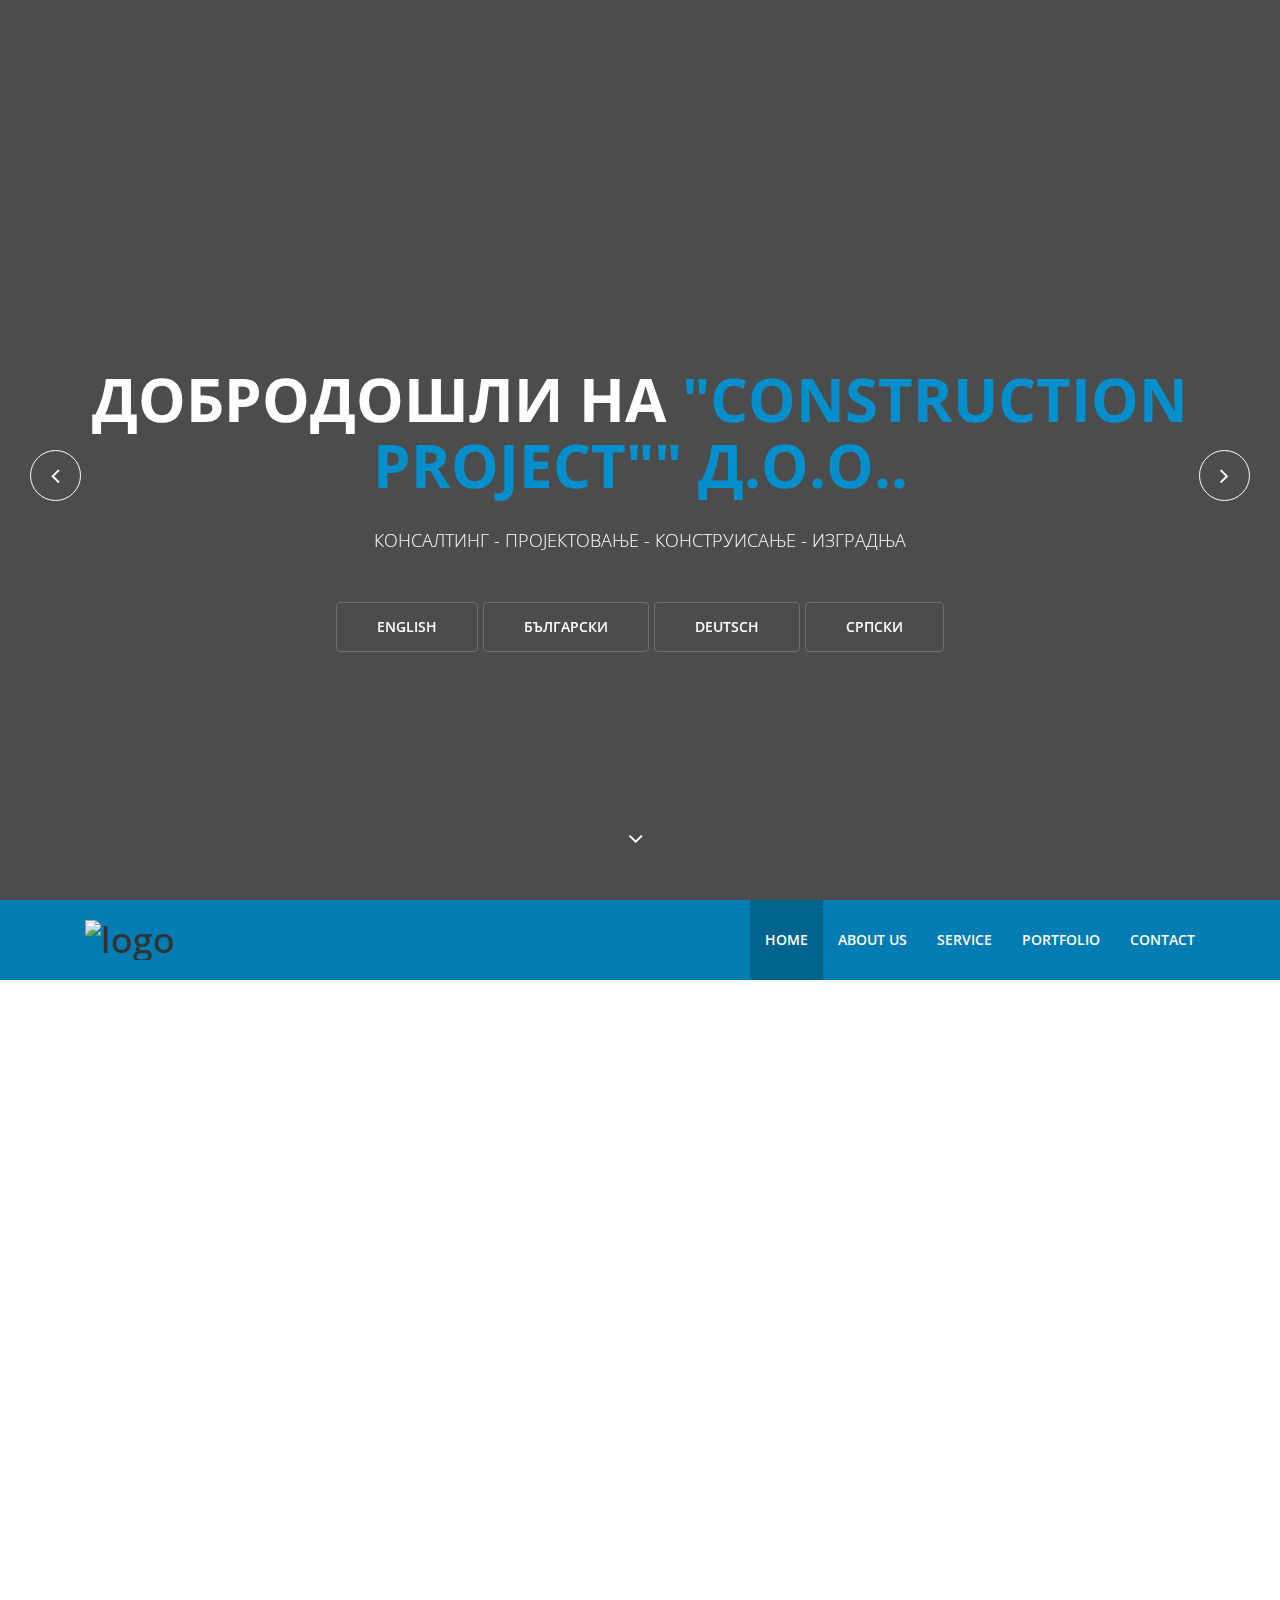
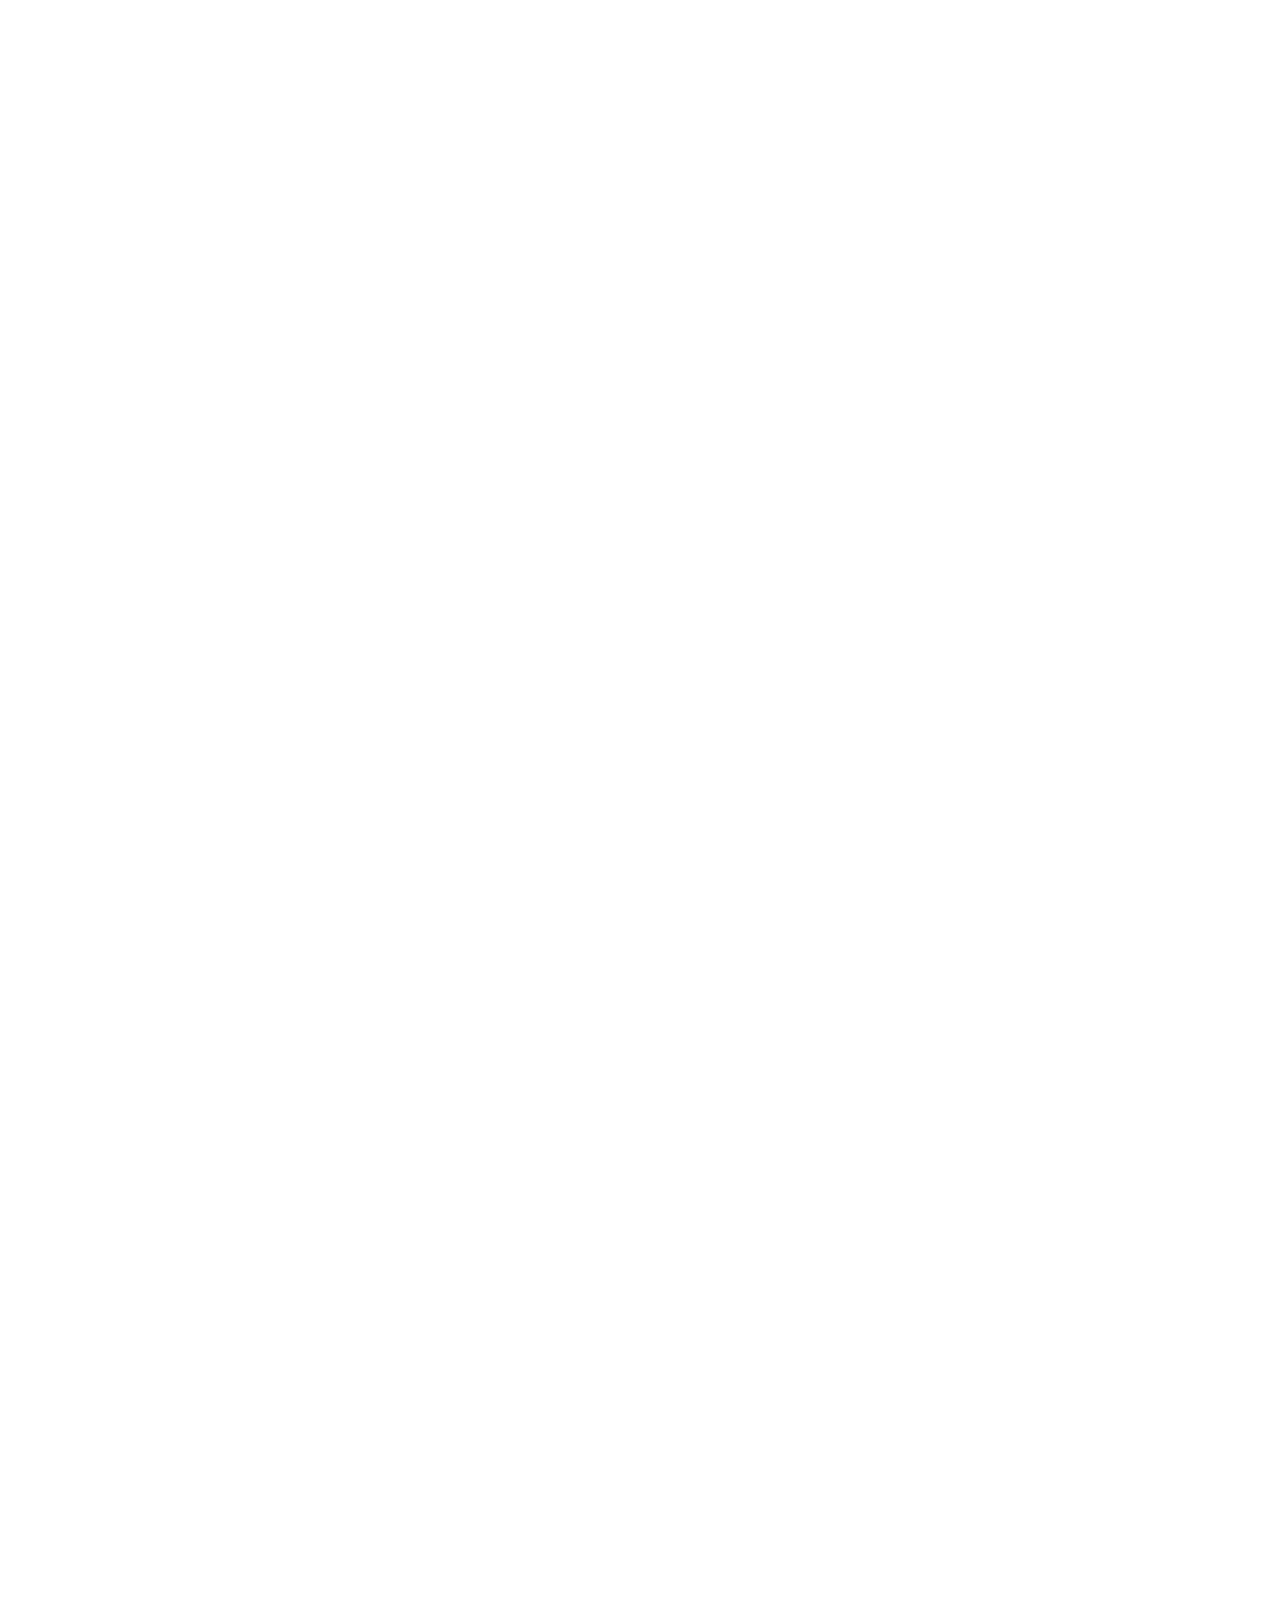
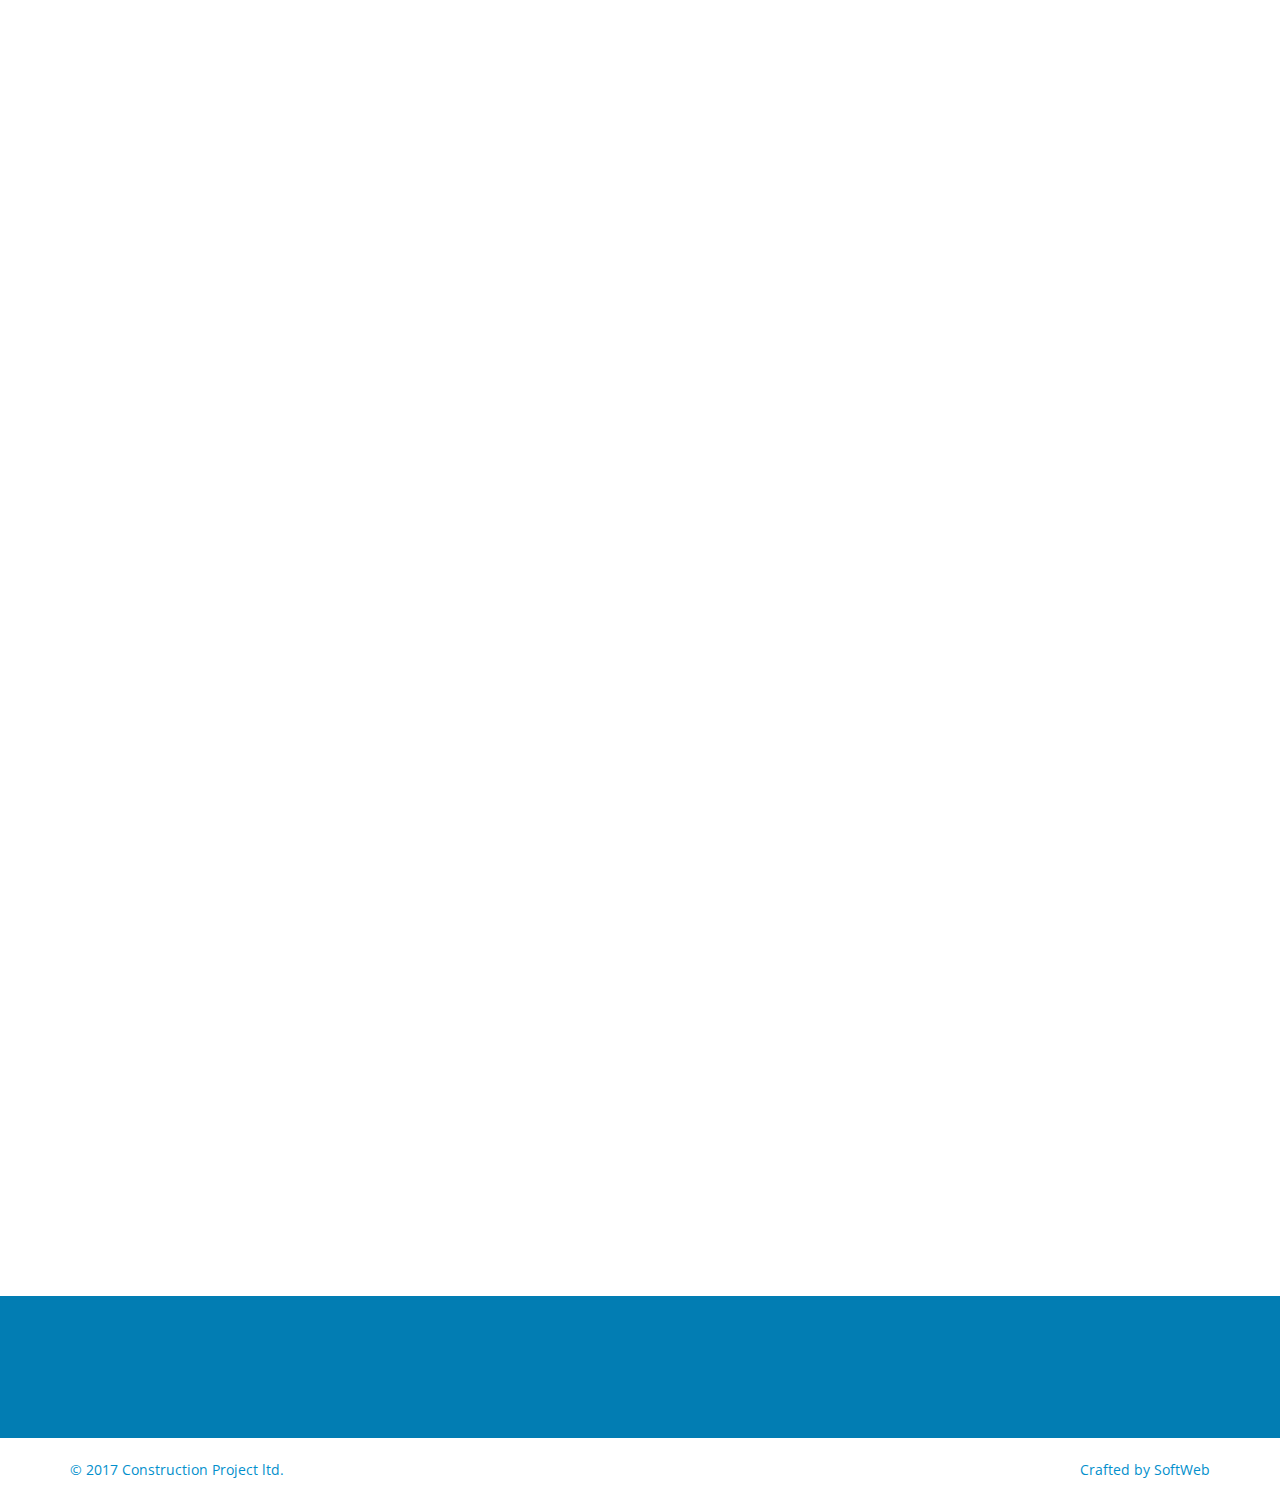
==== sr.html @ 50b884f0 "Added sr.html file for serbian version" ====
<!DOCTYPE html>
<html lang="sr">
<head>
  <meta charset="utf-8">
  <meta name="viewport" content="width=device-width, initial-scale=1.0">
  <meta name="description" content="">
  <meta name="author" content="">
  <title>Construction Project - constructing, designing, building</title>
  <link href="css/bootstrap.min.css" rel="stylesheet">
  <link href="css/animate.min.css" rel="stylesheet"> 
  <link href="css/font-awesome.min.css" rel="stylesheet">
  <link href="css/lightbox.css" rel="stylesheet">
  <link href="css/main.css" rel="stylesheet">
  <link id="css-preset" href="css/presets/preset1.css" rel="stylesheet">
  <link href="css/responsive.css" rel="stylesheet">
  <link rel="stylesheet" href="css/styles.css">

  <!--[if lt IE 9]>
    <script src="js/html5shiv.js"></script>
    <script src="js/respond.min.js"></script>
  <![endif]-->
  
  <link href='http://fonts.googleapis.com/css?family=Open+Sans:300,400,600,700' rel='stylesheet' type='text/css'>
  <link rel="shortcut icon" href="images/favicon.ico">

</head><!--/head-->

<body ng-app="myApp">

  <!--.preloader-->
  <div class="preloader"> <i class="fa fa-circle-o-notch fa-spin"></i></div>
  <!--/.preloader-->

  <header id="home">
    <div id="home-slider" class="carousel slide carousel-fade" data-ride="carousel">
      <div class="carousel-inner">
        <div class="item active" style="background-image: url(images/slider/cp-01.jpg)">
          <div class="caption">
            <h1 class="animated fadeInLeftBig">Добродошли на <span>"Construction project"" д.о.о..</span></h1>
            <p class="animated fadeInRightBig">консалтинг - пројектовање - конструисање - изградња</p>
            <a data-scroll class="btn btn-start animated fadeInUpBig" href="index.html">English</a>
            <a data-scroll class="btn btn-start animated fadeInUpBig" href="#services">Български</a>
            <a data-scroll class="btn btn-start animated fadeInUpBig" href="#services">Deutsch</a>
            <a data-scroll class="btn btn-start animated fadeInUpBig" href="#services">Српски</a>
          </div>
        </div>
        <div class="item" style="background-image: url(images/slider/cp-02.jpg)">
          <div class="caption">
            <h1 class="animated fadeInLeftBig">Погледајте <span>Ко Смо Ми</span></h1>
            <p class="animated fadeInRightBig">консалтинг - пројектовање - конструисање - изградња</p>
            <a data-scroll class="btn btn-start animated fadeInUpBig" href="#about-us">о нама</a>
          </div>
        </div>
        <div class="item" style="background-image: url(images/slider/cp-03.jpg)">
          <div class="caption">
            <h1 class="animated fadeInLeftBig">Погледајте <span>Шта Ми Радимо</span></h1>
            <p class="animated fadeInRightBig">консалтинг - пројектовање - конструисање - изградња</p>
            <a data-scroll class="btn btn-start animated fadeInUpBig" href="#services">услуге</a>
          </div>
        </div>
        <div class="item" style="background-image: url(images/slider/cp-04.jpg)">
          <div class="caption">
            <h1 class="animated fadeInLeftBig">Наша <span>Листа Референци</span></h1>
            <p class="animated fadeInRightBig">консалтинг - пројектовање - конструисање - изградња</p>
            <a data-scroll class="btn btn-start animated fadeInUpBig" href="#portfolio">референце</a>
          </div>
        </div>
        <div class="item" style="background-image: url(images/slider/cp-05.jpg)">
          <div class="caption">
            <h1 class="animated fadeInLeftBig">Контактирајте <span>Нас</span></h1>
            <p class="animated fadeInRightBig">консалтинг - пројектовање - конструисање - изградња</p>
            <a data-scroll class="btn btn-start animated fadeInUpBig" href="#contact">контакт</a>
          </div>
        </div>
      </div>
      <a class="left-control" href="#home-slider" data-slide="prev"><i class="fa fa-angle-left"></i></a>
      <a class="right-control" href="#home-slider" data-slide="next"><i class="fa fa-angle-right"></i></a>

      <a id="tohash" href="#services"><i class="fa fa-angle-down"></i></a>

    </div><!--/#home-slider-->
    <div class="main-nav">
      <div class="container">
        <div class="navbar-header">
          <button type="button" class="navbar-toggle" data-toggle="collapse" data-target=".navbar-collapse">
            <span class="sr-only">Toggle navigation</span>
            <span class="icon-bar"></span>
            <span class="icon-bar"></span>
            <span class="icon-bar"></span>
          </button>
          <a class="navbar-brand" href="index.html">
            <h1><img class="img-responsive" src="images/logo.png" alt="logo"></h1>
          </a>                    
        </div>
        <div class="collapse navbar-collapse">
          <ul class="nav navbar-nav navbar-right">                 
            <li class="scroll active"><a href="#home">Home</a></li>
            <li class="scroll"><a href="#about-us">About Us</a></li>
            <li class="scroll"><a href="#services">Service</a></li>                                  
            <li class="scroll"><a href="#portfolio">Portfolio</a></li>
            <li class="scroll"><a href="#contact">Contact</a></li>       
          </ul>
        </div>
      </div>
    </div><!--/#main-nav-->
  </header><!--/#home-->
  <section id="services">
    <div class="container" style="margin-top: 70px;">
      <div class="heading wow fadeInUp" data-wow-duration="1000ms" data-wow-delay="300ms">
        <div class="row">
          <div class="text-center col-sm-8 col-sm-offset-2">
            <h2>Our Services</h2>
            <p>Below is the list of our services:</p>
          </div>
        </div> 
      </div>
      <div class="text-center our-services">
        <div class="row">
          <div class="col-sm-4 wow fadeInDown" data-wow-duration="1000ms" data-wow-delay="300ms">
            <div class="service-icon">
              <i class="fa fa-check"></i>
            </div>
            <div class="service-info">
              <h3>Projects</h3>
              <p>&nbsp;</p>
            </div>
          </div>
          <div class="col-sm-4 wow fadeInDown" data-wow-duration="1000ms" data-wow-delay="450ms">
            <div class="service-icon">
              <i class="fa fa-check"></i>
            </div>
            <div class="service-info">
              <h3>Urban projects to build</h3>
              <p>&nbsp;</p>
            </div>
          </div>
          <div class="col-sm-4 wow fadeInDown" data-wow-duration="1000ms" data-wow-delay="550ms">
            <div class="service-icon">
              <i class="fa fa-check"></i>
            </div>
            <div class="service-info">
              <h3>Preparation of detailed regulation plans</h3>
              <p>&nbsp;</p>
            </div>
          </div>
          <div class="col-sm-4 wow fadeInUp" data-wow-duration="1000ms" data-wow-delay="650ms">
            <div class="service-icon">
              <i class="fa fa-check"></i>
            </div>
            <div class="service-info">
              <h3>Designing residential and commercial buildings</h3>
              <p>commercial, warehouse, manufacturing</p>
            </div>
          </div>
          <div class="col-sm-4 wow fadeInUp" data-wow-duration="1000ms" data-wow-delay="750ms">
            <div class="service-icon">
              <i class="fa fa-check"></i>
            </div>
            <div class="service-info">
              <h3>Others design</h3>
              <p>auxiliary buildings, agricultural buildings</p>
            </div>
          </div>
          <div class="col-sm-4 wow fadeInUp" data-wow-duration="1000ms" data-wow-delay="850ms">
            <div class="service-icon">
              <i class="fa fa-check"></i>
            </div>
            <div class="service-info">
              <h3>Studies on the assessment of environmental impact</h3>
              <p>&nbsp;</p>
            </div>
          </div>

          <div class="col-sm-4 wow fadeInDown" data-wow-duration="1000ms" data-wow-delay="1050ms">
            <div class="service-icon">
              <i class="fa fa-check"></i>
            </div>
            <div class="service-info">
              <h3>Projects for legalization of buildings</h3>
              <p>&nbsp;</p>
            </div>
          </div>
          <div class="col-sm-4 wow fadeInDown" data-wow-duration="1000ms" data-wow-delay="1150ms">
            <div class="service-icon">
              <i class="fa fa-check"></i>
            </div>
            <div class="service-info">
              <h3>Material specifications</h3>
              <p>and the estimated value</p>
            </div>
          </div>
          <div class="col-sm-4 wow fadeInDown" data-wow-duration="1000ms" data-wow-delay="1250ms">
            <div class="service-icon">
              <i class="fa fa-check"></i>
            </div>
            <div class="service-info">
              <h3>Projects of fire protection</h3>
              <p>&nbsp;</p>
            </div>
          </div>
          <div class="col-sm-4 wow fadeInUp" data-wow-duration="1000ms" data-wow-delay="1350ms">
            <div class="service-icon">
              <i class="fa fa-check"></i>
            </div>
            <div class="service-info">
              <h3>Studies of energy efficiency</h3>
              <p>&nbsp;</p>
            </div>
          </div>
          <div class="col-sm-4 wow fadeInUp" data-wow-duration="1000ms" data-wow-delay="1450ms">
            <div class="service-icon">
              <i class="fa fa-check"></i>
            </div>
            <div class="service-info">
              <h3>Electrical works for strong and weak currents</h3>
              <p>&nbsp;</p>
            </div>
          </div>
          <div class="col-sm-4 wow fadeInUp" data-wow-duration="1000ms" data-wow-delay="850ms">
            <div class="service-icon">
              <i class="fa fa-check"></i>
            </div>
            <div class="service-info">
              <h3>Locksmith and mechanical works</h3>
              <p>&nbsp;</p>
            </div>
          </div>
          
          
        </div>
      </div>
    </div>
  </section><!--/#services-->
  <section id="about-us" class="parallax" style="margin-top: 50px;">
    <div class="container">
      <div class="row">
        <div class="col-sm-6">
          <div class="about-info wow fadeInUp" data-wow-duration="1000ms" data-wow-delay="300ms">
            <h2>About us</h2>
            <p>"Construction project" ltd. eood is a private company with a long tradition in the design and construction of facilities. Investors have helped to successfully start your business or apartment in a new location.</p>
            <p>"Construction project" ltd. for you can do all by system - key in hands, urban design, preliminary and final design and all types of work. We have professional team of licensed construction engineer as well as electrical engineers and technicians who lead the firm and control the quailty of work.</p>
          </div>
        </div>
        <div class="col-sm-6">
          <div class="about-info wow fadeInUp" data-wow-duration="1000ms" data-wow-delay="600ms">
            <h2>History</h2>
            <p>"Construction project ltd." was founded in 1989. The beginnings are tied to an independent building, which two years later grew into a company for design and engineering "Construction project ltd.". Founder is Krumov Slobodan, graduated engineer of construction. In the following years, "Construction project" slowly but surely becoming one of the leaders of the works in the environment. In 1999. "Construction project ltd." received its final form of organization and became a limited liability company. We have built a long tradition on the territory of the former Yugoslavia, Russia, Germany.</p>
            <p>Today, "Construction project ltd." is synonymous with professionalism, honesty, safety and quality. In the past 25 years we have gained knowledge and experience that today "Constrution project ltd" can do all for you by system - key in hands. From procurement of land, urban design, conceptual design, preliminary and detailed design, to all types of work.</p>
          </div>
          </div>
        </div>
      </div>
    </div>
  </section><!--/#about-us-->

  <section id="portfolio">
    <div class="container">
      <div class="row">
        <div class="heading text-center col-sm-8 col-sm-offset-2 wow fadeInUp" data-wow-duration="1000ms" data-wow-delay="300ms">
          <h2>Our Portfolio</h2>
          <p>This is just a part of our works to which we are very proud.</p>
            
        </div>
      </div> 
    </div>
    <div class="container-fluid">
      <div class="row">
        <div class="col-sm-3">
          <div class="folio-item wow fadeInRightBig" data-wow-duration="1000ms" data-wow-delay="300ms">
            <div class="folio-image">
              <img class="img-responsive" src="images/portfolio/rcw/1.jpg" alt="">
            </div>
            <div class="overlay">
              <div class="overlay-content">
                <div class="overlay-text">
                  <div class="folio-info">
                    <h3>Rough construction works</h3>
                    <p>DOing any kind of contruction works and preparations</p>
                  </div>
                  <div class="folio-overview">
                    <!-- Open the modal rough contruction works with a link -->
                    <span class="folio-expand"><a href="#" data-toggle="modal" data-target="#rcw"><i class="fa fa-search-plus"></i></a></span>
                  </div>
                </div>
              </div>
            </div>
          </div>
        </div>
        <div class="col-sm-3">
          <div class="folio-item wow fadeInLeftBig" data-wow-duration="1000ms" data-wow-delay="350ms">
            <div class="folio-image">
              <img class="img-responsive" src="images/portfolio/gypsum/5.jpg" alt="">
            </div>
            <div class="overlay">
              <div class="overlay-content">
                <div class="overlay-text">
                  <div class="folio-info">
                    <h3>Gypsum</h3>
                    <p>Plaster works</p>
                  </div>
                  <div class="folio-overview">
                    <!-- Open the modal gypsum with a link -->
                    <span class="folio-expand"><a href="#" data-toggle="modal" data-target="#gypsum"><i class="fa fa-search-plus"></i></a></span>
                  </div>
                </div>
              </div>
            </div>
          </div>
        </div>
        <div class="col-sm-3">
          <div class="folio-item wow fadeInRightBig" data-wow-duration="1000ms" data-wow-delay="400ms">
            <div class="folio-image">
              <img class="img-responsive" src="images/portfolio/facade/1.jpg" alt="">
            </div>
            <div class="overlay">
              <div class="overlay-content">
                <div class="overlay-text">
                  <div class="folio-info">
                    <h3>Facade</h3>
                    <p>Facade decoration</p>
                  </div>
                  <div class="folio-overview">
                    <!-- Open the modal facade with a link -->
                    <span class="folio-expand"><a href="#" data-toggle="modal" data-target="#facade"><i class="fa fa-search-plus"></i></a></span>
                  </div>
                </div>
              </div>
            </div>
          </div>
        </div>
        <div class="col-sm-3">
          <div class="folio-item wow fadeInLeftBig" data-wow-duration="1000ms" data-wow-delay="450ms">
            <div class="folio-image">
              <img class="img-responsive" src="images/portfolio/klinka/2.jpg" alt="">
            </div>
            <div class="overlay">
              <div class="overlay-content">
                <div class="overlay-text">
                  <div class="folio-info">
                    <h3>Klinka</h3>
                    <p>Lining the walls of brick</p>
                  </div>
                  <div class="folio-overview">
                    
                    <span class="folio-expand"><a href="#" data-toggle="modal" data-target="#klinka"><i class="fa fa-search-plus"></i></a></span>
                  </div>
                </div>
              </div>
            </div>
          </div>
        </div>

        <div class="col-sm-4">
          <div class="folio-item wow fadeInRightBig" data-wow-duration="1000ms" data-wow-delay="300ms">
            <div class="folio-image">
              <img class="img-responsive" src="images/portfolio/painting/1.jpg" alt="">
            </div>
            <div class="overlay">
              <div class="overlay-content">
                <div class="overlay-text">
                  <div class="folio-info">
                    <h3>Painting</h3>
                    <p>Painting walls and facades</p>
                  </div>
                  <div class="folio-overview">
                    
                    <span class="folio-expand"><a href="#" data-toggle="modal" data-target="#painting"><i class="fa fa-search-plus"></i></a></span>
                  </div>
                </div>
              </div>
            </div>
          </div>
        </div>
        <div class="col-sm-4">
          <div class="folio-item wow fadeInLeftBig" data-wow-duration="1000ms" data-wow-delay="350ms">
            <div class="folio-image">
              <img class="img-responsive" src="images/portfolio/underfloor_cladding/1.jpg" alt="">
            </div>
            <div class="overlay">
              <div class="overlay-content">
                <div class="overlay-text">
                  <div class="folio-info">
                    <h3>Underfloor cladding</h3>
                    <p>Coating all types of floors and surfaces</p>
                  </div>
                  <div class="folio-overview">
                    
                    <span class="folio-expand"><a href="#" data-toggle="modal" data-target="#underfloor_cladding"><i class="fa fa-search-plus"></i></a></span>
                  </div>
                </div>
              </div>
            </div>
          </div>
        </div>
        <div class="col-sm-4">
          <div class="folio-item wow fadeInRightBig" data-wow-duration="500ms" data-wow-delay="400ms">
            <div class="folio-image">
              <img class="img-responsive" src="images/portfolio/interior/2.jpg" alt="">
            </div>
            <div class="overlay">
              <div class="overlay-content">
                <div class="overlay-text">
                  <div class="folio-info">
                    <h3>Interior design</h3>
                    <p>Design and arrangement of all kinds of interior</p>
                  </div>
                  <div class="folio-overview">
                    
                    <span class="folio-expand"><a href="#" data-toggle="modal" data-target="#klinka8"><i class="fa fa-search-plus"></i></a></span>
                  </div>
                </div>
              </div>
            </div>
          </div>
        </div>
        

      </div>
    </div>
    <div id="portfolio-single-wrap">
      <div id="portfolio-single">
      </div>
    </div><!-- /#portfolio-single-wrap -->
  </section><!--/#portfolio-->

  

  <section id="contact" ng-controller="EmailController as emlvalid">

    <div id="contact-us" class="parallax">
      <div class="container">
        <div class="row">
          <div class="heading text-center col-sm-8 col-sm-offset-2 wow fadeInUp" data-wow-duration="1000ms" data-wow-delay="300ms">
            <h2>Contact Us</h2>
            
          </div>
        </div>
        <div class="contact-form wow fadeIn" data-wow-duration="1000ms" data-wow-delay="600ms">
          <div class="row">
            <div class="col-sm-6">
              <form id="main-contact-form" name="myForm" method="POST" ng-submit="emlvalid.handleFormSubmit()" novalidate>
                <div ng-hide="emlvalid.warning">
                  <p>Complete and sumbit the form below to send an email to us.
                  You`ll get an answer as soon as possible. Fields marked with <span class="required">* </span> are required.</p>
                </div>
                <div class="row  wow fadeInUp" data-wow-duration="1000ms" data-wow-delay="300ms">
                  <div class="col-sm-6">
                    <div class="form-group">
                      <input type="text" name="name" class="form-control" 
                      placeholder="Name"
                      ng-model="user.name"
                      ng-minlength="3" 
                      ng-pattern="/^[a-zA-Z]*$/"
                      ng-required="true">
                      <span class="required">*</span>
                      <p class="error validationerror" ng-show="myForm.name.$invalid && myForm.name.$touched">
                        You must fill out your name and it must be without numbers.
                      </p>
                      
                    </div>
                  </div>
                  <div class="col-sm-6">
                    <div class="form-group">
                      <input type="email" name="email" class="form-control" 
                      placeholder="Email Address"
                      ng-model="user.email" 
                      ng-pattern="/^[a-z]+[a-z0-9._]+@[a-z]+\.[a-z.]{2,5}$/" 
                      ng-required="true">
                      <span class="required">*</span>
                     <p class="error validationerror" ng-show="myForm.email.$invalid && myForm.email.$touched">
                      You must fill out a valid email address.
                    </p>
                  </div>

                  </div>
                </div>
                <div class="form-group">
                  <input type="text" name="subject" class="form-control" 
                  placeholder="Subject" 
                  ng-model="user.subject" 
                  ng-minlength="3"
                  ng-required="true">
                  <span class="required">*</span>
                  <p class="error validationerror" ng-show="myForm.subject.$invalid && myForm.subject.$touched">
                    You must fill out the subject for your message.
                  </p>
                </div>
                <div class="form-group">
                  <textarea name="message" id="message" class="form-control" rows="4" 
                  placeholder="Enter your message" 
                  ng-model="message"
                  ng-minlength="10" 
                  ng-maxlength="300"
                  ng-pattern="/^[a-zA-Z0-9\s.]*$/"
                  ng-required="true"></textarea>
                  <span class="required">*</span>
                  <p class="error validationerror" ng-show="myForm.message.$invalid && myForm.message.$touched">
                    Message can`t be shorter than 10 chars nor longer than 300 chars and.
                  </p>
                </div>                        
                <div class="form-group">
                  <button ng-disabled="myForm.$invalid" type="submit" class="btn-submit">Send Now</button>
                </div>
              </form>   
              
            </div>
            <div class="col-sm-6">
              <div class="contact-info wow fadeInUp" data-wow-duration="1000ms" data-wow-delay="300ms">
                <p>This is the place where you can contact us. Feel free to ask any questions concerning our job and you`ll get an answer as soon as possible.</p>
                <ul class="address">
                  <li><i class="fa fa-institution"></i> <span> Company:</span> "CONSTRUCTION PROJEKT" EOOD </li>
                  <li><i class="fa fa-map-marker"></i> <span> Address:</span> Stand Slivnitsa 2200, Gebiet Sofia, Yuriy Gargarin str. No 84 </li>
                  <li><i class="fa fa-phone"></i> <span> Phone:</span> +49 151 75 666 243  </li>
                  <li><i class="fa fa-envelope"></i> <span> Email:</span><a href="mailto:sloba.veber@gmail.com"> support@contructionproject.com</a></li>
                  <li><i class="fa fa-globe"></i> <span> Website:</span> <a href="#">www.contructionproject.com</a></li>
                </ul>
              </div>                            
            </div>
          </div>
        </div>
      </div>
    </div>        
  </section><!--/#contact-->
  
  <footer id="footer">
    <div class="footer-top wow fadeInUp" data-wow-duration="1000ms" data-wow-delay="300ms">
      <div class="container text-center">
        <div class="footer-logo">
          <a href="index.html"><img class="img-responsive" src="images/logo.png" alt=""></a>
        </div>
        <div class="social-icons">
          <ul>
            <li><a class="envelope" href="#"><i class="fa fa-envelope"></i></a></li>
            <li><a class="twitter" href="#"><i class="fa fa-twitter"></i></a></li> 
            <li><a class="dribbble" href="#"><i class="fa fa-dribbble"></i></a></li>
            <li><a class="facebook" href="#"><i class="fa fa-facebook"></i></a></li>
            <li><a class="linkedin" href="#"><i class="fa fa-linkedin"></i></a></li>
            <li><a class="tumblr" href="#"><i class="fa fa-tumblr-square"></i></a></li>
          </ul>
        </div>
      </div>
    </div>
    <div class="footer-bottom">
      <div class="container">
        <div class="row">
          <div class="col-sm-6">
            <p>&copy; 2017 Construction Project ltd.</p>
          </div>
          <div class="col-sm-6">
            <p class="pull-right">Crafted by <a href="http://softweb.in.rs/">SoftWeb</a></p>
          </div>
        </div>
      </div>
    </div>
  </footer>

  <!-- Modal rough construction works -->
  <div class="modal fade" id="rcw" role="dialog">
    <div class="modal-dialog modal-lg">
    
      <!-- Rough construction works content-->
      <div class="modal-content">
        
        <div class="modal-header">
          <button type="button" class="close" data-dismiss="modal">&times;</button>
          <h4 class="modal-title">Rough construction works</h4>
        </div>

        <div class="modal-body">

          <div class="thumbnail">
            <img class="img-responsive" src="images/portfolio/rcw/1.jpg" alt="">
            <div class="caption">
              <button type="button" class="close" data-dismiss="modal">&times;</button>
              <p>Rough construction works</p>
            </div>
          </div>

          <div class="thumbnail">
            <img class="img-responsive" src="images/portfolio/rcw/1-1.jpg" alt="">
            <div class="caption">
              <button type="button" class="close" data-dismiss="modal">&times;</button>
              <p>Rough construction works</p>
            </div>
          </div>

          <div class="thumbnail">
            <img class="img-responsive" src="images/portfolio/rcw/1-2.jpg" alt="">
            <div class="caption">
              <button type="button" class="close" data-dismiss="modal">&times;</button>
              <p>Rough construction works</p>
            </div>
          </div>
          
          <div class="thumbnail">
            <img class="img-responsive" src="images/portfolio/rcw/2.jpg" alt="">
            <div class="caption">
              <button type="button" class="close" data-dismiss="modal">&times;</button>
              <p>Rough construction works</p>
            </div>
          </div>

          <div class="thumbnail">
            <img class="img-responsive" src="images/portfolio/rcw/3.jpg" alt="">
            <div class="caption">
              <button type="button" class="close" data-dismiss="modal">&times;</button>
              <p>Rough construction works</p>
            </div>
          </div>

          <div class="thumbnail">
            <img class="img-responsive" src="images/portfolio/rcw/4.jpg" alt="">
            <div class="caption">
              <button type="button" class="close" data-dismiss="modal">&times;</button>
              <p>Rough construction works</p>
            </div>
          </div>

          <div class="thumbnail">
            <img class="img-responsive" src="images/portfolio/rcw/5.jpg" alt="">
            <div class="caption">
              <button type="button" class="close" data-dismiss="modal">&times;</button>
              <p>Rough construction works</p>
            </div>
          </div>

          <div class="thumbnail">
            <img class="img-responsive" src="images/portfolio/rcw/6.jpg" alt="">
            <div class="caption">
              <button type="button" class="close" data-dismiss="modal">&times;</button>
              <p>Rough construction works</p>
            </div>
          </div>

          <div class="thumbnail">
            <img class="img-responsive" src="images/portfolio/rcw/7.jpg" alt="">
            <div class="caption">
              <button type="button" class="close" data-dismiss="modal">&times;</button>
              <p>Rough construction works</p>
            </div>
          </div>

          <div class="thumbnail">
            <img class="img-responsive" src="images/portfolio/rcw/8.jpg" alt="">
            <div class="caption">
              <button type="button" class="close" data-dismiss="modal">&times;</button>
              <p>Rough construction works</p>
            </div>
          </div>

          <div class="thumbnail">
            <img class="img-responsive" src="images/portfolio/rcw/9.jpg" alt="">
            <div class="caption">
              <button type="button" class="close" data-dismiss="modal">&times;</button>
              <p>Rough construction works</p>
            </div>
          </div>

          <div class="thumbnail">
            <img class="img-responsive" src="images/portfolio/rcw/10.jpg" alt="">
            <div class="caption">
              <button type="button" class="close" data-dismiss="modal">&times;</button>
              <p>Rough construction works</p>
            </div>
          </div>

          <div class="thumbnail">
            <img class="img-responsive" src="images/portfolio/rcw/11.jpg" alt="">
            <div class="caption">
              <button type="button" class="close" data-dismiss="modal">&times;</button>
              <p>Rough construction works</p>
            </div>
          </div>

          <div class="thumbnail">
            <img class="img-responsive" src="images/portfolio/rcw/12.jpg" alt="">
            <div class="caption">
              <button type="button" class="close" data-dismiss="modal">&times;</button>
              <p>Rough construction works</p>
            </div>
          </div>

          <div class="thumbnail">
            <img class="img-responsive" src="images/portfolio/rcw/13.jpeg" alt="">
            <div class="caption">
              <button type="button" class="close" data-dismiss="modal">&times;</button>
              <p>Rough construction works</p>
            </div>
          </div>

          <div class="thumbnail">
            <img class="img-responsive" src="images/portfolio/rcw/14.jpg" alt="">
            <div class="caption">
              <button type="button" class="close" data-dismiss="modal">&times;</button>
              <p>Rough construction works</p>
            </div>
          </div>

          <div class="thumbnail">
            <img class="img-responsive" src="images/portfolio/rcw/15.jpg" alt="">
            <div class="caption">
              <button type="button" class="close" data-dismiss="modal">&times;</button>
              <p>Rough construction works</p>
            </div>
          </div>
          
          <div class="thumbnail">
            <img class="img-responsive" src="images/portfolio/rcw/16.jpg" alt="">
            <div class="caption">
              <button type="button" class="close" data-dismiss="modal">&times;</button>
              <p>Rough construction works</p>
            </div>
          </div>

          <div class="thumbnail">
            <img class="img-responsive" src="images/portfolio/rcw/17.jpg" alt="">
            <div class="caption">
              <button type="button" class="close" data-dismiss="modal">&times;</button>
              <p>Rough construction works</p>
            </div>
          </div>

          <div class="thumbnail">
            <img class="img-responsive" src="images/portfolio/rcw/18.jpg" alt="">
            <div class="caption">
              <button type="button" class="close" data-dismiss="modal">&times;</button>
              <p>Rough construction works</p>
            </div>
          </div>

          <div class="thumbnail">
            <img class="img-responsive" src="images/portfolio/rcw/19.jpg" alt="">
            <div class="caption">
              <button type="button" class="close" data-dismiss="modal">&times;</button>
              <p>Rough construction works</p>
            </div>
          </div>

          <div class="thumbnail">
            <img class="img-responsive" src="images/portfolio/rcw/20.jpg" alt="">
            <div class="caption">
              <button type="button" class="close" data-dismiss="modal">&times;</button>
              <p>Rough construction works</p>
            </div>
          </div>

          <div class="thumbnail">
            <img class="img-responsive" src="images/portfolio/rcw/21.jpg" alt="">
            <div class="caption">
              <button type="button" class="close" data-dismiss="modal">&times;</button>
              <p>Rough construction works</p>
            </div>
          </div>

          <div class="thumbnail">
            <img class="img-responsive" src="images/portfolio/rcw/22.jpg" alt="">
            <div class="caption">
              <button type="button" class="close" data-dismiss="modal">&times;</button>
              <p>Rough construction works</p>
            </div>
          </div>

          <div class="thumbnail">
            <img class="img-responsive" src="images/portfolio/rcw/23.jpg" alt="">
            <div class="caption">
              <button type="button" class="close" data-dismiss="modal">&times;</button>
              <p>Rough construction works</p>
            </div>
          </div>

          <div class="thumbnail">
            <img class="img-responsive" src="images/portfolio/rcw/24.jpg" alt="">
            <div class="caption">
              <button type="button" class="close" data-dismiss="modal">&times;</button>
              <p>Rough construction works</p>
            </div>
          </div>

          <div class="thumbnail">
            <img class="img-responsive" src="images/portfolio/rcw/25.jpg" alt="">
            <div class="caption">
              <button type="button" class="close" data-dismiss="modal">&times;</button>
              <p>Rough construction works</p>
            </div>
          </div>

          <div class="thumbnail">
            <img class="img-responsive" src="images/portfolio/rcw/26.jpg" alt="">
            <div class="caption">
              <button type="button" class="close" data-dismiss="modal">&times;</button>
              <p>Rough construction works</p>
            </div>
          </div>

          <div class="thumbnail">
            <img class="img-responsive" src="images/portfolio/rcw/27.jpg" alt="">
            <div class="caption">
              <button type="button" class="close" data-dismiss="modal">&times;</button>
              <p>Rough construction works</p>
            </div>
          </div>

          <div class="thumbnail">
            <img class="img-responsive" src="images/portfolio/rcw/28.jpg" alt="">
            <div class="caption">
              <button type="button" class="close" data-dismiss="modal">&times;</button>
              <p>Rough construction works</p>
            </div>
          </div>

          <div class="thumbnail">
            <img class="img-responsive" src="images/portfolio/rcw/29.jpg" alt="">
            <div class="caption">
              <button type="button" class="close" data-dismiss="modal">&times;</button>
              <p>Rough construction works</p>
            </div>
          </div>

          <div class="thumbnail">
            <img class="img-responsive" src="images/portfolio/rcw/30.jpg" alt="">
            <div class="caption">
              <button type="button" class="close" data-dismiss="modal">&times;</button>
              <p>Rough construction works</p>
            </div>
          </div>

          <div class="thumbnail">
            <img class="img-responsive" src="images/portfolio/rcw/31.jpg" alt="">
            <div class="caption">
              <button type="button" class="close" data-dismiss="modal">&times;</button>
              <p>Rough construction works</p>
            </div>
          </div>

          <div class="thumbnail">
            <img class="img-responsive" src="images/portfolio/rcw/32.jpg" alt="">
            <div class="caption">
              <button type="button" class="close" data-dismiss="modal">&times;</button>
              <p>Rough construction works</p>
            </div>
          </div>

          <div class="thumbnail">
            <img class="img-responsive" src="images/portfolio/rcw/33.jpg" alt="">
            <div class="caption">
              <button type="button" class="close" data-dismiss="modal">&times;</button>
              <p>Rough construction works</p>
            </div>
          </div>

          <div class="thumbnail">
            <img class="img-responsive" src="images/portfolio/rcw/34.jpg" alt="">
            <div class="caption">
              <button type="button" class="close" data-dismiss="modal">&times;</button>
              <p>Rough construction works</p>
            </div>
          </div>

          <div class="thumbnail">
            <img class="img-responsive" src="images/portfolio/rcw/35.jpg" alt="">
            <div class="caption">
              <button type="button" class="close" data-dismiss="modal">&times;</button>
              <p>Rough construction works</p>
            </div>
          </div>

          <div class="thumbnail">
            <img class="img-responsive" src="images/portfolio/rcw/36.jpg" alt="">
            <div class="caption">
              <button type="button" class="close" data-dismiss="modal">&times;</button>
              <p>Rough construction works</p>
            </div>
          </div>

          <div class="thumbnail">
            <img class="img-responsive" src="images/portfolio/rcw/37.jpg" alt="">
            <div class="caption">
              <button type="button" class="close" data-dismiss="modal">&times;</button>
              <p>Rough construction works</p>
            </div>
          </div>

          <div class="thumbnail">
            <img class="img-responsive" src="images/portfolio/rcw/38.jpg" alt="">
            <div class="caption">
              <button type="button" class="close" data-dismiss="modal">&times;</button>
              <p>Rough construction works</p>
            </div>
          </div>

          <div class="thumbnail">
            <img class="img-responsive" src="images/portfolio/rcw/39.jpg" alt="">
            <div class="caption">
              <button type="button" class="close" data-dismiss="modal">&times;</button>
              <p>Rough construction works</p>
            </div>
          </div>

          <div class="thumbnail">
            <img class="img-responsive" src="images/portfolio/rcw/40.jpg" alt="">
            <div class="caption">
              <button type="button" class="close" data-dismiss="modal">&times;</button>
              <p>Rough construction works</p>
            </div>
          </div>

          <div class="thumbnail">
            <img class="img-responsive" src="images/portfolio/rcw/41.jpg" alt="">
            <div class="caption">
              <button type="button" class="close" data-dismiss="modal">&times;</button>
              <p>Rough construction works</p>
            </div>
          </div>

          <div class="thumbnail">
            <img class="img-responsive" src="images/portfolio/rcw/42.jpg" alt="">
            <div class="caption">
              <button type="button" class="close" data-dismiss="modal">&times;</button>
              <p>Rough construction works</p>
            </div>
          </div>

          <div class="thumbnail">
            <img class="img-responsive" src="images/portfolio/rcw/43.jpg" alt="">
            <div class="caption">
              <button type="button" class="close" data-dismiss="modal">&times;</button>
              <p>Rough construction works</p>
            </div>
          </div>

          <div class="thumbnail">
            <img class="img-responsive" src="images/portfolio/rcw/44.jpg" alt="">
            <div class="caption">
              <button type="button" class="close" data-dismiss="modal">&times;</button>
              <p>Rough construction works</p>
            </div>
          </div>

          <div class="thumbnail">
            <img class="img-responsive" src="images/portfolio/rcw/45.jpg" alt="">
            <div class="caption">
              <button type="button" class="close" data-dismiss="modal">&times;</button>
              <p>Rough construction works</p>
            </div>
          </div>

          <div class="thumbnail">
            <img class="img-responsive" src="images/portfolio/rcw/46.jpg" alt="">
            <div class="caption">
              <button type="button" class="close" data-dismiss="modal">&times;</button>
              <p>Rough construction works</p>
            </div>
          </div>

        </div>

        <div class="modal-footer">
          <button type="button" class="btn btn-default" data-dismiss="modal">Close</button>
        </div>

          </div>
        </div>
      </div>

    </div>
  </div>

  <!-- Modal Facade -->
  <div class="modal fade" id="facade" role="dialog">
    <div class="modal-dialog modal-lg">
    
      <!-- Facade content-->
      <div class="modal-content">
        
        <div class="modal-header">
          <button type="button" class="close" data-dismiss="modal">&times;</button>
          <h4 class="modal-title">Facade</h4>
        </div>

        <div class="modal-body">

          <div class="thumbnail">
            <img class="img-responsive" src="images/portfolio/facade/1.jpg" alt="">
            <div class="caption">
              <button type="button" class="close" data-dismiss="modal">&times;</button>
              <p>Facade</p>
            </div>
          </div>
          
          <div class="thumbnail">
            <img class="img-responsive" src="images/portfolio/facade/2.jpg" alt="">
            <div class="caption">
              <button type="button" class="close" data-dismiss="modal">&times;</button>
              <p>Facade</p>
            </div>
          </div>

          <div class="thumbnail">
            <img class="img-responsive" src="images/portfolio/facade/3.jpg" alt="">
            <div class="caption">
              <button type="button" class="close" data-dismiss="modal">&times;</button>
              <p>Facade</p>
            </div>
          </div>

          <div class="thumbnail">
            <img class="img-responsive" src="images/portfolio/facade/4.jpg" alt="">
            <div class="caption">
              <button type="button" class="close" data-dismiss="modal">&times;</button>
              <p>Facade</p>
            </div>
          </div>

          <div class="thumbnail">
            <img class="img-responsive" src="images/portfolio/facade/5.jpg" alt="">
            <div class="caption">
              <button type="button" class="close" data-dismiss="modal">&times;</button>
              <p>Facade</p>
            </div>
          </div>

          <div class="thumbnail">
            <img class="img-responsive" src="images/portfolio/facade/6.jpg" alt="">
            <div class="caption">
              <button type="button" class="close" data-dismiss="modal">&times;</button>
              <p>Facade</p>
            </div>
          </div>

          <div class="thumbnail">
            <img class="img-responsive" src="images/portfolio/facade/7.jpg" alt="">
            <div class="caption">
              <button type="button" class="close" data-dismiss="modal">&times;</button>
              <p>Facade</p>
            </div>
          </div>

          <div class="thumbnail">
            <img class="img-responsive" src="images/portfolio/facade/8.jpg" alt="">
            <div class="caption">
              <button type="button" class="close" data-dismiss="modal">&times;</button>
              <p>Facade</p>
            </div>
          </div>

          <div class="thumbnail">
            <img class="img-responsive" src="images/portfolio/facade/9.jpg" alt="">
            <div class="caption">
              <button type="button" class="close" data-dismiss="modal">&times;</button>
              <p>Facade</p>
            </div>
          </div>

          <div class="thumbnail">
            <img class="img-responsive" src="images/portfolio/facade/10.jpg" alt="">
            <div class="caption">
              <button type="button" class="close" data-dismiss="modal">&times;</button>
              <p>Facade</p>
            </div>
          </div>

          <div class="thumbnail">
            <img class="img-responsive" src="images/portfolio/facade/11.jpg" alt="">
            <div class="caption">
              <button type="button" class="close" data-dismiss="modal">&times;</button>
              <p>Facade</p>
            </div>
          </div>

          <div class="thumbnail">
            <img class="img-responsive" src="images/portfolio/facade/12.jpg" alt="">
            <div class="caption">
              <button type="button" class="close" data-dismiss="modal">&times;</button>
              <p>Facade</p>
            </div>
          </div>

          <div class="thumbnail">
            <img class="img-responsive" src="images/portfolio/facade/13.jpg" alt="">
            <div class="caption">
              <button type="button" class="close" data-dismiss="modal">&times;</button>
              <p>Facade</p>
            </div>
          </div>

          <div class="thumbnail">
            <img class="img-responsive" src="images/portfolio/facade/14.jpg" alt="">
            <div class="caption">
              <button type="button" class="close" data-dismiss="modal">&times;</button>
              <p>Facade</p>
            </div>
          </div>

          <div class="thumbnail">
            <img class="img-responsive" src="images/portfolio/facade/15.jpg" alt="">
            <div class="caption">
              <button type="button" class="close" data-dismiss="modal">&times;</button>
              <p>Facade</p>
            </div>
          </div>
          
          <div class="thumbnail">
            <img class="img-responsive" src="images/portfolio/facade/16.jpg" alt="">
            <div class="caption">
              <button type="button" class="close" data-dismiss="modal">&times;</button>
              <p>Facade</p>
            </div>
          </div>

          <div class="thumbnail">
            <img class="img-responsive" src="images/portfolio/facade/17.jpg" alt="">
            <div class="caption">
              <button type="button" class="close" data-dismiss="modal">&times;</button>
              <p>Facade</p>
            </div>
          </div>

          <div class="thumbnail">
            <img class="img-responsive" src="images/portfolio/facade/18.jpg" alt="">
            <div class="caption">
              <button type="button" class="close" data-dismiss="modal">&times;</button>
              <p>Facade</p>
            </div>
          </div>

          <div class="thumbnail">
            <img class="img-responsive" src="images/portfolio/facade/19.jpg" alt="">
            <div class="caption">
              <button type="button" class="close" data-dismiss="modal">&times;</button>
              <p>Facade</p>
            </div>
          </div>

          <div class="thumbnail">
            <img class="img-responsive" src="images/portfolio/facade/20.jpg" alt="">
            <div class="caption">
              <button type="button" class="close" data-dismiss="modal">&times;</button>
              <p>Facade</p>
            </div>
          </div>

        </div>

        <div class="modal-footer">
          <button type="button" class="btn btn-default" data-dismiss="modal">Close</button>
        </div>

          </div>
        </div>
      </div>
    </div>
  </div>

  <!-- Modal Underfloor cladding -->
  <div class="modal fade" id="underfloor_cladding" role="dialog">
    <div class="modal-dialog modal-lg">
    
      <!-- Underfloor cladding content-->
      <div class="modal-content">
        
        <div class="modal-header">
          <button type="button" class="close" data-dismiss="modal">&times;</button>
          <h4 class="modal-title">Underfloor cladding</h4>
        </div>

        <div class="modal-body">

          <div class="thumbnail">
            <img class="img-responsive" src="images/portfolio/underfloor_cladding/1.jpg" alt="">
            <div class="caption">
              <button type="button" class="close" data-dismiss="modal">&times;</button>
              <p>Underfloor cladding</p>
            </div>
          </div>

          <div class="thumbnail">
            <img class="img-responsive" src="images/portfolio/underfloor_cladding/2.jpg" alt="">
            <div class="caption">
              <button type="button" class="close" data-dismiss="modal">&times;</button>
              <p>Underfloor cladding</p>
            </div>
          </div>

        </div>

        <div class="modal-footer">
          <button type="button" class="btn btn-default" data-dismiss="modal">Close</button>
        </div>

          </div>
        </div>
      </div>
    </div>
  </div>

  <!-- Modal Gypsum -->
  <div class="modal fade" id="gypsum" role="dialog">
    <div class="modal-dialog modal-lg">
    
      <!-- Gypsum content-->
      <div class="modal-content">
        
        <div class="modal-header">
          <button type="button" class="close" data-dismiss="modal">&times;</button>
          <h4 class="modal-title">Gypsum</h4>
        </div>

        <div class="modal-body">

          <div class="thumbnail">
            <img class="img-responsive" src="images/portfolio/gypsum/1.jpg" alt="">
            <div class="caption">
              <button type="button" class="close" data-dismiss="modal">&times;</button>
              <p>Gypsum</p>
            </div>
          </div>
          
          <div class="thumbnail">
            <img class="img-responsive" src="images/portfolio/gypsum/2.jpg" alt="">
            <div class="caption">
              <button type="button" class="close" data-dismiss="modal">&times;</button>
              <p>Gypsum</p>
            </div>
          </div>

          <div class="thumbnail">
            <img class="img-responsive" src="images/portfolio/gypsum/3.jpg" alt="">
            <div class="caption">
              <button type="button" class="close" data-dismiss="modal">&times;</button>
              <p>Gypsum</p>
            </div>
          </div>

          <div class="thumbnail">
            <img class="img-responsive" src="images/portfolio/gypsum/4.jpg" alt="">
            <div class="caption">
              <button type="button" class="close" data-dismiss="modal">&times;</button>
              <p>Gypsum</p>
            </div>
          </div>

          <div class="thumbnail">
            <img class="img-responsive" src="images/portfolio/gypsum/5.jpg" alt="">
            <div class="caption">
              <button type="button" class="close" data-dismiss="modal">&times;</button>
              <p>Gypsum</p>
            </div>
          </div>

          <div class="thumbnail">
            <img class="img-responsive" src="images/portfolio/gypsum/6.jpg" alt="">
            <div class="caption">
              <button type="button" class="close" data-dismiss="modal">&times;</button>
              <p>Gypsum</p>
            </div>
          </div>

          <div class="thumbnail">
            <img class="img-responsive" src="images/portfolio/gypsum/7.jpg" alt="">
            <div class="caption">
              <button type="button" class="close" data-dismiss="modal">&times;</button>
              <p>Gypsum</p>
            </div>
          </div>

          <div class="thumbnail">
            <img class="img-responsive" src="images/portfolio/gypsum/8.jpg" alt="">
            <div class="caption">
              <button type="button" class="close" data-dismiss="modal">&times;</button>
              <p>Gypsum</p>
            </div>
          </div>

          <div class="thumbnail">
            <img class="img-responsive" src="images/portfolio/gypsum/9.jpg" alt="">
            <div class="caption">
              <button type="button" class="close" data-dismiss="modal">&times;</button>
              <p>Gypsum</p>
            </div>
          </div>

          <div class="thumbnail">
            <img class="img-responsive" src="images/portfolio/gypsum/10.jpg" alt="">
            <div class="caption">
              <button type="button" class="close" data-dismiss="modal">&times;</button>
              <p>Gypsum</p>
            </div>
          </div>

          <div class="thumbnail">
            <img class="img-responsive" src="images/portfolio/gypsum/11.jpg" alt="">
            <div class="caption">
              <button type="button" class="close" data-dismiss="modal">&times;</button>
              <p>Gypsum</p>
            </div>
          </div>

        </div>

        <div class="modal-footer">
          <button type="button" class="btn btn-default" data-dismiss="modal">Close</button>
        </div>

          </div>
        </div>
      </div>

    </div>
  </div>

  <!-- Modal Klinka -->
  <div class="modal fade" id="klinka7" role="dialog">
    <div class="modal-dialog modal-lg">
    
      <!-- Klinka content-->
      <div class="modal-content">
        
        <div class="modal-header">
          <button type="button" class="close" data-dismiss="modal">&times;</button>
          <h4 class="modal-title">Klinka</h4>
        </div>

        <div class="modal-body">

          <div class="thumbnail">
            <img class="img-responsive" src="images/portfolio/klinka/1.jpg" alt="">
            <div class="caption">
              <button type="button" class="close" data-dismiss="modal">&times;</button>
              <p>Klinka</p>
            </div>
          </div>
          
          <div class="thumbnail">
            <img class="img-responsive" src="images/portfolio/klinka/2.jpg" alt="">
            <div class="caption">
              <button type="button" class="close" data-dismiss="modal">&times;</button>
              <p>Klinka</p>
            </div>
          </div>

          <div class="thumbnail">
            <img class="img-responsive" src="images/portfolio/klinka/3.jpg" alt="">
            <div class="caption">
              <button type="button" class="close" data-dismiss="modal">&times;</button>
              <p>Klinka</p>
            </div>
          </div>

          <div class="thumbnail">
            <img class="img-responsive" src="images/portfolio/klinka/4.jpg" alt="">
            <div class="caption">
              <button type="button" class="close" data-dismiss="modal">&times;</button>
              <p>Klinka</p>
            </div>
          </div>

          <div class="thumbnail">
            <img class="img-responsive" src="images/portfolio/klinka/5.jpg" alt="">
            <div class="caption">
              <button type="button" class="close" data-dismiss="modal">&times;</button>
              <p>Klinka</p>
            </div>
          </div>

          <div class="thumbnail">
            <img class="img-responsive" src="images/portfolio/klinka/6.jpg" alt="">
            <div class="caption">
              <button type="button" class="close" data-dismiss="modal">&times;</button>
              <p>Klinka</p>
            </div>
          </div>

          <div class="thumbnail">
            <img class="img-responsive" src="images/portfolio/klinka/7.jpg" alt="">
            <div class="caption">
              <button type="button" class="close" data-dismiss="modal">&times;</button>
              <p>Klinka</p>
            </div>
          </div>

          <div class="thumbnail">
            <img class="img-responsive" src="images/portfolio/klinka/8.jpg" alt="">
            <div class="caption">
              <button type="button" class="close" data-dismiss="modal">&times;</button>
              <p>Klinka</p>
            </div>
          </div>

          <div class="thumbnail">
            <img class="img-responsive" src="images/portfolio/klinka/9.jpg" alt="">
            <div class="caption">
              <button type="button" class="close" data-dismiss="modal">&times;</button>
              <p>Klinka</p>
            </div>
          </div>

          <div class="thumbnail">
            <img class="img-responsive" src="images/portfolio/klinka/10.jpg" alt="">
            <div class="caption">
              <button type="button" class="close" data-dismiss="modal">&times;</button>
              <p>Klinka</p>
            </div>
          </div>

        </div>

        <div class="modal-footer">
          <button type="button" class="btn btn-default" data-dismiss="modal">Close</button>
        </div>

      </div>
        
    </div>
  </div>

  <!-- Modal Interior design -->
  <div class="modal fade" id="klinka8" role="dialog">
    <div class="modal-dialog modal-lg">
    
      <!-- Interior design content-->
      <div class="modal-content">
        
        <div class="modal-header">
          <button type="button" class="close" data-dismiss="modal">&times;</button>
          <h4 class="modal-title">Interior design</h4>
        </div>

        <div class="modal-body">

          <div class="thumbnail">
            <img class="img-responsive" src="images/portfolio/interior/1.jpg" alt="">
            <div class="caption">
              <button type="button" class="close" data-dismiss="modal">&times;</button>
              <p>Interior design</p>
            </div>
          </div>

          <div class="thumbnail">
            <img class="img-responsive" src="images/portfolio/interior/2.jpg" alt="">
            <div class="caption">
              <button type="button" class="close" data-dismiss="modal">&times;</button>
              <p>Interior design</p>
            </div>
          </div>

          <div class="thumbnail">
            <img class="img-responsive" src="images/portfolio/interior/3.jpg" alt="">
            <div class="caption">
              <button type="button" class="close" data-dismiss="modal">&times;</button>
              <p>Interior design</p>
            </div>
          </div>

          <div class="thumbnail">
            <img class="img-responsive" src="images/portfolio/interior/4.jpg" alt="">
            <div class="caption">
              <button type="button" class="close" data-dismiss="modal">&times;</button>
              <p>Interior design</p>
            </div>
          </div>

          <div class="thumbnail">
            <img class="img-responsive" src="images/portfolio/interior/5.jpg" alt="">
            <div class="caption">
              <button type="button" class="close" data-dismiss="modal">&times;</button>
              <p>Interior design</p>
            </div>
          </div>

          <div class="thumbnail">
            <img class="img-responsive" src="images/portfolio/interior/6.jpg" alt="">
            <div class="caption">
              <button type="button" class="close" data-dismiss="modal">&times;</button>
              <p>Interior design</p>
            </div>
          </div>

        </div>

        <div class="modal-footer">
          <button type="button" class="btn btn-default" data-dismiss="modal">Close</button>
        </div>

      </div>
        
    </div>
  </div>

  <!-- Modal Painting -->
  <div class="modal fade" id="painting" role="dialog">
    <div class="modal-dialog modal-lg">
    
      <!-- Painting content-->
      <div class="modal-content">

        <div class="modal-header">
          <button type="button" class="close" data-dismiss="modal">&times;</button>
          <h4 class="modal-title">Painting</h4>
        </div>

        <div class="modal-body">

          <div class="thumbnail">
            <img class="img-responsive" src="images/portfolio/painting/2.jpg" alt="">
            <div class="caption">
              <button type="button" class="close" data-dismiss="modal">&times;</button>
              <p>Painting</p>
            </div>
          </div>

          <div class="thumbnail">
            <img class="img-responsive" src="images/portfolio/painting/3.jpg" alt="">
            <div class="caption">
              <button type="button" class="close" data-dismiss="modal">&times;</button>
              <p>Painting</p>
            </div>
          </div>

          <div class="thumbnail">
            <img class="img-responsive" src="images/portfolio/painting/4.jpg" alt="">
            <div class="caption">
              <button type="button" class="close" data-dismiss="modal">&times;</button>
              <p>Painting</p>
            </div>
          </div>

          <div class="thumbnail">
            <img class="img-responsive" src="images/portfolio/painting/5.jpg" alt="">
            <div class="caption">
              <button type="button" class="close" data-dismiss="modal">&times;</button>
              <p>Painting</p>
            </div>
          </div>

          <div class="thumbnail">
            <img class="img-responsive" src="images/portfolio/painting/6.jpg" alt="">
            <div class="caption">
              <button type="button" class="close" data-dismiss="modal">&times;</button>
              <p>Painting</p>
            </div>
          </div>

          <div class="thumbnail">
            <img class="img-responsive" src="images/portfolio/painting/1.jpg" alt="">
            <div class="caption">
              <button type="button" class="close" data-dismiss="modal">&times;</button>
              <p>Painting</p>
            </div>
          </div>

        </div>

        <div class="modal-footer">
          <button type="button" class="btn btn-default" data-dismiss="modal">Close</button>
        </div>

      </div>

  </div> 

  <script type="text/javascript" src="js/jquery.js"></script>
  <script type="text/javascript" src="js/bootstrap.min.js"></script>
  <script type="text/javascript" src="http://maps.google.com/maps/api/js?sensor=true"></script>
  <script type="text/javascript" src="js/jquery.inview.min.js"></script>
  <script type="text/javascript" src="js/wow.min.js"></script>
  <script type="text/javascript" src="js/mousescroll.js"></script>
  <script type="text/javascript" src="js/smoothscroll.js"></script>
  <script type="text/javascript" src="js/jquery.countTo.js"></script>
  <script type="text/javascript" src="js/lightbox.min.js"></script>
  <script type="text/javascript" src="js/main.js"></script>
  
  <!--Angular -->
  <script src="https://ajax.googleapis.com/ajax/libs/angularjs/1.6.2/angular.min.js"></script>
  <script src="js/app.js"></script>
  

</body>
</html>
---- css/main.css ----
/*************************
*******Typography******
**************************/

body {
  font-family: 'Open Sans', sans-serif;
  font-size: 14px;
  line-height: 24px;
  color: #666;
  background-color: #fff;
}

h1, h2, h3, h4, h5, h6 {
  color: #333;
}

h2 {
  font-size: 30px;
  margin-bottom: 20px;
}

h3 {
  font-size: 18px;
}

.parallax {
  background-size: cover;
  background-repeat: no-repeat;
  background-position: center;
  background-attachment: fixed;
}

.parallax,
.parallax h1,
.parallax h2,
.parallax h3,
.parallax h4,
.parallax h5,
.parallax h6 {
  color: #fff;
}

.parallax input[type="text"],
.parallax input[type="text"]:hover,
.parallax input[type="email"],
.parallax input[type="email"]:hover,
.parallax input[type="url"],
.parallax input[type="url"]:hover,
.parallax input[type="password"],
.parallax input[type="password"]:hover,
.parallax textarea,
.parallax textarea:hover {
  font-weight: 300;
  color: #fff;
}

.btn {
  border: 0;
  border-radius: 0;
}

.btn.btn-primary:hover {
  background-color: #017fb5;
}

.navbar-nav li a:hover, 
.navbar-nav li a:focus {
  outline:none;
  outline-offset: 0;
  text-decoration:none;  
  background: transparent;
}

a {
  text-decoration: none;
  -webkit-transition: 300ms;
  -moz-transition: 300ms;
  -o-transition: 300ms;
  transition: 300ms;
}

a:focus, 
a:hover {
  text-decoration: none;
  outline: none
}

section {
  padding: 90px 0;
}

.heading {
  padding-bottom:90px;
}

.preloader {
  position: fixed;
  top: 0;
  left: 0;
  right: 0;
  bottom: 0;
  z-index: 999999;
  background: #fff;
}

.preloader > i {
  position: absolute;
  font-size: 36px;
  line-height: 36px;
  top: 50%;
  left: 50%;
  height: 36px;
  width: 36px;
  margin-top: -15px;
  margin-left: -15px;
  display: inline-block;
}


/*************************
********Home CSS**********
**************************/
#home-slider {
  overflow: hidden;
  position: relative;
}

#home-slider .caption {
  position: absolute;
  top: 50%;
  margin-top: -104px;
  left: 0;
  right: 0;
  text-align: center;
  text-transform: uppercase;
  z-index: 15;
  font-size: 18px;
  font-weight: 300;
  color: #fff;
}

#home-slider .caption h1 {
  color: #fff;
  font-size: 60px;
  font-weight: 700;
  margin-bottom: 30px;
}

.caption .btn-start {
  color: #fff;
  font-size: 14px;
  font-weight: 600;
  padding:14px 40px;
  border: 1px solid #6e6d6c;
  border-radius: 4px;
  margin-top: 40px;
}

.caption .btn-start:hover {
  color: #fff
}

.carousel-fade .carousel-inner .item {
  opacity: 0;
  -webkit-transition-property: opacity;
  transition-property: opacity;
  background-repeat: no-repeat;
  background-size: cover;
  height: 2037px;
}

.carousel-fade .carousel-inner .item:after {
  content: " ";
  position: absolute;
  top: 0;
  bottom: 0;
  left: 0;
  right: 0;
  background: rgba(0,0,0,.7);
}

.carousel-fade .carousel-inner .active {
  opacity: 1;
}
.carousel-fade .carousel-inner .active.left,
.carousel-fade .carousel-inner .active.right {
  left: 0;
  opacity: 0;
  z-index: 1;
}
.carousel-fade .carousel-inner .next.left,
.carousel-fade .carousel-inner .prev.right {
  opacity: 1;
}
.carousel-fade .carousel-control {
  z-index: 2;
}

.left-control, .right-control {
  position: absolute;
  top: 50%;
  height: 51px;
  width: 51px;
  line-height: 48px;
  border-radius: 50%;
  border:1px solid #fff;  
  z-index: 20;
  font-size: 24px;
  color: #fff;
  text-align: center;
  -webkit-transition: all 0.5s ease;
  -moz-transition: all 0.5s ease;
  -ms-transition: all 0.5s ease;
  -o-transition: all 0.5s ease;
  transition: all 0.5s ease;
}

.left-control {
  left: -51px
} 

.right-control {
  right: -51px;
}

.left-control:hover, 
.right-control:hover {
  color: #fff;
}

#home-slider:hover .left-control {
  left:30px
} 

#home-slider:hover .right-control {
  right:30px
}

#home-slider .fa-angle-down {
  position: absolute;
  left: 50%;
  bottom: 50px;
  color: #fff;
  display: inline-block;
  width: 24px;
  margin-left: -12px;
  font-size: 24px;
  line-height: 24px;
  z-index: 999;
  -webkit-animation: bounce 3000ms infinite;
  animation: bounce 3000ms infinite;
}

.navbar-right li a {
  color: #fff;
  text-transform: uppercase;
  font-size: 14px;
  font-weight: 600;
  padding-top: 30px;
  padding-bottom: 30px;
}

.navbar-right li.active a {
  background-color: rgba(0,0,0,.2);
}

.navbar-brand h1 {
  margin-top: 5px;
}

/*************************
********Service CSS*******
**************************/

.service-icon {
  border-radius: 4px;
  color: #fff;
  display: inline-block;
  font-size: 36px;
  height: 90px;
  line-height: 90px;
  width: 90px;  
  -webkit-transition: background-color 0.2s ease;
  transition: background-color 0.2s ease;
}

.our-services .col-sm-4:hover .service-icon {
  background-color: #333;
}

.our-services .col-sm-4 {
  border-right:1px solid #f2f2f2;
  border-bottom:1px solid #f2f2f2;
  padding-bottom: 50px;
}

.our-services .col-sm-4:nth-child(4), 
.our-services .col-sm-4:nth-child(5), 
.our-services .col-sm-4:nth-child(6) {
  border-bottom:0;
  padding-top: 60px;
}

.our-services .col-sm-4:nth-child(3), 
.our-services .col-sm-4:nth-child(6) {
  border-right:0;
}

.service-info h3 {
  margin-top: 35px;
}

/*************************
********About CSS*******
**************************/
#about-us {
  background-image: url(../images/cp-about-bg.jpg);
  padding: 60px 0;
}

#about-us h2 {
  margin-top: 0;
  color: #fff;
}

#about-us .lead {
  font-size: 16px;
  margin-bottom: 10px;
}

#about-us h1 {
  margin-bottom: 30px;
}

.progress{
  height: 20px;
  background-color: #fff;
  border-radius: 0;
  box-shadow: none;
  -webkit-box-shadow: none;
  margin-bottom: 25px;
}

.progress-bar{
  box-shadow: none;
  -webkit-box-shadow: none;
  text-align: right;
  padding-right: 12px;
  font-size: 12px;
  font-weight: 600;
}


.progress .progress-bar.six-sec-ease-in-out {
  -webkit-transition: width 2s ease-in-out;
  transition:  width 2s ease-in-out;
}

/*************************
********portfolio CSS*****
**************************/

#portfolio .container-fluid, 
#portfolio .col-sm-3  {
  overflow: hidden;
  padding: 0;
}

#portfolio .folio-item {
  position: relative;
}

#portfolio .overlay {
  background-color: #000;
  color: #fff; 
  left: 0;
  right:0;
  bottom:-100%;
  height: 0;
  position: absolute;
  text-align: center;
  opacity:0;  
  -webkit-transition: all 0.5s ease-in-out;
  transition: all 0.5s ease-in-out;
}

.overlay .overlay-content {
  display: table;
  height: 100%;
  width: 100%;
}

.overlay .overlay-text {
  display: table-cell;
  vertical-align: middle;
}

.overlay .folio-info {
  opacity: 0;
  margin-bottom: 75px;
  margin-top: -75px;
  -webkit-transition: all 1s ease-in-out;
  transition: all 1s ease-in-out;
}

.overlay .folio-info h3 {
  margin-top: 0;
  color: #fff;
}

.folio-overview a {
  font-size: 18px;
  color: #333;
  height: 50px;
  width: 50px;
  line-height: 50px;
  border-radius: 50%;
  background-color: #fff;
  display: inline-block;
  margin-top: 20px;
  margin-right: 5px;
}

.folio-overview a:hover {
  color: #fff;
}

.folio-overview .folio-expand {
  margin-top: -500px;
  margin-left: -500px;
}

.folio-image, .folio-overview .folio-expand {
  -webkit-transition: all 0.8s ease-in-out;
  transition: all 0.8s ease-in-out;
}

#portfolio .folio-item:hover .folio-image {
  -webkit-transform: scale(1.5) rotate(-15deg);
  transform: scale(1.5) rotate(-15deg);
}

.folio-image img {
  width: 100%;
}

#portfolio .folio-item:hover .overlay {
  opacity: 0.8;
  bottom: 0;
  height: 100%;
}

#portfolio .folio-item:hover .folio-overview .folio-expand {
  margin-top: 0;
  margin-left:0;
}

#portfolio .folio-item:hover .overlay .folio-info {
  opacity: 1;  
  margin-bottom:0;
  margin-top:0;
}


#single-portfolio {
  padding: 90px 0;
  background: #f5f5f5;
  position: relative;
}

#single-portfolio img {
  width: 100%;
  margin-bottom: 10px;
}

#single-portfolio .close-folio-item {
  position: absolute;
  top: 30px;
  font-size: 34px;
  width: 34px;
  height: 34px;
  left: 50%;
  color: #999;
  margin-left: -17px;
}

/*************************
*********Team CSS*********
**************************/
#team {
  padding-top: 0;
}

.team-members {
  margin-bottom: 25px;
}

.social-icons {
  margin-top:30px;
  text-align: center;
}

.social-icons ul {
  list-style: none;
  padding: 0;
  margin: 0;
  display: inline-block;
}

.social-icons ul li {
  float: left;
  margin-right: 8px;
}

.social-icons ul li:last-child {
  margin-right: 0;
}

.social-icons ul li a {
  color:#fff;
  background-color: #d9d9d9;
  height: 36px;
  width: 36px;
  line-height: 36px;
  display: block;
  font-size: 16px;
  opacity: 0.8;
}

.social-icons ul li a:hover {
  opacity: 1;
  -webkit-transform: scale(1.2);
  transform: scale(1.2);
}

.team-member {
  text-align: center;
  color: #333;
  font-size: 14px;
}

.team-member:hover .social-icons ul li a.facebook {
  background-color: #3b5999;
}
.team-member:hover .social-icons ul li a.twitter {
  background-color: #2ac6f7;
}
.team-member:hover .social-icons ul li a.dribbble {
  background-color: #ff5b92;
}
.team-member:hover .social-icons ul li a.linkedin {
  background-color: #036dc0;
}
.team-member:hover .social-icons ul li a.rss {
  background-color: #ff6b00;
}

#team .img-responsive {
  width: 100%;
}

.member-info h3 {
  margin-top: 35px;
}

.member-info h4 {
  font-size: 14px;
  margin-bottom: 15px;
  color: #999;
}


/*************************
*******Features CSS*******
**************************/
#features {
  text-align: center;
  background-image: url(../images/features-bg.jpg);
}

#features i {
  font-size: 48px;
}

#features h3 {
  margin-top: 15px;
  font-size: 30px;
  margin-bottom: 7px;
  color: #fff;
}

#features .slider-overlay {
  opacity: 0.8;
}


/*************************
*****Pricing Table CSS****
**************************/
.pricing-table {
  text-align: center;
}

.single-table {
  padding: 30px 20px 20px;
  border:1px solid #f2f2f2;
}

.single-table h3 {
  margin-top: 0;
  padding: 0;
  font-size: 18px;
  text-transform: uppercase;
  margin-bottom: 30px;
}

.price {
  font-size: 36px;
  line-height: 36px;
}

.price span {
  font-size: 14px;
  line-height: 14px;
}

.single-table ul {
  list-style: none;
  padding: 0;
  margin: 30px 0;
}

.single-table ul li {
  line-height: 30px;
}

.single-table.featured {  
  color: #fff;
}

.single-table.featured h3 { 
  color: #fff;
}

.single-table.featured .btn.btn-primary {
  background-color: #fff;
}

/*************************
********Twitter CSS*******
**************************/
#twitter {
  background-image: url(../images/twitter-bg.jpg);
}

#twitter > div {
  text-align: center;
  position: relative;
}

#twitter-carousel {
  position: relative;
  z-index: 15
}

.twitter-icon {
  position: relative;
  z-index: 15;
  color: #fff;
}

.twitter-icon .fa-twitter {
  font-size: 24px;
  height: 64px;
  width: 64px;
  line-height: 65px;
  border-radius: 50%; 
  position: relative;
}

.twitter-icon .fa-twitter:after {
  position: absolute;
  content: "";
  border-width: 8px;
  border-style: solid;
  left: 24px;
  bottom: -14px;
}

#twitter-carousel .item {
  padding: 0 55px;
}

#twitter-carousel .item a {
  color: #fff;
}

.twitter-icon h4 {
  text-transform: uppercase;
  margin-top: 25px;
  margin-bottom: 25px;
  color: #fff;
}

.twitter-left-control, 
.twitter-right-control {
  position: absolute;
  top: 50%;
  color: #fff;
  border: 1px solid #fafafa;
  height:34px;
  width: 34px;
  line-height: 31px;
  margin-top: -17px;
  font-size: 18px;
  border-radius: 50%;
  z-index: 15
}

.twitter-left-control {
  left: 80px;
} 

.twitter-right-control {
  right: 80px
}

.twitter-left-control:hover, .twitter-right-control:hover {
  color: #fff;
}


/*************************
**********Blog CSS********
**************************/

.post-thumb {
  position: relative;
}

.post-icon {
  position: absolute;
  top:10px;
  right:10px;
  height: 30px;
  width: 30px;
  line-height: 30px;
  border-radius:4px;
  text-align: center;
  color: #fff;
  font-size: 12px;
}

.post-meta {
  position: absolute;
  bottom: 15px;
  left: 15px;
  color: #fff;
  font-size: 12px;
  text-transform: uppercase;
  font-weight: 600;
}

.post-meta span {
  margin-right: 16px;
}

#post-carousel .carousel-indicators {
  bottom: 3px;
  left: 90%;
}

.blog-left-control, .blog-right-control {
  position: absolute;
  top: 45%;
  width: 30px;
  text-align: center;
  color: rgba(255,255,255,.7);
  font-size: 36px;
}

.blog-left-control {
  left: 0;
}

.blog-right-control {
  right: 0;
}

.blog-left-control:hover, .blog-right-control:hover {
  color: #fff;  
}

.entry-header h3 a {
  line-height: 30px;
}

.entry-header .date, 
.entry-header .cetagory {
  display: inline-block;
  font-size: 11px;
  font-weight: 600;
  margin-bottom: 30px;
  text-transform: uppercase;
  position: relative;
}

.entry-header .date:after {
  content: "";
  position: absolute;
  left: 0;
  bottom:-22px;
  width: 20px;
  height: 3px;
}

.entry-content {
  font-size: 14px;
}

.load-more {
  display:block;
  text-align: center;
  margin-top: 70px;
}

.btn-loadmore {
  border: 1px solid #f2f2f2;
  color: #666666;
  font-size: 14px;
  font-weight: 600;
  padding: 15px 125px;
  text-transform: uppercase;
}

.btn-loadmore:hover {
  color:#fff;
}

/*************************
**********Contact CSS*****
**************************/

#contact {
  padding-top: 45px;
  padding-bottom: 0;
}

#google-map {
  height: 350px;
}

#contact-us {
  background-image:url(../images/contact-bg.jpg);
  padding-bottom: 90px; 
}

#contact-us .heading {
  padding-top: 95px;
}

.form-control {
  background-color: transparent;
  border-color: rgba(255,255,255,.1);
  height: 50px;
  border-radius: 0;
  box-shadow: none;
}

textarea.form-control {
  min-height: 180px;
  resize:none;
}

.form-group {
  margin-bottom: 30px;
}

.contact-info {
  padding-left:70px;
  font-weight: 300;
}

ul.address {
  margin-top: 30px;
  list-style: none;
  padding: 0;
  margin: 0;
}

.contact-info ul li {
  margin-bottom: 8px;
}

.contact-info ul li a {
  color: #fff;
}

.btn-submit {
  display: block;
  padding: 12px;
  width: 100%;
  color: #fff;
  border:0;
  margin-top: 40px;
}

#footer {
  color:#fff;
}

.footer-top {
  position: relative;
  padding:30px 0
}

#footer .footer-bottom {
  background-color: #fff;
  padding: 20px 0 10px;
}

#footer .footer-bottom a:hover {
  text-decoration: underline;
}

.footer-logo {
  display: inline-block;
  margin-bottom: 5px;
}

#footer .social-icons {
  margin-top: 15px;
}

#footer .social-icons ul {
  list-style: none;
  padding: 0;
  margin: 0;
}

#footer .social-icons ul li a {
  background-color: rgba(0,0,0,.2);
  border-radius: 4px;
  line-height: 33px;
}

#footer .social-icons ul li a:hover {
  color: #fff
}

#footer .social-icons ul li a.envelope:hover {
  background-color: #CECB26;
}

#footer .social-icons ul li a.facebook:hover {
  background-color: #3b5999;
}
#footer .social-icons ul li a.twitter:hover {
  background-color: #2ac6f7;
}
#footer .social-icons ul li a.dribbble:hover {
  background-color: #ff5b92;
}
#footer .social-icons ul li a.linkedin:hover {
  background-color: #036dc0;
}
#footer .social-icons ul li a.tumblr:hover {
  background-color: #ff6b00;
}

/*Presets*/
---- css/presets/preset1.css ----
a,
#home-slider .caption h1 span, 
#twitter-carousel .item span, 
#footer .footer-bottom, 
#single-portfolio .close-folio-item:hover, 
.single-table.featured .btn.btn-primary, 
.contact-info ul li a:hover, 
#footer .footer-bottom a  {
  color: #028fcc;
}

.btn.btn-primary:hover,
.btn-submit:hover {
  background-color: #027db3
}

a:hover, a:focus {
	color: #027db3;
}

.main-nav, 
.progress-bar.progress-bar-primary, 
.single-table.featured, 
.btn.btn-primary, 
.twitter-icon .fa-twitter, 
.twitter-left-control:hover, .twitter-right-control:hover, 
.post-icon, 
.entry-header .date:after, 
.btn-loadmore:hover, 
.btn-submit,
#footer, 
.caption .btn-start:hover, 
.left-control:hover, 
.right-control:hover, 
.folio-overview a:hover {
  background-color:#027db3;
}

.service-icon {
  background-color:#eccb2e;
}

.service-icon:hover {
  background-color:#027db3;
}

.twitter-left-control:hover, 
.twitter-right-control:hover, 
.btn-loadmore:hover  {
	border: 1px solid #028fcc;
}

.caption .btn-start:hover, 
.left-control:hover, 
.right-control:hover {
	border-color: #028fcc;
}

.twitter-icon .fa-twitter:after {
	border-color: #028fcc transparent transparent;
}
---- css/responsive.css ----
/* lg */ 
@media (min-width: 1200px) {

}

/* md */
@media (min-width: 992px) and (max-width: 1199px) {

}

/* sm */
@media (min-width: 768px) and (max-width: 991px) {
 	.navbar-right li a {
		font-size: 12px;
		padding-right: 10px;
	}
	.social-icons ul li {
		margin-bottom: 10px;
	}
	.price {
		font-size: 16px;
		height: 110px;
		line-height: 30px;
		width: 100%;
	}
	.price span {
		font-size: 40px;
		margin-top: 27px;
	}
	.btn-signup {
		padding: 10px 20px;
	}
}

/* xs */
@media (max-width: 767px) {
	body {
		font-size: 14px;
	}
	#home-slider .caption h1 {
		font-size: 40px;
	}
	#home-slider .caption {
		font-size: 15px;
		padding: 0 30px;
	}
	.left-control, .right-control {
		font-size: 20px;
		height: 30px;
		line-height: 25px;
		width: 30px;
	}
	#home-slider:hover .right-control {
		right: 15px;
	}
	#home-slider:hover .left-control {
		left: 15px;
	}
	.caption .btn-start {
		font-size: 12px;
		padding: 10px 30px;
	}
	.navbar-brand {
		padding: 0 15px 15px;
	}
	.navbar-toggle {
	  border:1px solid #fff;
	}

	.navbar-toggle .icon-bar {
	  background-color: #fff;
	}
	.navbar-right li a {
		font-size: 13px;
		padding-bottom: 8px;
		padding-top: 10px;
	}

	/*services*/
	section {
		padding: 45px 0;
	}
	.heading {
		font-size: 14px;
		padding-bottom: 45px;
	}
	.heading h2 {
		font-size: 26px;
	}
	.service-info h3 {
		font-size: 20px;
	}
	.our-services .col-sm-4 {
		margin-bottom: 32px;
		padding-bottom: 20px;
	}
	.our-services .col-sm-4:nth-child(4), 
	.our-services .col-sm-4:nth-child(5), 
	.our-services .col-sm-4:nth-child(6) {
		padding-top: 0;
	}
	.service-icon {
		font-size: 30px;
		height: 65px;
		line-height: 62px;
		width: 65px;
	}
	.our-services .col-sm-4:hover .service-icon:before {
		height: 90px;
		width: 90px;
	}
	.about-info {
		text-align: center;
		margin-bottom: 50px;
	}
	.team-member {
		margin-bottom: 50px;
	}
	.team-members .col-sm-3, 
	.pricing-table .col-sm-3, 
	#portfolio .col-sm-3, 
	.blog-posts .col-sm-4  {
		width: 50%;
		float: left;
	}
	.social-icons ul li a {
		font-size: 14px;
		height: 30px;
		line-height: 30px;
		width: 30px;
	}	
	.count .col-xs-6 {
		margin-bottom: 35px;
	}
	#features {
		min-height: 330px;
	}
	#features i {
		font-size: 35px;
	}
	#features h3 {
		font-size: 25px;
	}
	.price span {
		font-size: 50px;
		margin-top: 25px;
	}
	.price {
		font-size: 18px;
		height: 110px;
		line-height: 35px;
		width: 130px;
	}
	.single-table ul {
		margin-top: 22px;
	}
	.single-table ul li {
		font-size: 14px;
		margin-top: 15px;
	}
	.btn-signup {
		font-size: 12px;
		margin-top: 25px;
		padding: 10px 35px;
	}
	.single-table{
		margin-bottom: 40px;
		padding: 20px;
	}
	#twitter {
		padding-bottom: 75px;
	}
	.twitter-left-control, 
	.twitter-right-control {
		top: inherit;
		bottom: 30px;
		height: 25px;
		width: 25px;
		line-height: 23px;
		font-size: 14px;
	}
	.twitter-left-control {
		left: 40%
	} 
	.twitter-right-control {
		right: 40%
	}
	#blog {
		overflow: hidden;
	}
	.entry-header h2 {
		line-height: 20px;
	}
	.blog-posts .col-sm-4 {
		margin-bottom: 35px;
	}
	.load-more {
		margin-top: 35px;
	}
	.btn-loadmore {
		font-size: 12px;
		padding: 15px 75px;
	}
	#contact-us .heading {
		padding-top: 35px;
	}
	.contact-info {
		padding-left: 0;
	}
	#footer .footer-bottom {
		text-align: center;
	}
	.footer-bottom p.pull-right {
		float: none !important;
	}
}

/* XS Portrait */
@media (max-width: 479px) {
  
	.team-members .col-sm-3, 
	.pricing-table .col-sm-3, 
	#portfolio .col-sm-3, 
	.blog-posts .col-sm-4 {
		width:100%;
		float: none;
	}
}
---- css/styles.css ----
textarea.ng-invalid.ng-touched, input.ng-invalid.ng-touched {
  border: 1px solid #DA3637;
  border-radius: 5px;
}

textarea.ng-valid.ng-touched, input.ng-valid.ng-touched {
  border: 2px solid #509D12;
  border-radius: 5px;
}

.validationerror {
    color: red;
}
 div > span {
     color: white;
 }
 
 .required {
     color: red;
 }

 img {
     width: 100%;
 }

 button.close {
     color: red;
 }
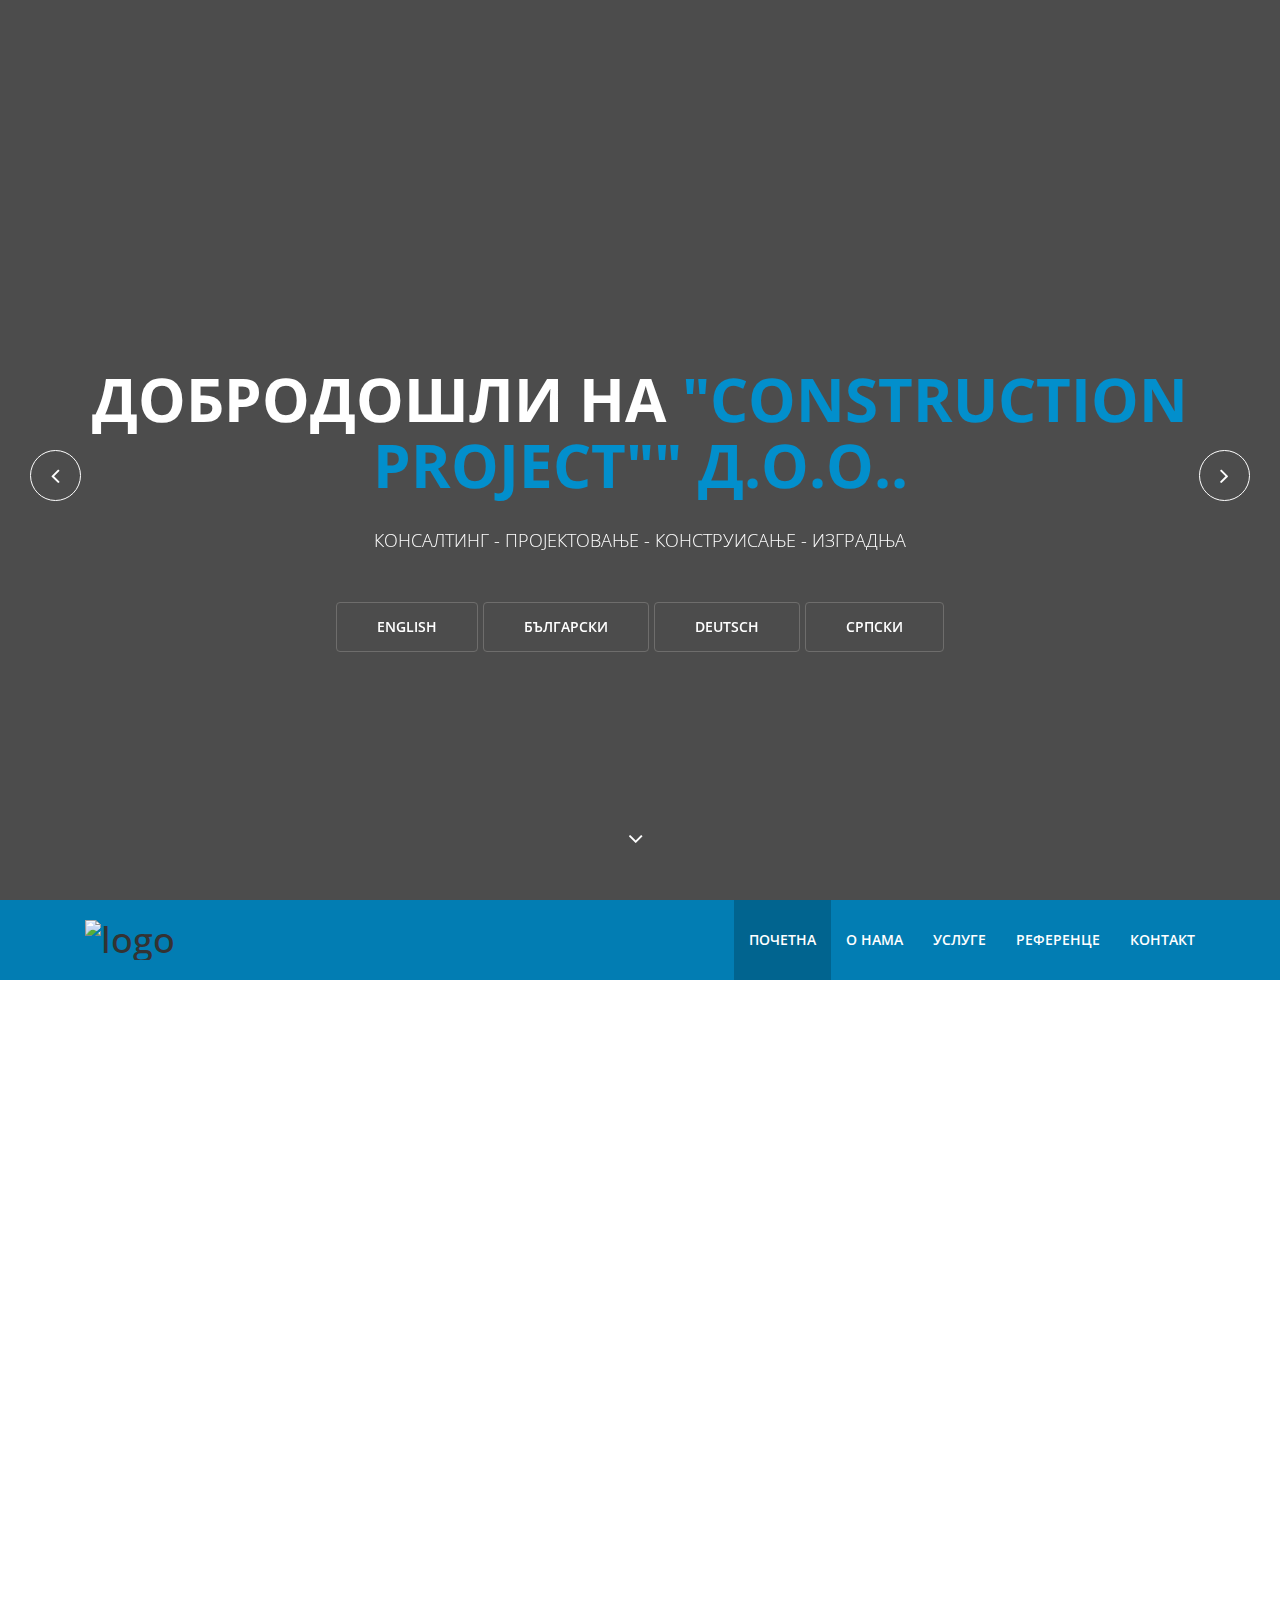
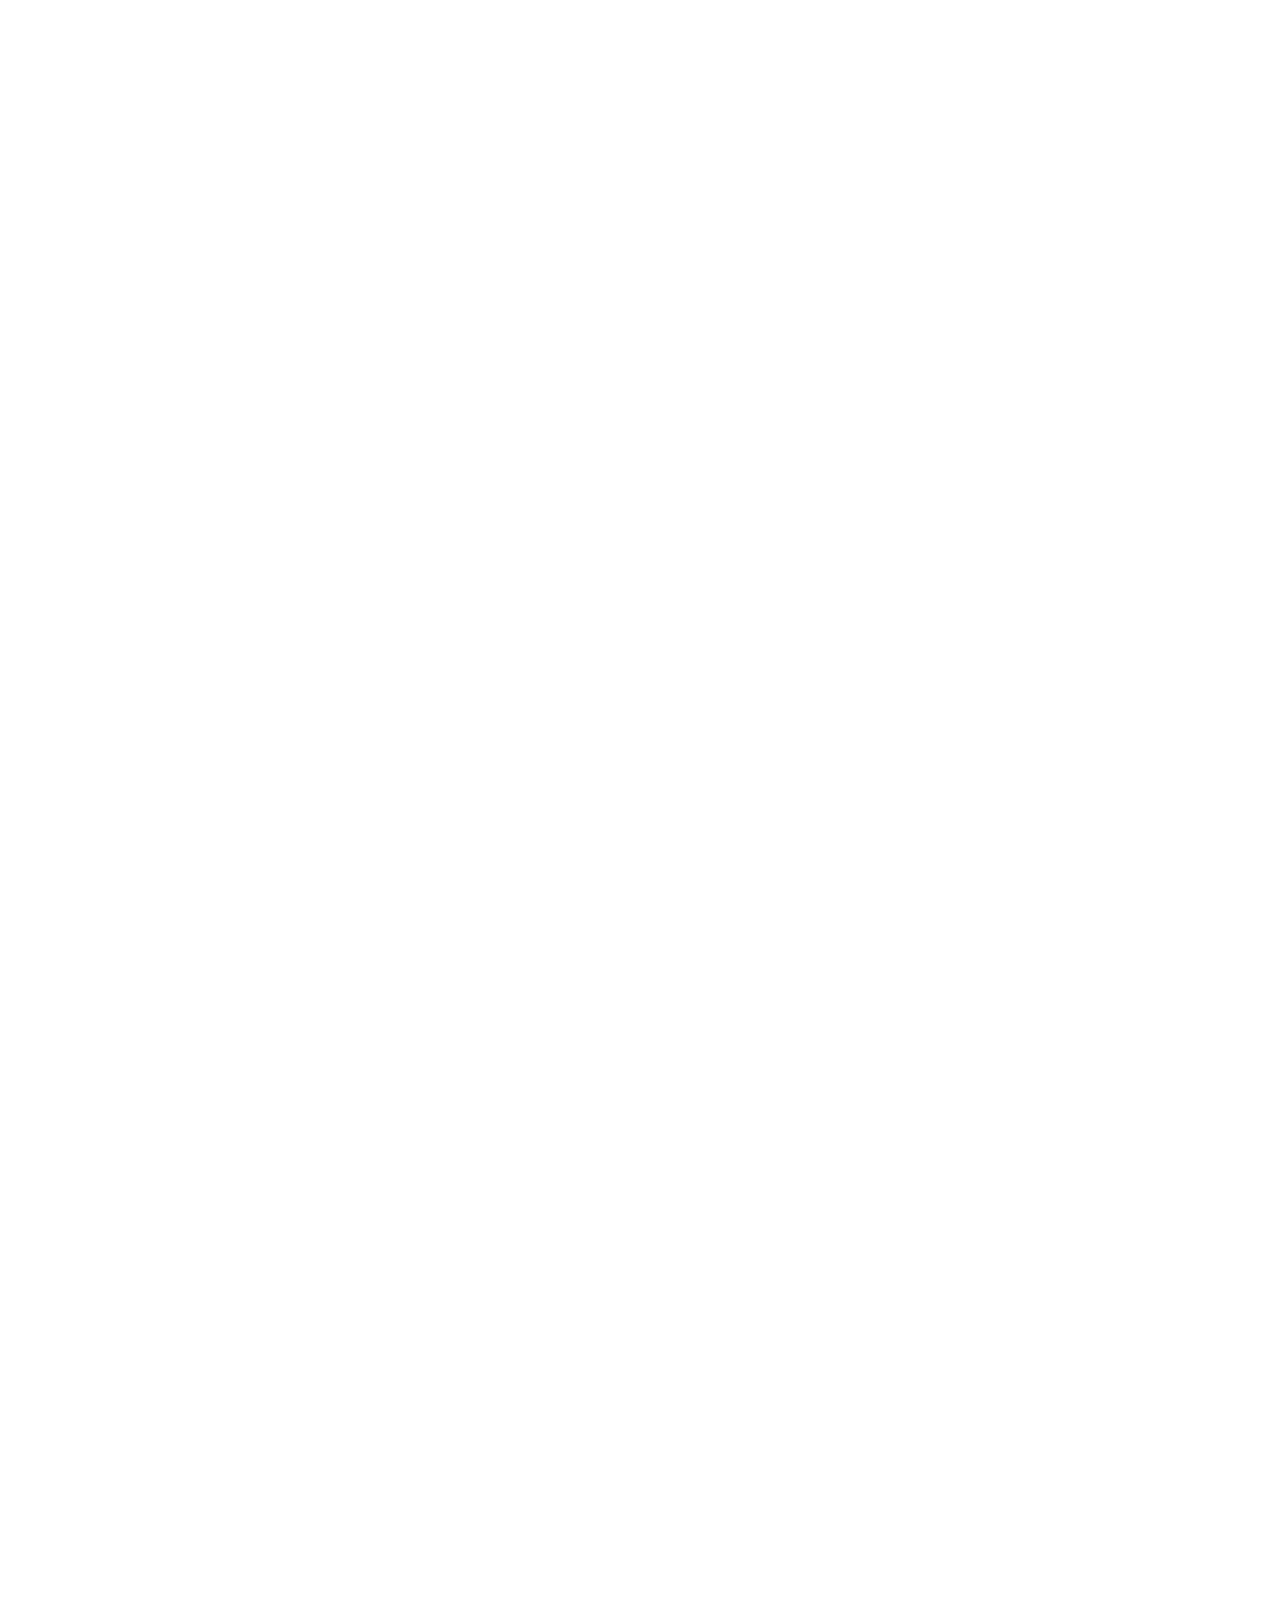
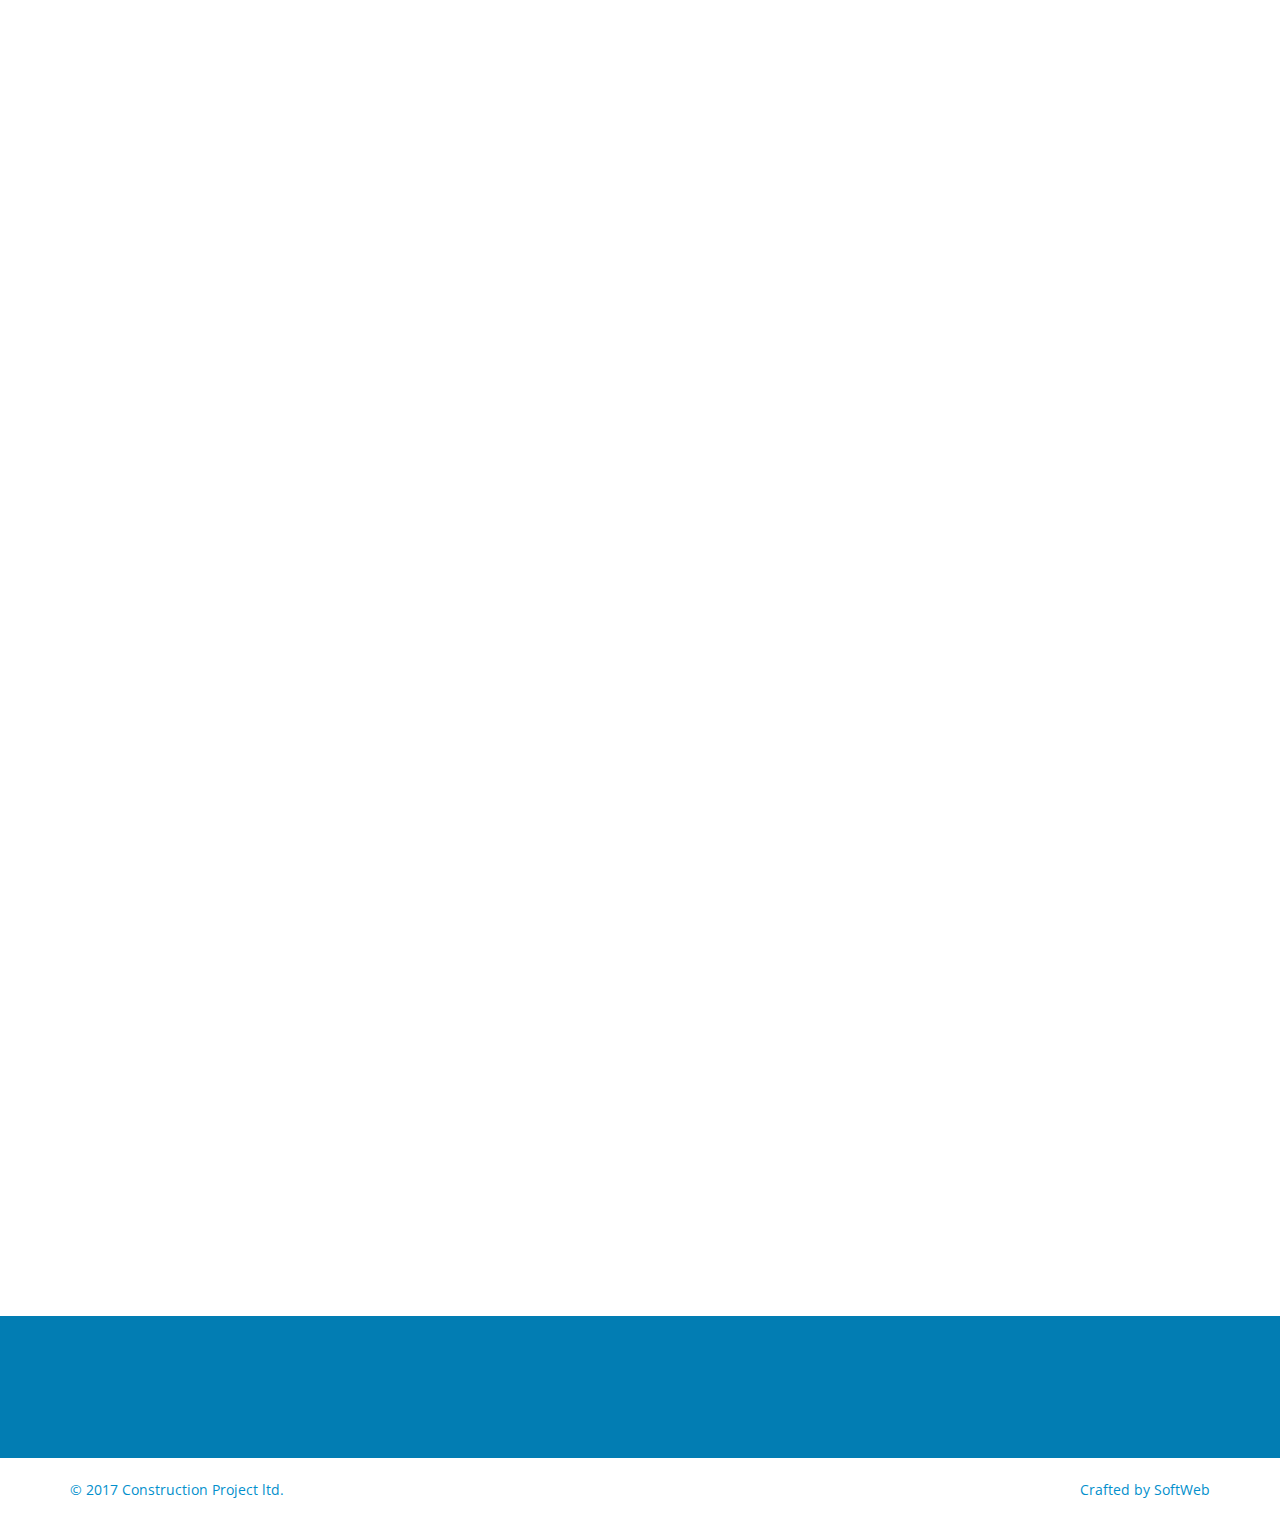
==== commit a9f27105: "Transleting in Serbian is done" ====
--- a/sr.html
+++ b/sr.html
@@ -94,11 +94,11 @@
         </div>
         <div class="collapse navbar-collapse">
           <ul class="nav navbar-nav navbar-right">                 
-            <li class="scroll active"><a href="#home">Home</a></li>
-            <li class="scroll"><a href="#about-us">About Us</a></li>
-            <li class="scroll"><a href="#services">Service</a></li>                                  
-            <li class="scroll"><a href="#portfolio">Portfolio</a></li>
-            <li class="scroll"><a href="#contact">Contact</a></li>       
+            <li class="scroll active"><a href="#home">Почетна</a></li>
+            <li class="scroll"><a href="#about-us">О Нама</a></li>
+            <li class="scroll"><a href="#services">Услуге</a></li>                                  
+            <li class="scroll"><a href="#portfolio">Референце</a></li>
+            <li class="scroll"><a href="#contact">Контакт</a></li>       
           </ul>
         </div>
       </div>
@@ -109,8 +109,8 @@
       <div class="heading wow fadeInUp" data-wow-duration="1000ms" data-wow-delay="300ms">
         <div class="row">
           <div class="text-center col-sm-8 col-sm-offset-2">
-            <h2>Our Services</h2>
-            <p>Below is the list of our services:</p>
+            <h2>Наше Услуге</h2>
+            <p>Испод су набројане све наше услуге које пружамо:</p>
           </div>
         </div> 
       </div>
@@ -121,7 +121,7 @@
               <i class="fa fa-check"></i>
             </div>
             <div class="service-info">
-              <h3>Projects</h3>
+              <h3>Пројекти</h3>
               <p>&nbsp;</p>
             </div>
           </div>
@@ -130,7 +130,7 @@
               <i class="fa fa-check"></i>
             </div>
             <div class="service-info">
-              <h3>Urban projects to build</h3>
+              <h3>Урбанистички пројекти за изградњу</h3>
               <p>&nbsp;</p>
             </div>
           </div>
@@ -139,7 +139,7 @@
               <i class="fa fa-check"></i>
             </div>
             <div class="service-info">
-              <h3>Preparation of detailed regulation plans</h3>
+              <h3>Припрема детаљних регулационих планова</h3>
               <p>&nbsp;</p>
             </div>
           </div>
@@ -148,8 +148,8 @@
               <i class="fa fa-check"></i>
             </div>
             <div class="service-info">
-              <h3>Designing residential and commercial buildings</h3>
-              <p>commercial, warehouse, manufacturing</p>
+              <h3>Пројектовање стамбених и пословних објеката</h3>
+              <p>комерцијални, складишта, производњи погони</p>
             </div>
           </div>
           <div class="col-sm-4 wow fadeInUp" data-wow-duration="1000ms" data-wow-delay="750ms">
@@ -157,8 +157,8 @@
               <i class="fa fa-check"></i>
             </div>
             <div class="service-info">
-              <h3>Others design</h3>
-              <p>auxiliary buildings, agricultural buildings</p>
+              <h3>Остало пројектовање</h3>
+              <p>поможне зграде, пољопривредни објекти</p>
             </div>
           </div>
           <div class="col-sm-4 wow fadeInUp" data-wow-duration="1000ms" data-wow-delay="850ms">
@@ -166,7 +166,7 @@
               <i class="fa fa-check"></i>
             </div>
             <div class="service-info">
-              <h3>Studies on the assessment of environmental impact</h3>
+              <h3>Студије о прецени утицаја на животну стредину</h3>
               <p>&nbsp;</p>
             </div>
           </div>
@@ -176,7 +176,7 @@
               <i class="fa fa-check"></i>
             </div>
             <div class="service-info">
-              <h3>Projects for legalization of buildings</h3>
+              <h3>Пројекти за легализацију објеката</h3>
               <p>&nbsp;</p>
             </div>
           </div>
@@ -185,8 +185,8 @@
               <i class="fa fa-check"></i>
             </div>
             <div class="service-info">
-              <h3>Material specifications</h3>
-              <p>and the estimated value</p>
+              <h3>Спецификација материјала</h3>
+              <p>и процена вредности</p>
             </div>
           </div>
           <div class="col-sm-4 wow fadeInDown" data-wow-duration="1000ms" data-wow-delay="1250ms">
@@ -194,7 +194,7 @@
               <i class="fa fa-check"></i>
             </div>
             <div class="service-info">
-              <h3>Projects of fire protection</h3>
+              <h3>Пројекти за противпожарну заптиту</h3>
               <p>&nbsp;</p>
             </div>
           </div>
@@ -203,7 +203,7 @@
               <i class="fa fa-check"></i>
             </div>
             <div class="service-info">
-              <h3>Studies of energy efficiency</h3>
+              <h3>Студије енергетске ефикасности</h3>
               <p>&nbsp;</p>
             </div>
           </div>
@@ -212,7 +212,7 @@
               <i class="fa fa-check"></i>
             </div>
             <div class="service-info">
-              <h3>Electrical works for strong and weak currents</h3>
+              <h3>Електрични радови за слабу и јаку струју</h3>
               <p>&nbsp;</p>
             </div>
           </div>
@@ -221,7 +221,7 @@
               <i class="fa fa-check"></i>
             </div>
             <div class="service-info">
-              <h3>Locksmith and mechanical works</h3>
+              <h3>Браварски и машински радови</h3>
               <p>&nbsp;</p>
             </div>
           </div>
@@ -236,16 +236,16 @@
       <div class="row">
         <div class="col-sm-6">
           <div class="about-info wow fadeInUp" data-wow-duration="1000ms" data-wow-delay="300ms">
-            <h2>About us</h2>
-            <p>"Construction project" ltd. eood is a private company with a long tradition in the design and construction of facilities. Investors have helped to successfully start your business or apartment in a new location.</p>
-            <p>"Construction project" ltd. for you can do all by system - key in hands, urban design, preliminary and final design and all types of work. We have professional team of licensed construction engineer as well as electrical engineers and technicians who lead the firm and control the quailty of work.</p>
+            <h2>О Нама</h2>
+            <p>Construction project" д.о.о. eood је приватно предузеће са дугом традицијом у пројектовању и изградњи објеката. Помажемо инвеститорима да успешно започну посао или стан у новој локацији.</p>
+            <p>"Construction project" д.о.о. за вас може направити све по систему - кључ у руке, урбанистичке планове, идејне и главне пројекте и све врсте радова. Имамо тим састављен од професионалаца, који су лиценцирани грађевински инжењери, као и електро инжењере и техничаре који воде фирму и контролишу квалитет изведених радова.</p>
           </div>
         </div>
         <div class="col-sm-6">
           <div class="about-info wow fadeInUp" data-wow-duration="1000ms" data-wow-delay="600ms">
-            <h2>History</h2>
-            <p>"Construction project ltd." was founded in 1989. The beginnings are tied to an independent building, which two years later grew into a company for design and engineering "Construction project ltd.". Founder is Krumov Slobodan, graduated engineer of construction. In the following years, "Construction project" slowly but surely becoming one of the leaders of the works in the environment. In 1999. "Construction project ltd." received its final form of organization and became a limited liability company. We have built a long tradition on the territory of the former Yugoslavia, Russia, Germany.</p>
-            <p>Today, "Construction project ltd." is synonymous with professionalism, honesty, safety and quality. In the past 25 years we have gained knowledge and experience that today "Constrution project ltd" can do all for you by system - key in hands. From procurement of land, urban design, conceptual design, preliminary and detailed design, to all types of work.</p>
+            <h2>Историја</h2>
+            <p>"Construction project" д.о.о. је основан 1989. године. Почеци су везани за независну изградњу, која две године касније прераста у компанију за пројектовање и инжењеринг "Construction project" д.о.о. Оснивач је Слободан Крумов, дипломирани инжењер грађевине. У наредним годинама, "Construction project" полако али сигурно постаје један од лидера у изгради у окружењу. 1999. године "Construction project" д.о.о. добија своју финалну форму организације и постаје друштво са ограниченом одговорношћу - д.о.о. Изградили смо дугу традицију на простору бивше Југославије, Русије, Немачке.</p>
+            <p>Данас, "Construction project" д.о.о. је синоним за професионалност, поштење, сигурност и квалитет. У протеклих 25 година стекли смо знање и искуство које данас "Construction project" д.о.о. може да ураде све за вас по систему - кључ у руке. Од набавке земљишта, урбанистичког пројектовања, концепта, идејног и главног пројекта, до извођења све врсте радова.</p>
           </div>
           </div>
         </div>
@@ -257,8 +257,8 @@
     <div class="container">
       <div class="row">
         <div class="heading text-center col-sm-8 col-sm-offset-2 wow fadeInUp" data-wow-duration="1000ms" data-wow-delay="300ms">
-          <h2>Our Portfolio</h2>
-          <p>This is just a part of our works to which we are very proud.</p>
+          <h2>Наше Референце</h2>
+          <p>Ово је само део наших послова на које смо изузетно поносни.</p>
             
         </div>
       </div> 
@@ -274,8 +274,8 @@
               <div class="overlay-content">
                 <div class="overlay-text">
                   <div class="folio-info">
-                    <h3>Rough construction works</h3>
-                    <p>DOing any kind of contruction works and preparations</p>
+                    <h3>Груби грађевниски рафови</h3>
+                    <p>Извођење свих врста грађевинских радова и припрема</p>
                   </div>
                   <div class="folio-overview">
                     <!-- Open the modal rough contruction works with a link -->
@@ -295,8 +295,8 @@
               <div class="overlay-content">
                 <div class="overlay-text">
                   <div class="folio-info">
-                    <h3>Gypsum</h3>
-                    <p>Plaster works</p>
+                    <h3>Гипсани радови</h3>
+                    <p>Све врсте гипсаних радова са гипсом или материјалма од гипса</p>
                   </div>
                   <div class="folio-overview">
                     <!-- Open the modal gypsum with a link -->
@@ -316,8 +316,8 @@
               <div class="overlay-content">
                 <div class="overlay-text">
                   <div class="folio-info">
-                    <h3>Facade</h3>
-                    <p>Facade decoration</p>
+                    <h3>Фасаде</h3>
+                    <p>Декоративне и изолационе фасаде</p>
                   </div>
                   <div class="folio-overview">
                     <!-- Open the modal facade with a link -->
@@ -337,8 +337,8 @@
               <div class="overlay-content">
                 <div class="overlay-text">
                   <div class="folio-info">
-                    <h3>Klinka</h3>
-                    <p>Lining the walls of brick</p>
+                    <h3>Клинка</h3>
+                    <p>Облагање зидова од опеке</p>
                   </div>
                   <div class="folio-overview">
                     
@@ -359,8 +359,8 @@
               <div class="overlay-content">
                 <div class="overlay-text">
                   <div class="folio-info">
-                    <h3>Painting</h3>
-                    <p>Painting walls and facades</p>
+                    <h3>Молерај</h3>
+                    <p>Кречење и фарбање зодова и фасада</p>
                   </div>
                   <div class="folio-overview">
                     
@@ -380,8 +380,8 @@
               <div class="overlay-content">
                 <div class="overlay-text">
                   <div class="folio-info">
-                    <h3>Underfloor cladding</h3>
-                    <p>Coating all types of floors and surfaces</p>
+                    <h3>Подно облагање</h3>
+                    <p>Пресвлачење свих врста подова и површина</p>
                   </div>
                   <div class="folio-overview">
                     
@@ -401,8 +401,8 @@
               <div class="overlay-content">
                 <div class="overlay-text">
                   <div class="folio-info">
-                    <h3>Interior design</h3>
-                    <p>Design and arrangement of all kinds of interior</p>
+                    <h3>Дизајн ентеријера</h3>
+                    <p>Дизајн и уређење свих врста ентеријера</p>
                   </div>
                   <div class="folio-overview">
                     
@@ -431,7 +431,7 @@
       <div class="container">
         <div class="row">
           <div class="heading text-center col-sm-8 col-sm-offset-2 wow fadeInUp" data-wow-duration="1000ms" data-wow-delay="300ms">
-            <h2>Contact Us</h2>
+            <h2>Контактирајте Нас</h2>
             
           </div>
         </div>
@@ -440,21 +440,21 @@
             <div class="col-sm-6">
               <form id="main-contact-form" name="myForm" method="POST" ng-submit="emlvalid.handleFormSubmit()" novalidate>
                 <div ng-hide="emlvalid.warning">
-                  <p>Complete and sumbit the form below to send an email to us.
-                  You`ll get an answer as soon as possible. Fields marked with <span class="required">* </span> are required.</p>
+                  <p>Попуните и пошаљите образац испод, како бисте нам послали поруку. 
+                  Добићете одговор у најкраћем могућем року. Поља означена <span class="required">* </span> су обавезна.</p>
                 </div>
                 <div class="row  wow fadeInUp" data-wow-duration="1000ms" data-wow-delay="300ms">
                   <div class="col-sm-6">
                     <div class="form-group">
                       <input type="text" name="name" class="form-control" 
-                      placeholder="Name"
+                      placeholder="Име"
                       ng-model="user.name"
                       ng-minlength="3" 
                       ng-pattern="/^[a-zA-Z]*$/"
                       ng-required="true">
                       <span class="required">*</span>
                       <p class="error validationerror" ng-show="myForm.name.$invalid && myForm.name.$touched">
-                        You must fill out your name and it must be without numbers.
+                        Морате унети ваше име и оно не сме садржати бројеве.
                       </p>
                       
                     </div>
@@ -462,13 +462,13 @@
                   <div class="col-sm-6">
                     <div class="form-group">
                       <input type="email" name="email" class="form-control" 
-                      placeholder="Email Address"
+                      placeholder="Email адреса"
                       ng-model="user.email" 
                       ng-pattern="/^[a-z]+[a-z0-9._]+@[a-z]+\.[a-z.]{2,5}$/" 
                       ng-required="true">
                       <span class="required">*</span>
                      <p class="error validationerror" ng-show="myForm.email.$invalid && myForm.email.$touched">
-                      You must fill out a valid email address.
+                      Морате унети вашу email адресу.
                     </p>
                   </div>
 
@@ -476,13 +476,13 @@
                 </div>
                 <div class="form-group">
                   <input type="text" name="subject" class="form-control" 
-                  placeholder="Subject" 
+                  placeholder="Тема поруке" 
                   ng-model="user.subject" 
                   ng-minlength="3"
                   ng-required="true">
                   <span class="required">*</span>
                   <p class="error validationerror" ng-show="myForm.subject.$invalid && myForm.subject.$touched">
-                    You must fill out the subject for your message.
+                    Морате унети тему на коју се односи ваша порука.
                   </p>
                 </div>
                 <div class="form-group">
@@ -495,7 +495,7 @@
                   ng-required="true"></textarea>
                   <span class="required">*</span>
                   <p class="error validationerror" ng-show="myForm.message.$invalid && myForm.message.$touched">
-                    Message can`t be shorter than 10 chars nor longer than 300 chars and.
+                    Порука не може бити краћа од 10 карактера нити дуже од 300.
                   </p>
                 </div>                        
                 <div class="form-group">
@@ -508,9 +508,9 @@
               <div class="contact-info wow fadeInUp" data-wow-duration="1000ms" data-wow-delay="300ms">
                 <p>This is the place where you can contact us. Feel free to ask any questions concerning our job and you`ll get an answer as soon as possible.</p>
                 <ul class="address">
-                  <li><i class="fa fa-institution"></i> <span> Company:</span> "CONSTRUCTION PROJEKT" EOOD </li>
-                  <li><i class="fa fa-map-marker"></i> <span> Address:</span> Stand Slivnitsa 2200, Gebiet Sofia, Yuriy Gargarin str. No 84 </li>
-                  <li><i class="fa fa-phone"></i> <span> Phone:</span> +49 151 75 666 243  </li>
+                  <li><i class="fa fa-institution"></i> <span> Компанија:</span> "CONSTRUCTION PROJEKT" EOOD </li>
+                  <li><i class="fa fa-map-marker"></i> <span> Адреса:</span> Stand Slivnitsa 2200, Gebiet Sofia, Yuriy Gargarin str. No 84 </li>
+                  <li><i class="fa fa-phone"></i> <span> Телефон:</span> +49 151 75 666 243  </li>
                   <li><i class="fa fa-envelope"></i> <span> Email:</span><a href="mailto:sloba.veber@gmail.com"> support@contructionproject.com</a></li>
                   <li><i class="fa fa-globe"></i> <span> Website:</span> <a href="#">www.contructionproject.com</a></li>
                 </ul>
@@ -554,16 +554,16 @@
     </div>
   </footer>
 
-  <!-- Modal rough construction works -->
+  <!-- Modal Груби грађевниски рафови -->
   <div class="modal fade" id="rcw" role="dialog">
     <div class="modal-dialog modal-lg">
     
-      <!-- Rough construction works content-->
+      <!-- Груби грађевниски рафови content-->
       <div class="modal-content">
         
         <div class="modal-header">
           <button type="button" class="close" data-dismiss="modal">&times;</button>
-          <h4 class="modal-title">Rough construction works</h4>
+          <h4 class="modal-title">Груби грађевниски рафови</h4>
         </div>
 
         <div class="modal-body">
@@ -572,7 +572,7 @@
             <img class="img-responsive" src="images/portfolio/rcw/1.jpg" alt="">
             <div class="caption">
               <button type="button" class="close" data-dismiss="modal">&times;</button>
-              <p>Rough construction works</p>
+              <p>Груби грађевниски рафови</p>
             </div>
           </div>
 
@@ -580,7 +580,7 @@
             <img class="img-responsive" src="images/portfolio/rcw/1-1.jpg" alt="">
             <div class="caption">
               <button type="button" class="close" data-dismiss="modal">&times;</button>
-              <p>Rough construction works</p>
+              <p>Груби грађевниски рафови</p>
             </div>
           </div>
 
@@ -588,7 +588,7 @@
             <img class="img-responsive" src="images/portfolio/rcw/1-2.jpg" alt="">
             <div class="caption">
               <button type="button" class="close" data-dismiss="modal">&times;</button>
-              <p>Rough construction works</p>
+              <p>Груби грађевниски рафови</p>
             </div>
           </div>
           
@@ -596,7 +596,7 @@
             <img class="img-responsive" src="images/portfolio/rcw/2.jpg" alt="">
             <div class="caption">
               <button type="button" class="close" data-dismiss="modal">&times;</button>
-              <p>Rough construction works</p>
+              <p>Груби грађевниски рафови</p>
             </div>
           </div>
 
@@ -604,7 +604,7 @@
             <img class="img-responsive" src="images/portfolio/rcw/3.jpg" alt="">
             <div class="caption">
               <button type="button" class="close" data-dismiss="modal">&times;</button>
-              <p>Rough construction works</p>
+              <p>Груби грађевниски рафови</p>
             </div>
           </div>
 
@@ -612,7 +612,7 @@
             <img class="img-responsive" src="images/portfolio/rcw/4.jpg" alt="">
             <div class="caption">
               <button type="button" class="close" data-dismiss="modal">&times;</button>
-              <p>Rough construction works</p>
+              <p>Груби грађевниски рафови</p>
             </div>
           </div>
 
@@ -620,7 +620,7 @@
             <img class="img-responsive" src="images/portfolio/rcw/5.jpg" alt="">
             <div class="caption">
               <button type="button" class="close" data-dismiss="modal">&times;</button>
-              <p>Rough construction works</p>
+              <p>Груби грађевниски рафови</p>
             </div>
           </div>
 
@@ -628,7 +628,7 @@
             <img class="img-responsive" src="images/portfolio/rcw/6.jpg" alt="">
             <div class="caption">
               <button type="button" class="close" data-dismiss="modal">&times;</button>
-              <p>Rough construction works</p>
+              <p>Груби грађевниски рафови</p>
             </div>
           </div>
 
@@ -636,7 +636,7 @@
             <img class="img-responsive" src="images/portfolio/rcw/7.jpg" alt="">
             <div class="caption">
               <button type="button" class="close" data-dismiss="modal">&times;</button>
-              <p>Rough construction works</p>
+              <p>Груби грађевниски рафови</p>
             </div>
           </div>
 
@@ -644,7 +644,7 @@
             <img class="img-responsive" src="images/portfolio/rcw/8.jpg" alt="">
             <div class="caption">
               <button type="button" class="close" data-dismiss="modal">&times;</button>
-              <p>Rough construction works</p>
+              <p>Груби грађевниски рафови</p>
             </div>
           </div>
 
@@ -652,7 +652,7 @@
             <img class="img-responsive" src="images/portfolio/rcw/9.jpg" alt="">
             <div class="caption">
               <button type="button" class="close" data-dismiss="modal">&times;</button>
-              <p>Rough construction works</p>
+              <p>Груби грађевниски рафови</p>
             </div>
           </div>
 
@@ -660,7 +660,7 @@
             <img class="img-responsive" src="images/portfolio/rcw/10.jpg" alt="">
             <div class="caption">
               <button type="button" class="close" data-dismiss="modal">&times;</button>
-              <p>Rough construction works</p>
+              <p>Груби грађевниски рафови</p>
             </div>
           </div>
 
@@ -668,7 +668,7 @@
             <img class="img-responsive" src="images/portfolio/rcw/11.jpg" alt="">
             <div class="caption">
               <button type="button" class="close" data-dismiss="modal">&times;</button>
-              <p>Rough construction works</p>
+              <p>Груби грађевниски рафови</p>
             </div>
           </div>
 
@@ -676,7 +676,7 @@
             <img class="img-responsive" src="images/portfolio/rcw/12.jpg" alt="">
             <div class="caption">
               <button type="button" class="close" data-dismiss="modal">&times;</button>
-              <p>Rough construction works</p>
+              <p>Груби грађевниски рафови</p>
             </div>
           </div>
 
@@ -684,7 +684,7 @@
             <img class="img-responsive" src="images/portfolio/rcw/13.jpeg" alt="">
             <div class="caption">
               <button type="button" class="close" data-dismiss="modal">&times;</button>
-              <p>Rough construction works</p>
+              <p>Груби грађевниски рафови</p>
             </div>
           </div>
 
@@ -692,7 +692,7 @@
             <img class="img-responsive" src="images/portfolio/rcw/14.jpg" alt="">
             <div class="caption">
               <button type="button" class="close" data-dismiss="modal">&times;</button>
-              <p>Rough construction works</p>
+              <p>Груби грађевниски рафови</p>
             </div>
           </div>
 
@@ -700,7 +700,7 @@
             <img class="img-responsive" src="images/portfolio/rcw/15.jpg" alt="">
             <div class="caption">
               <button type="button" class="close" data-dismiss="modal">&times;</button>
-              <p>Rough construction works</p>
+              <p>Груби грађевниски рафови</p>
             </div>
           </div>
           
@@ -708,7 +708,7 @@
             <img class="img-responsive" src="images/portfolio/rcw/16.jpg" alt="">
             <div class="caption">
               <button type="button" class="close" data-dismiss="modal">&times;</button>
-              <p>Rough construction works</p>
+              <p>Груби грађевниски рафови</p>
             </div>
           </div>
 
@@ -716,7 +716,7 @@
             <img class="img-responsive" src="images/portfolio/rcw/17.jpg" alt="">
             <div class="caption">
               <button type="button" class="close" data-dismiss="modal">&times;</button>
-              <p>Rough construction works</p>
+              <p>Груби грађевниски рафови</p>
             </div>
           </div>
 
@@ -724,7 +724,7 @@
             <img class="img-responsive" src="images/portfolio/rcw/18.jpg" alt="">
             <div class="caption">
               <button type="button" class="close" data-dismiss="modal">&times;</button>
-              <p>Rough construction works</p>
+              <p>Груби грађевниски рафови</p>
             </div>
           </div>
 
@@ -732,7 +732,7 @@
             <img class="img-responsive" src="images/portfolio/rcw/19.jpg" alt="">
             <div class="caption">
               <button type="button" class="close" data-dismiss="modal">&times;</button>
-              <p>Rough construction works</p>
+              <p>Груби грађевниски рафови</p>
             </div>
           </div>
 
@@ -740,7 +740,7 @@
             <img class="img-responsive" src="images/portfolio/rcw/20.jpg" alt="">
             <div class="caption">
               <button type="button" class="close" data-dismiss="modal">&times;</button>
-              <p>Rough construction works</p>
+              <p>Груби грађевниски рафови</p>
             </div>
           </div>
 
@@ -748,7 +748,7 @@
             <img class="img-responsive" src="images/portfolio/rcw/21.jpg" alt="">
             <div class="caption">
               <button type="button" class="close" data-dismiss="modal">&times;</button>
-              <p>Rough construction works</p>
+              <p>Груби грађевниски рафови</p>
             </div>
           </div>
 
@@ -756,7 +756,7 @@
             <img class="img-responsive" src="images/portfolio/rcw/22.jpg" alt="">
             <div class="caption">
               <button type="button" class="close" data-dismiss="modal">&times;</button>
-              <p>Rough construction works</p>
+              <p>Груби грађевниски рафови</p>
             </div>
           </div>
 
@@ -764,7 +764,7 @@
             <img class="img-responsive" src="images/portfolio/rcw/23.jpg" alt="">
             <div class="caption">
               <button type="button" class="close" data-dismiss="modal">&times;</button>
-              <p>Rough construction works</p>
+              <p>Груби грађевниски рафови</p>
             </div>
           </div>
 
@@ -772,7 +772,7 @@
             <img class="img-responsive" src="images/portfolio/rcw/24.jpg" alt="">
             <div class="caption">
               <button type="button" class="close" data-dismiss="modal">&times;</button>
-              <p>Rough construction works</p>
+              <p>Груби грађевниски рафови</p>
             </div>
           </div>
 
@@ -780,7 +780,7 @@
             <img class="img-responsive" src="images/portfolio/rcw/25.jpg" alt="">
             <div class="caption">
               <button type="button" class="close" data-dismiss="modal">&times;</button>
-              <p>Rough construction works</p>
+              <p>Груби грађевниски рафови</p>
             </div>
           </div>
 
@@ -788,7 +788,7 @@
             <img class="img-responsive" src="images/portfolio/rcw/26.jpg" alt="">
             <div class="caption">
               <button type="button" class="close" data-dismiss="modal">&times;</button>
-              <p>Rough construction works</p>
+              <p>Груби грађевниски рафови</p>
             </div>
           </div>
 
@@ -796,7 +796,7 @@
             <img class="img-responsive" src="images/portfolio/rcw/27.jpg" alt="">
             <div class="caption">
               <button type="button" class="close" data-dismiss="modal">&times;</button>
-              <p>Rough construction works</p>
+              <p>Груби грађевниски рафови</p>
             </div>
           </div>
 
@@ -804,7 +804,7 @@
             <img class="img-responsive" src="images/portfolio/rcw/28.jpg" alt="">
             <div class="caption">
               <button type="button" class="close" data-dismiss="modal">&times;</button>
-              <p>Rough construction works</p>
+              <p>Груби грађевниски рафови</p>
             </div>
           </div>
 
@@ -812,7 +812,7 @@
             <img class="img-responsive" src="images/portfolio/rcw/29.jpg" alt="">
             <div class="caption">
               <button type="button" class="close" data-dismiss="modal">&times;</button>
-              <p>Rough construction works</p>
+              <p>Груби грађевниски рафови</p>
             </div>
           </div>
 
@@ -820,7 +820,7 @@
             <img class="img-responsive" src="images/portfolio/rcw/30.jpg" alt="">
             <div class="caption">
               <button type="button" class="close" data-dismiss="modal">&times;</button>
-              <p>Rough construction works</p>
+              <p>Груби грађевниски рафови</p>
             </div>
           </div>
 
@@ -828,7 +828,7 @@
             <img class="img-responsive" src="images/portfolio/rcw/31.jpg" alt="">
             <div class="caption">
               <button type="button" class="close" data-dismiss="modal">&times;</button>
-              <p>Rough construction works</p>
+              <p>Груби грађевниски рафови</p>
             </div>
           </div>
 
@@ -836,7 +836,7 @@
             <img class="img-responsive" src="images/portfolio/rcw/32.jpg" alt="">
             <div class="caption">
               <button type="button" class="close" data-dismiss="modal">&times;</button>
-              <p>Rough construction works</p>
+              <p>Груби грађевниски рафови</p>
             </div>
           </div>
 
@@ -844,7 +844,7 @@
             <img class="img-responsive" src="images/portfolio/rcw/33.jpg" alt="">
             <div class="caption">
               <button type="button" class="close" data-dismiss="modal">&times;</button>
-              <p>Rough construction works</p>
+              <p>Груби грађевниски рафови</p>
             </div>
           </div>
 
@@ -852,7 +852,7 @@
             <img class="img-responsive" src="images/portfolio/rcw/34.jpg" alt="">
             <div class="caption">
               <button type="button" class="close" data-dismiss="modal">&times;</button>
-              <p>Rough construction works</p>
+              <p>Груби грађевниски рафови</p>
             </div>
           </div>
 
@@ -860,7 +860,7 @@
             <img class="img-responsive" src="images/portfolio/rcw/35.jpg" alt="">
             <div class="caption">
               <button type="button" class="close" data-dismiss="modal">&times;</button>
-              <p>Rough construction works</p>
+              <p>Груби грађевниски рафови</p>
             </div>
           </div>
 
@@ -868,7 +868,7 @@
             <img class="img-responsive" src="images/portfolio/rcw/36.jpg" alt="">
             <div class="caption">
               <button type="button" class="close" data-dismiss="modal">&times;</button>
-              <p>Rough construction works</p>
+              <p>Груби грађевниски рафови</p>
             </div>
           </div>
 
@@ -876,7 +876,7 @@
             <img class="img-responsive" src="images/portfolio/rcw/37.jpg" alt="">
             <div class="caption">
               <button type="button" class="close" data-dismiss="modal">&times;</button>
-              <p>Rough construction works</p>
+              <p>Груби грађевниски рафови</p>
             </div>
           </div>
 
@@ -884,7 +884,7 @@
             <img class="img-responsive" src="images/portfolio/rcw/38.jpg" alt="">
             <div class="caption">
               <button type="button" class="close" data-dismiss="modal">&times;</button>
-              <p>Rough construction works</p>
+              <p>Груби грађевниски рафови</p>
             </div>
           </div>
 
@@ -892,7 +892,7 @@
             <img class="img-responsive" src="images/portfolio/rcw/39.jpg" alt="">
             <div class="caption">
               <button type="button" class="close" data-dismiss="modal">&times;</button>
-              <p>Rough construction works</p>
+              <p>Груби грађевниски рафови</p>
             </div>
           </div>
 
@@ -900,7 +900,7 @@
             <img class="img-responsive" src="images/portfolio/rcw/40.jpg" alt="">
             <div class="caption">
               <button type="button" class="close" data-dismiss="modal">&times;</button>
-              <p>Rough construction works</p>
+              <p>Груби грађевниски рафови</p>
             </div>
           </div>
 
@@ -908,7 +908,7 @@
             <img class="img-responsive" src="images/portfolio/rcw/41.jpg" alt="">
             <div class="caption">
               <button type="button" class="close" data-dismiss="modal">&times;</button>
-              <p>Rough construction works</p>
+              <p>Груби грађевниски рафови</p>
             </div>
           </div>
 
@@ -916,7 +916,7 @@
             <img class="img-responsive" src="images/portfolio/rcw/42.jpg" alt="">
             <div class="caption">
               <button type="button" class="close" data-dismiss="modal">&times;</button>
-              <p>Rough construction works</p>
+              <p>Груби грађевниски рафови</p>
             </div>
           </div>
 
@@ -924,7 +924,7 @@
             <img class="img-responsive" src="images/portfolio/rcw/43.jpg" alt="">
             <div class="caption">
               <button type="button" class="close" data-dismiss="modal">&times;</button>
-              <p>Rough construction works</p>
+              <p>Груби грађевниски рафови</p>
             </div>
           </div>
 
@@ -932,7 +932,7 @@
             <img class="img-responsive" src="images/portfolio/rcw/44.jpg" alt="">
             <div class="caption">
               <button type="button" class="close" data-dismiss="modal">&times;</button>
-              <p>Rough construction works</p>
+              <p>Груби грађевниски рафови</p>
             </div>
           </div>
 
@@ -940,7 +940,7 @@
             <img class="img-responsive" src="images/portfolio/rcw/45.jpg" alt="">
             <div class="caption">
               <button type="button" class="close" data-dismiss="modal">&times;</button>
-              <p>Rough construction works</p>
+              <p>Груби грађевниски рафови</p>
             </div>
           </div>
 
@@ -948,7 +948,7 @@
             <img class="img-responsive" src="images/portfolio/rcw/46.jpg" alt="">
             <div class="caption">
               <button type="button" class="close" data-dismiss="modal">&times;</button>
-              <p>Rough construction works</p>
+              <p>Груби грађевниски рафови</p>
             </div>
           </div>
 
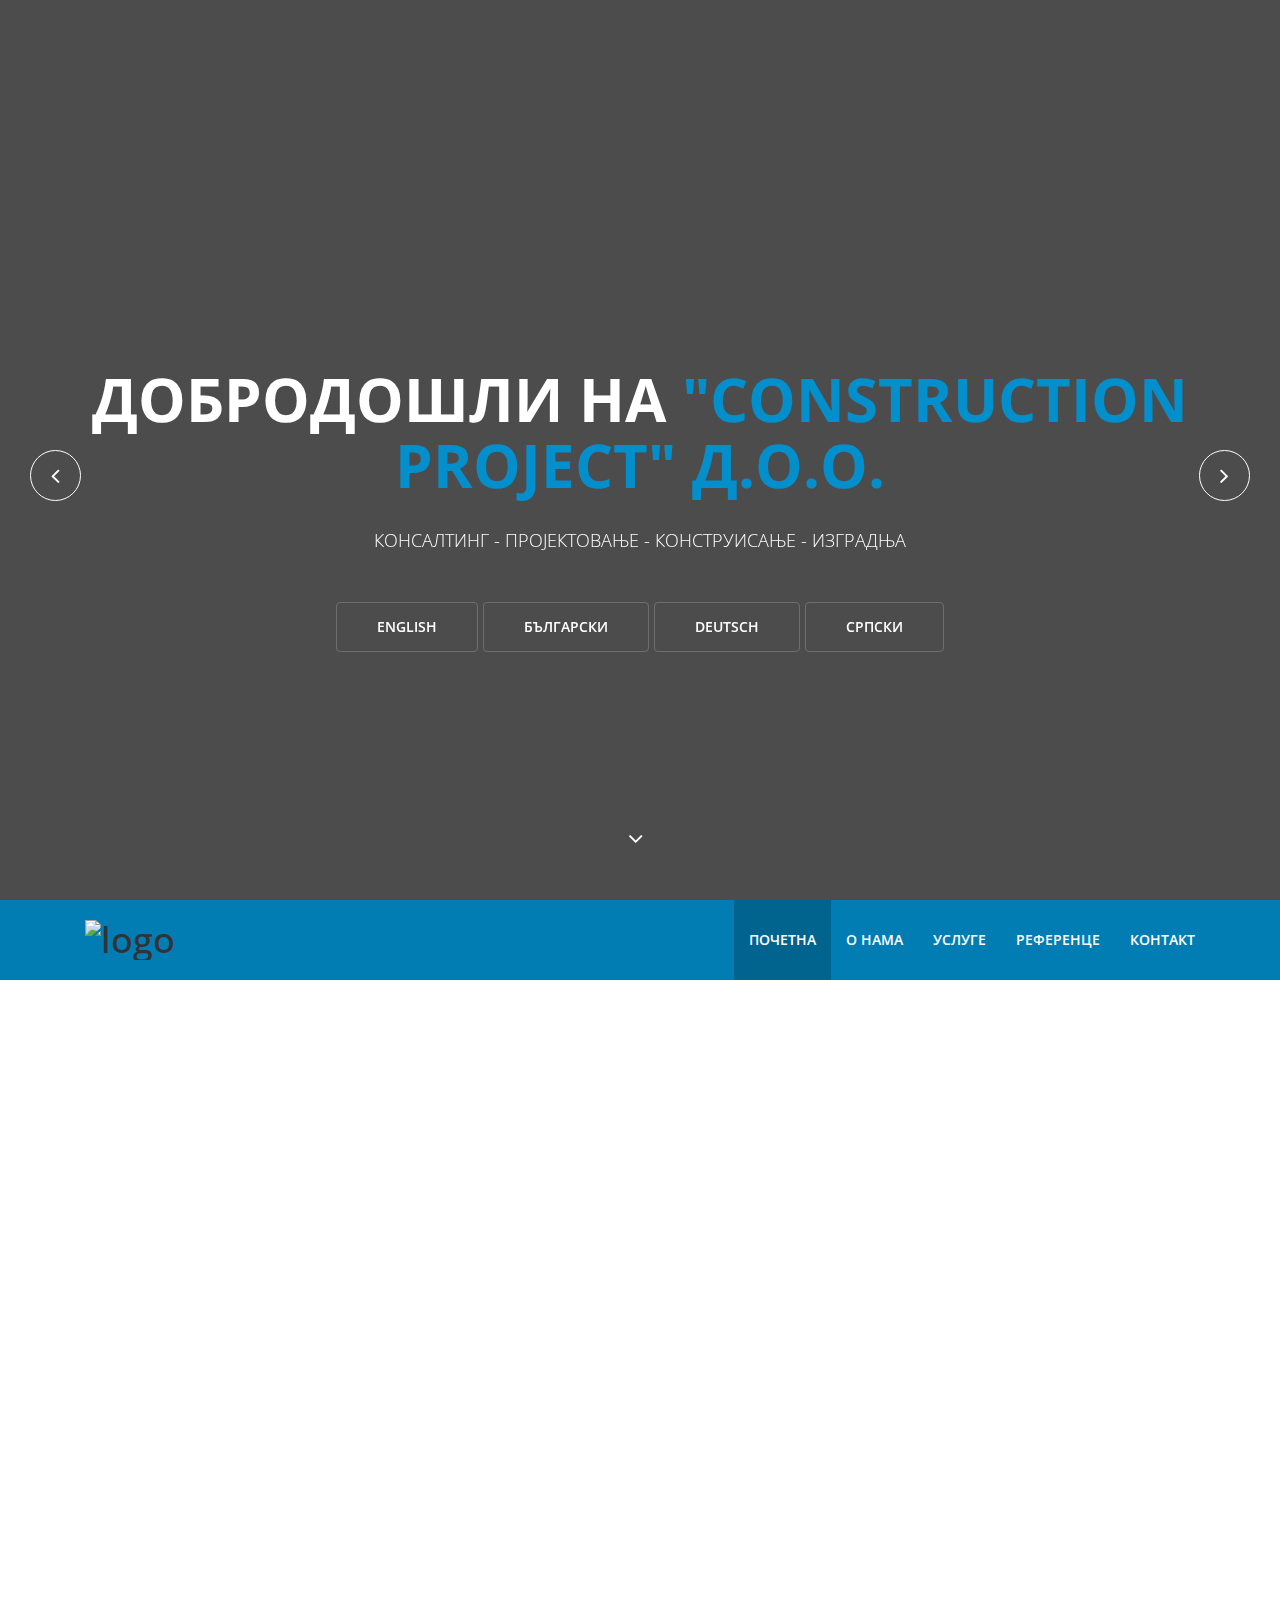
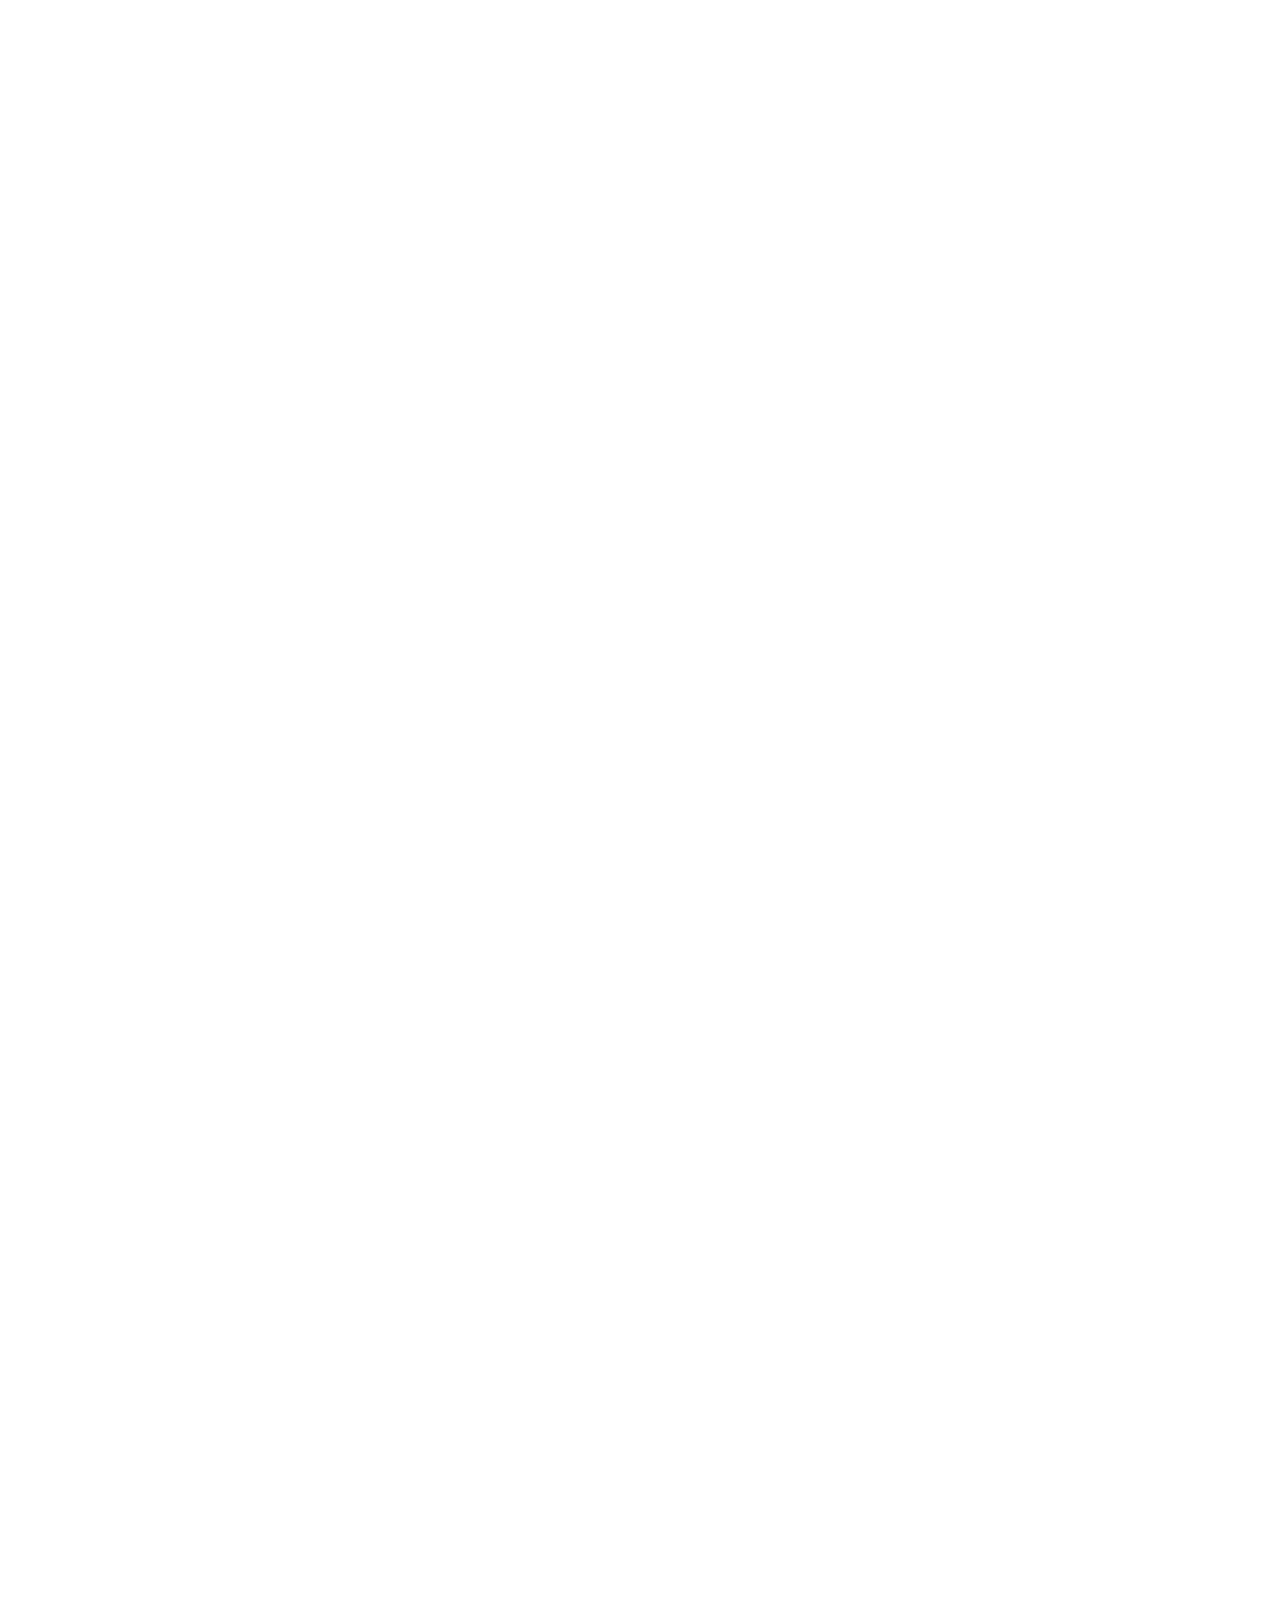
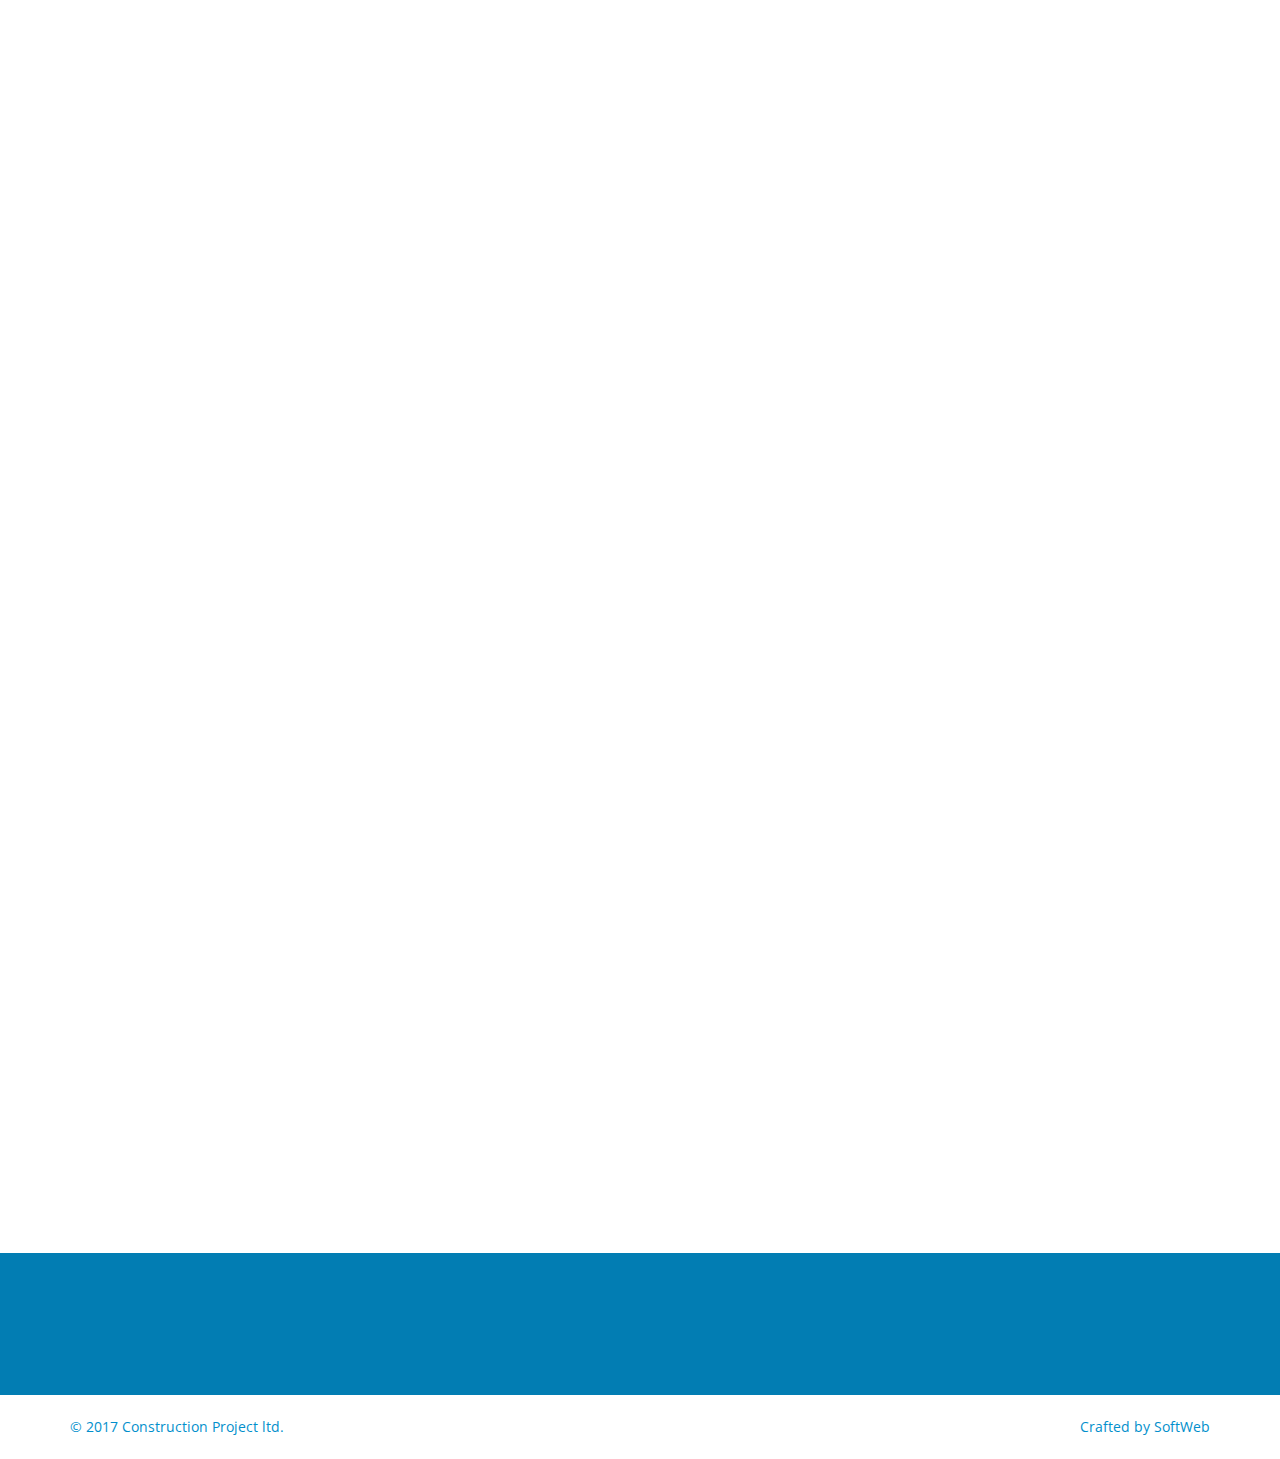
==== commit 0418e5be: "Rearanged services in Serbian page sr.html" ====
--- a/sr.html
+++ b/sr.html
@@ -12,7 +12,7 @@
   <link href="css/lightbox.css" rel="stylesheet">
   <link href="css/main.css" rel="stylesheet">
   <link id="css-preset" href="css/presets/preset1.css" rel="stylesheet">
-  <link href="css/responsive.css" rel="stylesheet">
+  <link href="css/responsive.sr.css" rel="stylesheet">
   <link rel="stylesheet" href="css/styles.css">
 
   <!--[if lt IE 9]>
@@ -36,7 +36,7 @@
       <div class="carousel-inner">
         <div class="item active" style="background-image: url(images/slider/cp-01.jpg)">
           <div class="caption">
-            <h1 class="animated fadeInLeftBig">Добродошли на <span>"Construction project"" д.о.о..</span></h1>
+            <h1 class="animated fadeInLeftBig">Добродошли на <span>"Construction project" д.о.о.</span></h1>
             <p class="animated fadeInRightBig">консалтинг - пројектовање - конструисање - изградња</p>
             <a data-scroll class="btn btn-start animated fadeInUpBig" href="index.html">English</a>
             <a data-scroll class="btn btn-start animated fadeInUpBig" href="#services">Български</a>
@@ -116,7 +116,7 @@
       </div>
       <div class="text-center our-services">
         <div class="row">
-          <div class="col-sm-4 wow fadeInDown" data-wow-duration="1000ms" data-wow-delay="300ms">
+          <div class="col-sm-3 wow fadeInDown" data-wow-duration="500ms" data-wow-delay="50ms">
             <div class="service-icon">
               <i class="fa fa-check"></i>
             </div>
@@ -125,7 +125,7 @@
               <p>&nbsp;</p>
             </div>
           </div>
-          <div class="col-sm-4 wow fadeInDown" data-wow-duration="1000ms" data-wow-delay="450ms">
+          <div class="col-sm-3 wow fadeInDown" data-wow-duration="500ms" data-wow-delay="150ms">
             <div class="service-icon">
               <i class="fa fa-check"></i>
             </div>
@@ -134,7 +134,7 @@
               <p>&nbsp;</p>
             </div>
           </div>
-          <div class="col-sm-4 wow fadeInDown" data-wow-duration="1000ms" data-wow-delay="550ms">
+          <div class="col-sm-3 wow fadeInDown" data-wow-duration="500ms" data-wow-delay="250ms">
             <div class="service-icon">
               <i class="fa fa-check"></i>
             </div>
@@ -143,16 +143,20 @@
               <p>&nbsp;</p>
             </div>
           </div>
-          <div class="col-sm-4 wow fadeInUp" data-wow-duration="1000ms" data-wow-delay="650ms">
+          <div class="col-sm-3 wow fadeInDown" data-wow-duration="500ms" data-wow-delay="350ms">
             <div class="service-icon">
               <i class="fa fa-check"></i>
             </div>
             <div class="service-info">
-              <h3>Пројектовање стамбених и пословних објеката</h3>
-              <p>комерцијални, складишта, производњи погони</p>
-            </div>
-          </div>
-          <div class="col-sm-4 wow fadeInUp" data-wow-duration="1000ms" data-wow-delay="750ms">
+              <h3>Извођење радова и пројектовање стамбених и пословних објеката</h3>
+              <p>комерцијалних, складишта, производих погона</p>
+            </div>
+          </div>
+
+        </div>
+        <div class="row">
+
+          <div class="col-sm-3 wow fadeInDown" data-wow-duration="500ms" data-wow-delay="450ms">
             <div class="service-icon">
               <i class="fa fa-check"></i>
             </div>
@@ -161,7 +165,7 @@
               <p>поможне зграде, пољопривредни објекти</p>
             </div>
           </div>
-          <div class="col-sm-4 wow fadeInUp" data-wow-duration="1000ms" data-wow-delay="850ms">
+          <div class="col-sm-3 wow fadeInDown" data-wow-duration="500ms" data-wow-delay="550ms">
             <div class="service-icon">
               <i class="fa fa-check"></i>
             </div>
@@ -171,7 +175,7 @@
             </div>
           </div>
 
-          <div class="col-sm-4 wow fadeInDown" data-wow-duration="1000ms" data-wow-delay="1050ms">
+          <div class="col-sm-3 wow fadeInDown" data-wow-duration="500ms" data-wow-delay="650ms">
             <div class="service-icon">
               <i class="fa fa-check"></i>
             </div>
@@ -180,7 +184,7 @@
               <p>&nbsp;</p>
             </div>
           </div>
-          <div class="col-sm-4 wow fadeInDown" data-wow-duration="1000ms" data-wow-delay="1150ms">
+          <div class="col-sm-3 wow fadeInDown" data-wow-duration="500ms" data-wow-delay="750ms">
             <div class="service-icon">
               <i class="fa fa-check"></i>
             </div>
@@ -189,7 +193,11 @@
               <p>и процена вредности</p>
             </div>
           </div>
-          <div class="col-sm-4 wow fadeInDown" data-wow-duration="1000ms" data-wow-delay="1250ms">
+
+        </div>
+        <div class="row">
+
+          <div class="col-sm-3 wow fadeInUp" data-wow-duration="500ms" data-wow-delay="800ms">
             <div class="service-icon">
               <i class="fa fa-check"></i>
             </div>
@@ -198,7 +206,7 @@
               <p>&nbsp;</p>
             </div>
           </div>
-          <div class="col-sm-4 wow fadeInUp" data-wow-duration="1000ms" data-wow-delay="1350ms">
+          <div class="col-sm-3 wow fadeInUp" data-wow-duration="500ms" data-wow-delay="850ms">
             <div class="service-icon">
               <i class="fa fa-check"></i>
             </div>
@@ -207,21 +215,21 @@
               <p>&nbsp;</p>
             </div>
           </div>
-          <div class="col-sm-4 wow fadeInUp" data-wow-duration="1000ms" data-wow-delay="1450ms">
+          <div class="col-sm-3 wow fadeInUp" data-wow-duration="500ms" data-wow-delay="900ms">
             <div class="service-icon">
               <i class="fa fa-check"></i>
             </div>
             <div class="service-info">
-              <h3>Електрични радови за слабу и јаку струју</h3>
+              <h3>Извођење електричних радова за слабу и јаку струју</h3>
               <p>&nbsp;</p>
             </div>
           </div>
-          <div class="col-sm-4 wow fadeInUp" data-wow-duration="1000ms" data-wow-delay="850ms">
+          <div class="col-sm-3 wow fadeInUp" data-wow-duration="500ms" data-wow-delay="950ms">
             <div class="service-icon">
               <i class="fa fa-check"></i>
             </div>
             <div class="service-info">
-              <h3>Браварски и машински радови</h3>
+              <h3>Извођење браварских и машинских радова</h3>
               <p>&nbsp;</p>
             </div>
           </div>
@@ -245,7 +253,7 @@
           <div class="about-info wow fadeInUp" data-wow-duration="1000ms" data-wow-delay="600ms">
             <h2>Историја</h2>
             <p>"Construction project" д.о.о. је основан 1989. године. Почеци су везани за независну изградњу, која две године касније прераста у компанију за пројектовање и инжењеринг "Construction project" д.о.о. Оснивач је Слободан Крумов, дипломирани инжењер грађевине. У наредним годинама, "Construction project" полако али сигурно постаје један од лидера у изгради у окружењу. 1999. године "Construction project" д.о.о. добија своју финалну форму организације и постаје друштво са ограниченом одговорношћу - д.о.о. Изградили смо дугу традицију на простору бивше Југославије, Русије, Немачке.</p>
-            <p>Данас, "Construction project" д.о.о. је синоним за професионалност, поштење, сигурност и квалитет. У протеклих 25 година стекли смо знање и искуство које данас "Construction project" д.о.о. може да ураде све за вас по систему - кључ у руке. Од набавке земљишта, урбанистичког пројектовања, концепта, идејног и главног пројекта, до извођења све врсте радова.</p>
+            <p>Данас, "Construction project" д.о.о. је синоним за професионалност, поштење, сигурност и квалитет. У протеклих 25 година стекли смо знање и искуство које данас омогућује да "Construction project" д.о.о. може да уради апсолутно све за вас по систему - кључ у руке. Од набавке земљишта, урбанистичког пројектовања, концепта, идејног и главног пројекта, до извођења све врсте радова.</p>
           </div>
           </div>
         </div>
@@ -263,160 +271,114 @@
         </div>
       </div> 
     </div>
+
+    <!--TEST GALLERY-->
     <div class="container-fluid">
       <div class="row">
-        <div class="col-sm-3">
-          <div class="folio-item wow fadeInRightBig" data-wow-duration="1000ms" data-wow-delay="300ms">
-            <div class="folio-image">
-              <img class="img-responsive" src="images/portfolio/rcw/1.jpg" alt="">
-            </div>
-            <div class="overlay">
-              <div class="overlay-content">
-                <div class="overlay-text">
-                  <div class="folio-info">
-                    <h3>Груби грађевниски рафови</h3>
-                    <p>Извођење свих врста грађевинских радова и припрема</p>
-                  </div>
-                  <div class="folio-overview">
-                    <!-- Open the modal rough contruction works with a link -->
-                    <span class="folio-expand"><a href="#" data-toggle="modal" data-target="#rcw"><i class="fa fa-search-plus"></i></a></span>
-                  </div>
-                </div>
+        <div class="col-sm-3 wow fadeInUp" data-wow-duration="500ms" data-wow-delay="50ms">
+          <div class="thumbnail zoom">
+            <a href="#" data-toggle="modal" data-target="#rcw">
+              
+                <img src="images/portfolio/thmb/rcw.jpg" alt="Груби грађевниски рафови" title="Груби грађевниски рафови">              
+
+              <div class="caption">
+                <h3>Груби грађевниски рафови</h3>
+                <p>Извођење свих врста грађевинских радова и припрема</p>
               </div>
-            </div>
-          </div>
-        </div>
-        <div class="col-sm-3">
-          <div class="folio-item wow fadeInLeftBig" data-wow-duration="1000ms" data-wow-delay="350ms">
-            <div class="folio-image">
-              <img class="img-responsive" src="images/portfolio/gypsum/5.jpg" alt="">
-            </div>
-            <div class="overlay">
-              <div class="overlay-content">
-                <div class="overlay-text">
-                  <div class="folio-info">
-                    <h3>Гипсани радови</h3>
-                    <p>Све врсте гипсаних радова са гипсом или материјалма од гипса</p>
-                  </div>
-                  <div class="folio-overview">
-                    <!-- Open the modal gypsum with a link -->
-                    <span class="folio-expand"><a href="#" data-toggle="modal" data-target="#gypsum"><i class="fa fa-search-plus"></i></a></span>
-                  </div>
-                </div>
+            </a>
+          </div>
+        </div>
+
+        <div class="col-sm-3 wow fadeInUp" data-wow-duration="500ms" data-wow-delay="150ms">
+          <div class="thumbnail zoom">
+            <a href="#" data-toggle="modal" data-target="#facade">
+              <img src="images/portfolio/thmb/facade.jpg" alt="Фасаде" title="Фасаде" style="width:100%">
+              <div class="caption">
+                <h3>Фасаде</h3>
+                <p>Декоративне и изолационе фасаде</p>
               </div>
-            </div>
-          </div>
-        </div>
-        <div class="col-sm-3">
-          <div class="folio-item wow fadeInRightBig" data-wow-duration="1000ms" data-wow-delay="400ms">
-            <div class="folio-image">
-              <img class="img-responsive" src="images/portfolio/facade/1.jpg" alt="">
-            </div>
-            <div class="overlay">
-              <div class="overlay-content">
-                <div class="overlay-text">
-                  <div class="folio-info">
-                    <h3>Фасаде</h3>
-                    <p>Декоративне и изолационе фасаде</p>
-                  </div>
-                  <div class="folio-overview">
-                    <!-- Open the modal facade with a link -->
-                    <span class="folio-expand"><a href="#" data-toggle="modal" data-target="#facade"><i class="fa fa-search-plus"></i></a></span>
-                  </div>
-                </div>
+            </a>
+          </div>
+        </div>
+
+        <div class="col-sm-3 wow fadeInUp" data-wow-duration="500ms" data-wow-delay="250ms">
+          <div class="thumbnail zoom">
+            <a href="#" data-toggle="modal" data-target="#gypsum">
+              <img src="images/portfolio/thmb/gypsum.jpg" alt="Гипсани радови" title="Гипсани радови" style="width:100%">
+              <div class="caption">
+                <h3>Гипсани радови</h3>
+                <p>Све врсте гипсаних радова са гипсом или материјалма од гипса</p>
               </div>
-            </div>
-          </div>
-        </div>
-        <div class="col-sm-3">
-          <div class="folio-item wow fadeInLeftBig" data-wow-duration="1000ms" data-wow-delay="450ms">
-            <div class="folio-image">
-              <img class="img-responsive" src="images/portfolio/klinka/2.jpg" alt="">
-            </div>
-            <div class="overlay">
-              <div class="overlay-content">
-                <div class="overlay-text">
-                  <div class="folio-info">
-                    <h3>Клинка</h3>
-                    <p>Облагање зидова од опеке</p>
-                  </div>
-                  <div class="folio-overview">
-                    
-                    <span class="folio-expand"><a href="#" data-toggle="modal" data-target="#klinka"><i class="fa fa-search-plus"></i></a></span>
-                  </div>
-                </div>
+            </a>
+          </div>
+        </div>
+
+        <div class="col-sm-3 wow fadeInUp" data-wow-duration="500ms" data-wow-delay="350ms">
+          <div class="thumbnail zoom">
+            <a href="#" data-toggle="modal" data-target="#klinka">
+              <img src="images/portfolio/thmb/klinka.jpg" alt="Клинка" title="Клинка" style="width:100%">
+              <div class="caption">
+                <h3>Клинка</h3>
+                <p>Облагање зидова од опеке</p>
               </div>
-            </div>
-          </div>
-        </div>
-
-        <div class="col-sm-4">
-          <div class="folio-item wow fadeInRightBig" data-wow-duration="1000ms" data-wow-delay="300ms">
-            <div class="folio-image">
-              <img class="img-responsive" src="images/portfolio/painting/1.jpg" alt="">
-            </div>
-            <div class="overlay">
-              <div class="overlay-content">
-                <div class="overlay-text">
-                  <div class="folio-info">
-                    <h3>Молерај</h3>
-                    <p>Кречење и фарбање зодова и фасада</p>
-                  </div>
-                  <div class="folio-overview">
-                    
-                    <span class="folio-expand"><a href="#" data-toggle="modal" data-target="#painting"><i class="fa fa-search-plus"></i></a></span>
-                  </div>
-                </div>
+            </a>
+          </div>
+        </div>
+
+      </div>
+      <div class="row">
+
+        <div class="col-sm-3 wow fadeInUp" data-wow-duration="500ms" data-wow-delay="450ms">
+          <div class="thumbnail zoom">
+            <a href="#" data-toggle="modal" data-target="#painting">
+              <img src="images/portfolio/thmb/painting.jpg" alt="Молерај" title="Молерај" style="width:100%">
+              <div class="caption">
+                <h3>Молерај</h3>
+                <p>Кречење и фарбање зодова и фасада</p>
               </div>
-            </div>
-          </div>
-        </div>
-        <div class="col-sm-4">
-          <div class="folio-item wow fadeInLeftBig" data-wow-duration="1000ms" data-wow-delay="350ms">
-            <div class="folio-image">
-              <img class="img-responsive" src="images/portfolio/underfloor_cladding/1.jpg" alt="">
-            </div>
-            <div class="overlay">
-              <div class="overlay-content">
-                <div class="overlay-text">
-                  <div class="folio-info">
-                    <h3>Подно облагање</h3>
-                    <p>Пресвлачење свих врста подова и површина</p>
-                  </div>
-                  <div class="folio-overview">
-                    
-                    <span class="folio-expand"><a href="#" data-toggle="modal" data-target="#underfloor_cladding"><i class="fa fa-search-plus"></i></a></span>
-                  </div>
-                </div>
+            </a>
+          </div>
+        </div>
+
+        <div class="col-sm-3 wow fadeInUp" data-wow-duration="500ms" data-wow-delay="550ms">
+          <div class="thumbnail zoom">
+            <a href="#" data-toggle="modal" data-target="#underfloor_cladding">
+              <img src="images/portfolio/thmb/cladding.jpg" alt="Подно облагање" title="Подно облагање" style="width:100%">
+              <div class="caption">
+                <h3>Подно облагање</h3>
+                <p>Пресвлачење свих врста подова и површина</p>
               </div>
-            </div>
-          </div>
-        </div>
-        <div class="col-sm-4">
-          <div class="folio-item wow fadeInRightBig" data-wow-duration="500ms" data-wow-delay="400ms">
-            <div class="folio-image">
-              <img class="img-responsive" src="images/portfolio/interior/2.jpg" alt="">
-            </div>
-            <div class="overlay">
-              <div class="overlay-content">
-                <div class="overlay-text">
-                  <div class="folio-info">
-                    <h3>Дизајн ентеријера</h3>
-                    <p>Дизајн и уређење свих врста ентеријера</p>
-                  </div>
-                  <div class="folio-overview">
-                    
-                    <span class="folio-expand"><a href="#" data-toggle="modal" data-target="#klinka8"><i class="fa fa-search-plus"></i></a></span>
-                  </div>
-                </div>
+            </a>
+          </div>
+        </div>
+
+        <div class="col-sm-3 wow fadeInUp" data-wow-duration="500ms" data-wow-delay="650ms">
+          <div class="thumbnail zoom">
+            <a href="#" data-toggle="modal" data-target="#interior">
+              <img src="images/portfolio/thmb/interior.jpg" alt="Дизајн ентеријера" title="Дизајн ентеријера" style="width:100%">
+              <div class="caption">
+                <h3>Дизајн ентеријера</h3>
+                <p>Дизајн и уређење свих врста ентеријера</p>
               </div>
-            </div>
-          </div>
-        </div>
-        
+            </a>
+          </div>
+        </div>
+
+        <div class="col-sm-3 wow fadeInUp" data-wow-duration="500ms" data-wow-delay="750ms">
+          <div class="thumbnail zoom">
+            <a href="#">
+              <img src="images/portfolio/thmb/exterior.jpg" alt="Exterior design" title="Exterior design" style="width:100%">
+              <div class="caption">
+                <h3>Дизајн екстеријера</h3>
+                <p>Извођење свих врста радова на спољашњем уређењу објеката и површина</p>
+              </div>
+            </a>
+          </div>
+        </div>
 
       </div>
     </div>
+
     <div id="portfolio-single-wrap">
       <div id="portfolio-single">
       </div>
--- a/css/responsive.sr.css
+++ b/css/responsive.sr.css
@@ -0,0 +1,232 @@
+/* lg */ 
+@media (min-width: 1200px) {
+
+}
+
+/* md */
+@media (min-width: 992px) and (max-width: 1199px) {
+
+}
+
+/* sm */
+@media (min-width: 768px) and (max-width: 991px) {
+ 	.navbar-right li a {
+		font-size: 12px;
+		padding-right: 10px;
+	}
+	.social-icons ul li {
+		margin-bottom: 10px;
+	}
+	.price {
+		font-size: 16px;
+		height: 110px;
+		line-height: 30px;
+		width: 100%;
+	}
+	.price span {
+		font-size: 40px;
+		margin-top: 27px;
+	}
+	.btn-signup {
+		padding: 10px 20px;
+	}
+}
+
+/* xs */
+@media (max-width: 767px) {
+	body {
+		font-size: 14px;
+	}
+	#home-slider .caption h1 {
+		font-size: 40px;
+	}
+	#home-slider .caption {
+		font-size: 15px;
+		padding: 0 30px;
+	}
+	#home-slider .caption {
+		top: 40%;
+	}
+	.left-control, .right-control {
+		font-size: 20px;
+		height: 30px;
+		line-height: 25px;
+		width: 30px;
+	}
+	#home-slider:hover .right-control {
+		right: 15px;
+	}
+	#home-slider:hover .left-control {
+		left: 15px;
+	}
+	.caption .btn-start {
+		font-size: 12px;
+		padding: 10px 3px;
+	}
+	.navbar-brand {
+		padding: 0 15px 15px;
+	}
+	.navbar-toggle {
+	  border:1px solid #fff;
+	}
+
+	.navbar-toggle .icon-bar {
+	  background-color: #fff;
+	}
+	.navbar-right li a {
+		font-size: 13px;
+		padding-bottom: 8px;
+		padding-top: 10px;
+	}
+
+	/*services*/
+	section {
+		padding: 45px 0;
+	}
+	.heading {
+		font-size: 14px;
+		padding-bottom: 45px;
+	}
+	.heading h2 {
+		font-size: 26px;
+	}
+	.service-info h3 {
+		font-size: 20px;
+	}
+	.our-services .col-sm-4 {
+		margin-bottom: 32px;
+		padding-bottom: 20px;
+	}
+	.our-services .col-sm-4:nth-child(4), 
+	.our-services .col-sm-4:nth-child(5), 
+	.our-services .col-sm-4:nth-child(6) {
+		padding-top: 0;
+	}
+	.service-icon {
+		font-size: 30px;
+		height: 65px;
+		line-height: 62px;
+		width: 65px;
+	}
+	.our-services .col-sm-4:hover .service-icon:before {
+		height: 90px;
+		width: 90px;
+	}
+	.about-info {
+		text-align: center;
+		margin-bottom: 50px;
+	}
+	.team-member {
+		margin-bottom: 50px;
+	}
+	.team-members .col-sm-3, 
+	.pricing-table .col-sm-3, 
+	#portfolio .col-sm-3, 
+	.blog-posts .col-sm-4  {
+		width: 50%;
+		float: left;
+	}
+	.social-icons ul li a {
+		font-size: 14px;
+		height: 30px;
+		line-height: 30px;
+		width: 30px;
+	}	
+	.count .col-xs-6 {
+		margin-bottom: 35px;
+	}
+	#features {
+		min-height: 330px;
+	}
+	#features i {
+		font-size: 35px;
+	}
+	#features h3 {
+		font-size: 25px;
+	}
+	.price span {
+		font-size: 50px;
+		margin-top: 25px;
+	}
+	.price {
+		font-size: 18px;
+		height: 110px;
+		line-height: 35px;
+		width: 130px;
+	}
+	.single-table ul {
+		margin-top: 22px;
+	}
+	.single-table ul li {
+		font-size: 14px;
+		margin-top: 15px;
+	}
+	.btn-signup {
+		font-size: 12px;
+		margin-top: 25px;
+		padding: 10px 35px;
+	}
+	.single-table{
+		margin-bottom: 40px;
+		padding: 20px;
+	}
+	#twitter {
+		padding-bottom: 75px;
+	}
+	.twitter-left-control, 
+	.twitter-right-control {
+		top: inherit;
+		bottom: 30px;
+		height: 25px;
+		width: 25px;
+		line-height: 23px;
+		font-size: 14px;
+	}
+	.twitter-left-control {
+		left: 40%
+	} 
+	.twitter-right-control {
+		right: 40%
+	}
+	#blog {
+		overflow: hidden;
+	}
+	.entry-header h2 {
+		line-height: 20px;
+	}
+	.blog-posts .col-sm-4 {
+		margin-bottom: 35px;
+	}
+	.load-more {
+		margin-top: 35px;
+	}
+	.btn-loadmore {
+		font-size: 12px;
+		padding: 15px 75px;
+	}
+	#contact-us .heading {
+		padding-top: 35px;
+	}
+	.contact-info {
+		padding-left: 0;
+	}
+	#footer .footer-bottom {
+		text-align: center;
+	}
+	.footer-bottom p.pull-right {
+		float: none !important;
+	}
+}
+
+/* XS Portrait */
+@media (max-width: 479px) {
+  
+	.team-members .col-sm-3, 
+	.pricing-table .col-sm-3, 
+	#portfolio .col-sm-3, 
+	.blog-posts .col-sm-4 {
+		width:100%;
+		float: none;
+	}
+}
+
--- a/css/styles.css
+++ b/css/styles.css
@@ -25,4 +25,22 @@
 
  button.close {
      color: red;
+ }
+
+ .outer {
+     background-color: black;
+ }
+
+ .thumbnail {
+     position: relative;
+ }
+
+ .zoom img {
+    -webkit-transition: -webkit-opacity 1s, -webkit-transform 2s; /* Safari */
+    transition: opacity 1s, transform 1s ease-in;
+ }
+
+ .zoom img:hover {
+     opacity: 0.5;
+     transform: rotate(360deg) scale(2, 2);
  }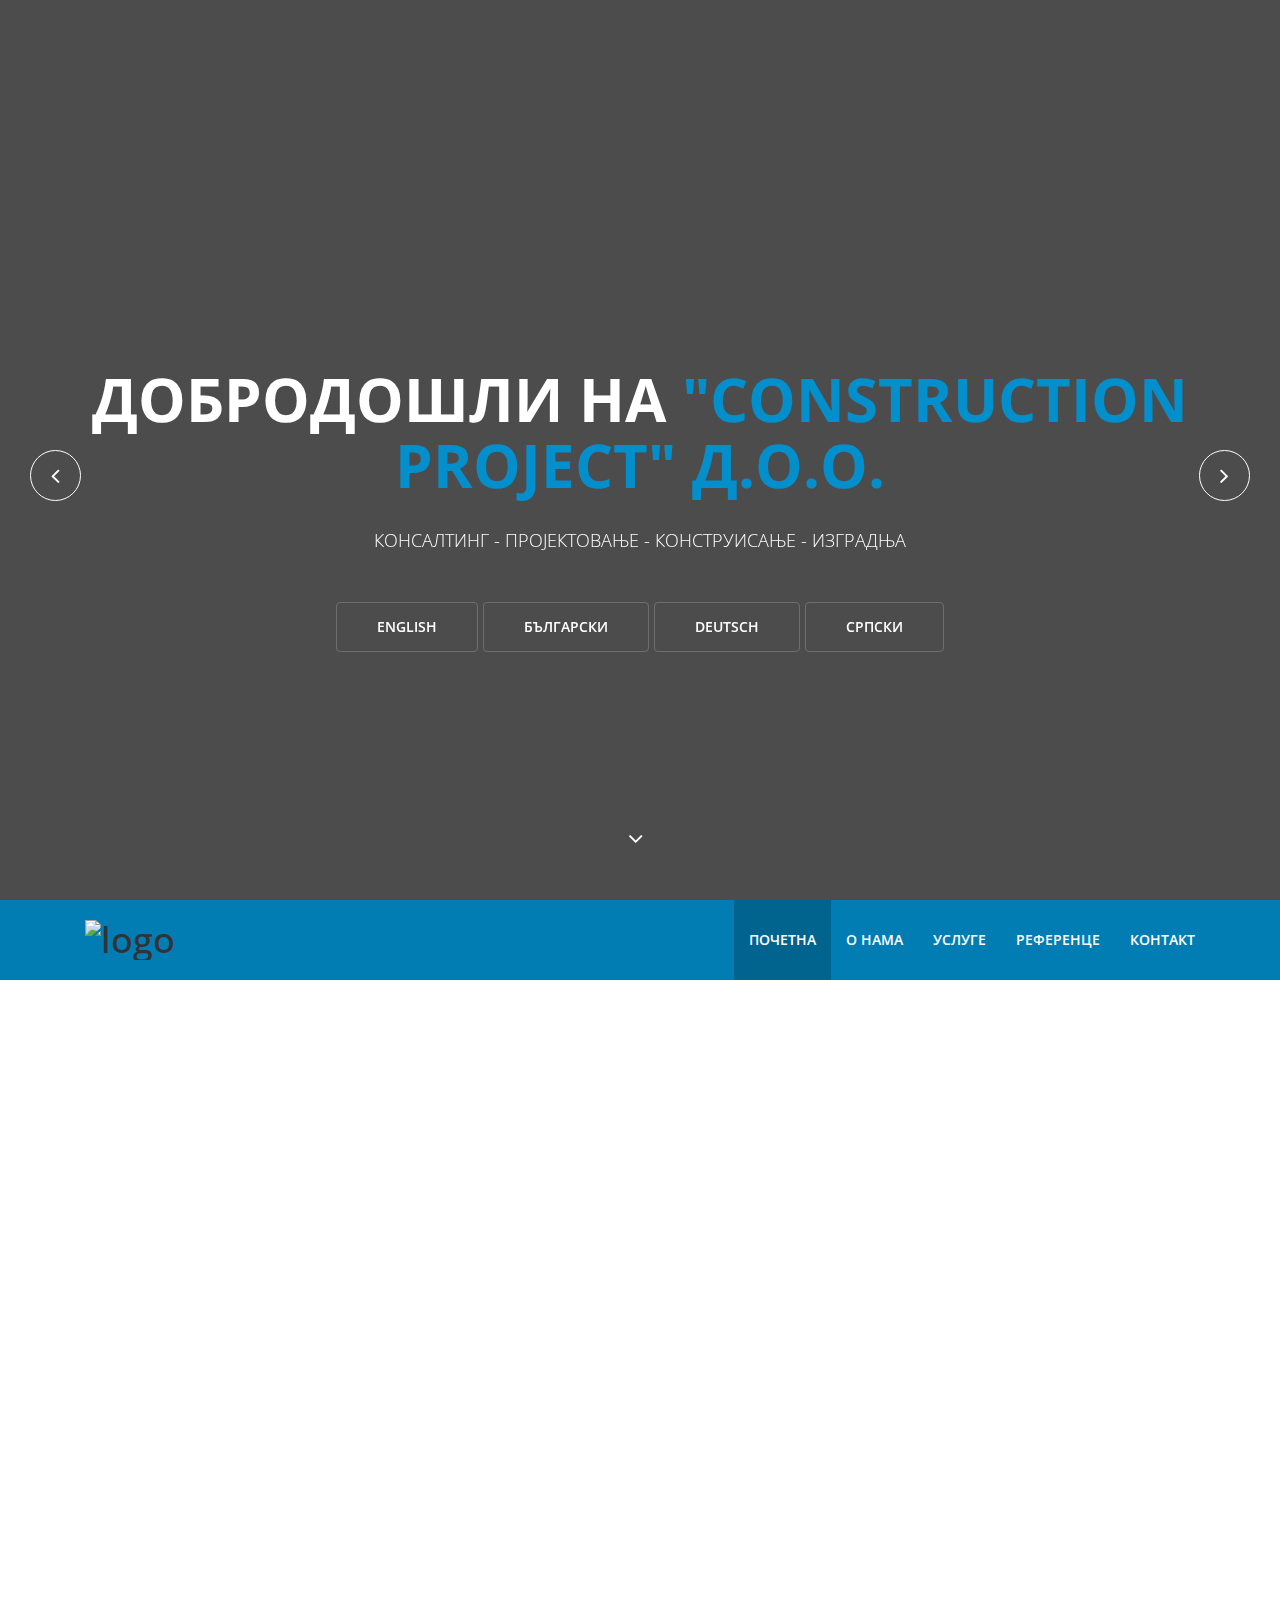
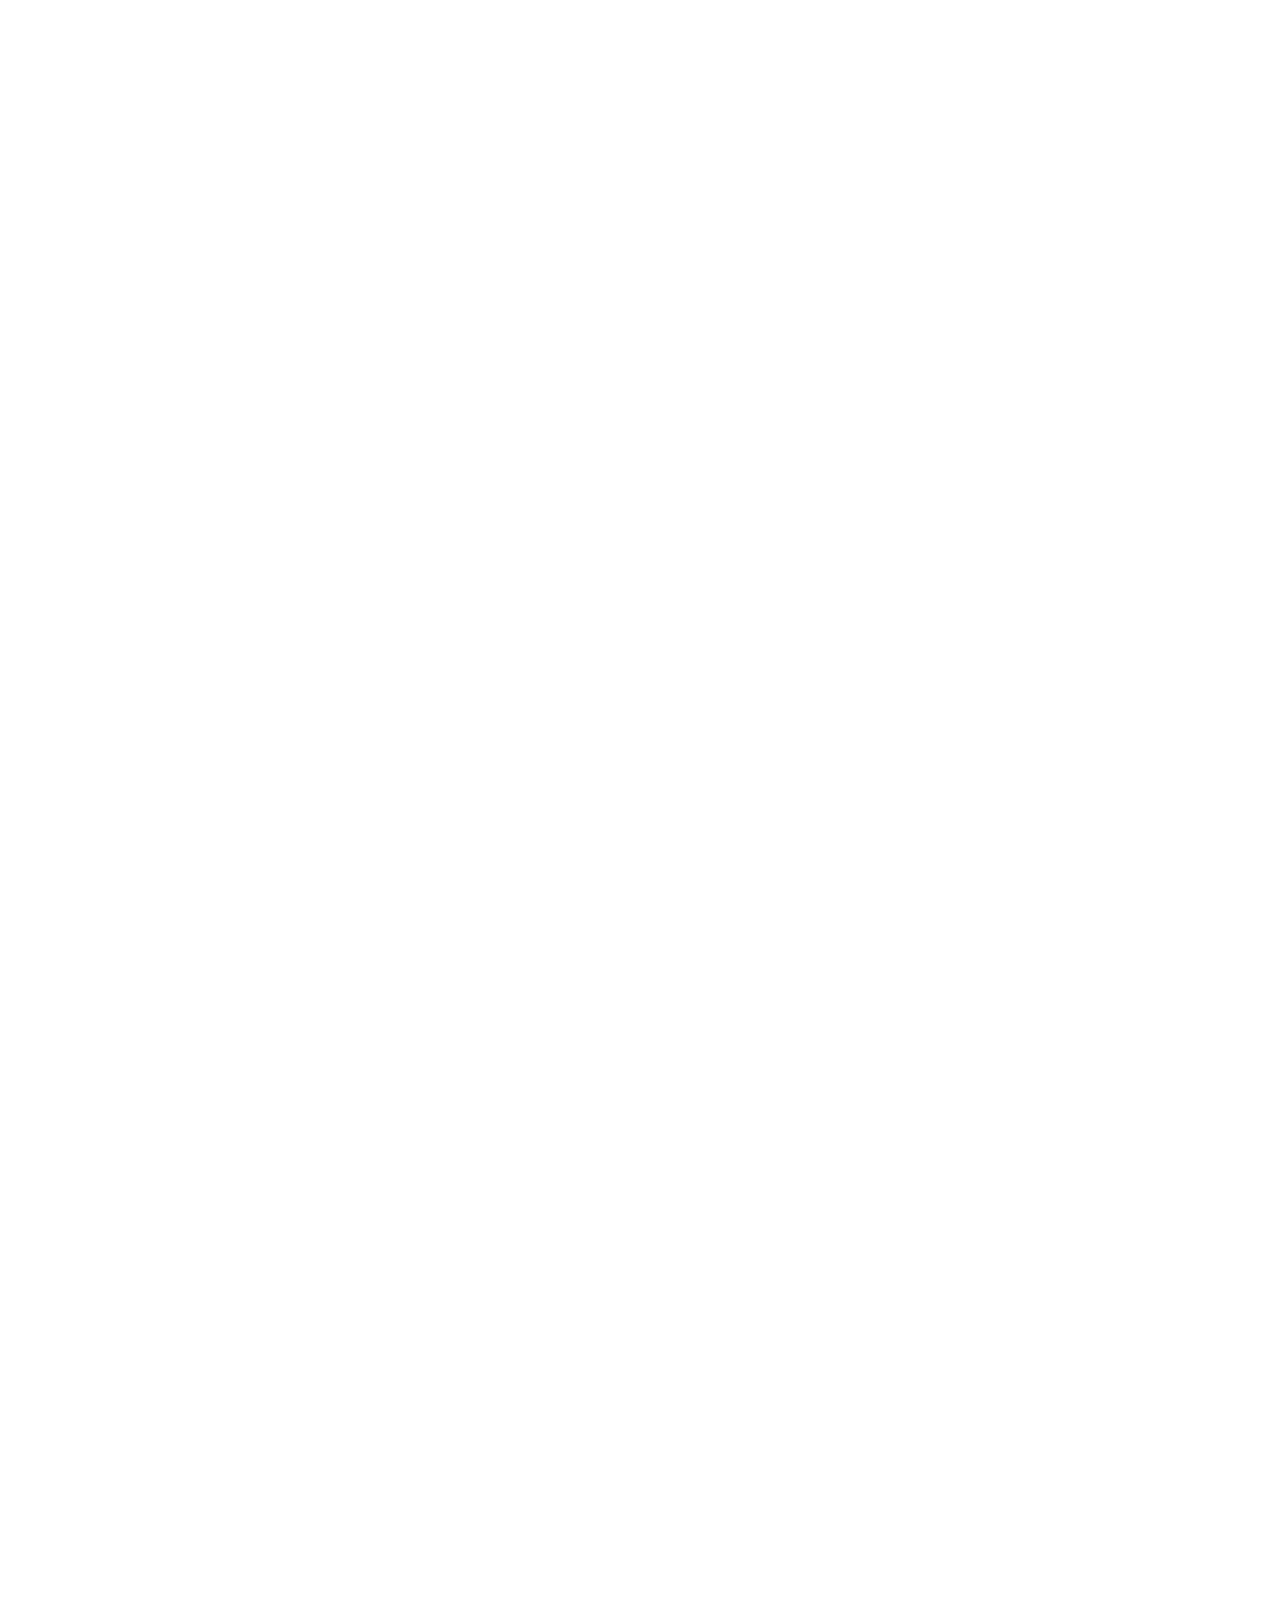
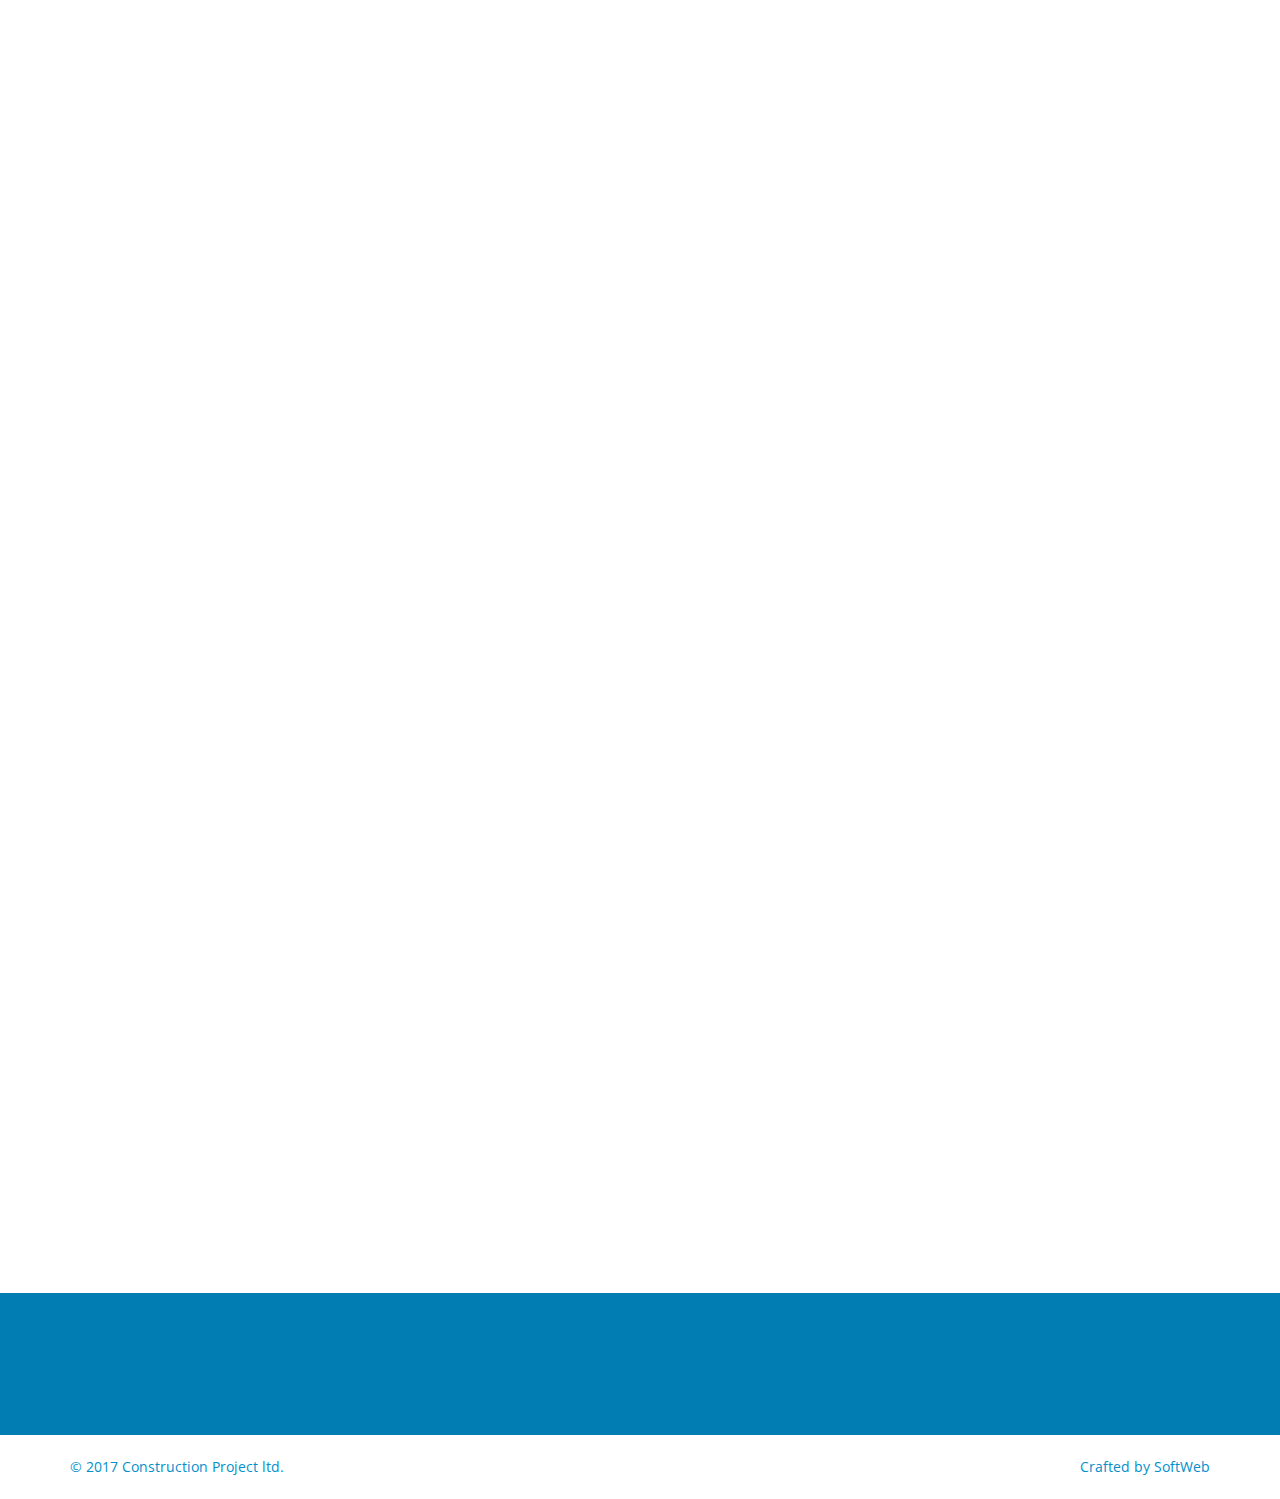
==== commit 00957f9d: "Translated modals in sr.html and added alt and title attributes" ====
--- a/sr.html
+++ b/sr.html
@@ -253,7 +253,7 @@
           <div class="about-info wow fadeInUp" data-wow-duration="1000ms" data-wow-delay="600ms">
             <h2>Историја</h2>
             <p>"Construction project" д.о.о. је основан 1989. године. Почеци су везани за независну изградњу, која две године касније прераста у компанију за пројектовање и инжењеринг "Construction project" д.о.о. Оснивач је Слободан Крумов, дипломирани инжењер грађевине. У наредним годинама, "Construction project" полако али сигурно постаје један од лидера у изгради у окружењу. 1999. године "Construction project" д.о.о. добија своју финалну форму организације и постаје друштво са ограниченом одговорношћу - д.о.о. Изградили смо дугу традицију на простору бивше Југославије, Русије, Немачке.</p>
-            <p>Данас, "Construction project" д.о.о. је синоним за професионалност, поштење, сигурност и квалитет. У протеклих 25 година стекли смо знање и искуство које данас омогућује да "Construction project" д.о.о. може да уради апсолутно све за вас по систему - кључ у руке. Од набавке земљишта, урбанистичког пројектовања, концепта, идејног и главног пројекта, до извођења све врсте радова.</p>
+            <p>Данас, "Construction project" д.о.о. је синоним за професионалност, поштење, сигурност и квалитет. У протеклих 25 година стекли смо знање и искуство које данас омогућује да "Construction project" д.о.о. може да уради апсолутно све за вас по систему - кључ у руке. Од набавке земљишта, урбанистичког пројектовања, преко концепта, идејног и главног пројекта, до извођења све врсте радова.</p>
           </div>
           </div>
         </div>
@@ -524,392 +524,392 @@
       <div class="modal-content">
         
         <div class="modal-header">
-          <button type="button" class="close" data-dismiss="modal">&times;</button>
+          <button type="button" class="close" data-dismiss="modal">X</button>
           <h4 class="modal-title">Груби грађевниски рафови</h4>
         </div>
 
         <div class="modal-body">
 
           <div class="thumbnail">
-            <img class="img-responsive" src="images/portfolio/rcw/1.jpg" alt="">
-            <div class="caption">
-              <button type="button" class="close" data-dismiss="modal">&times;</button>
-              <p>Груби грађевниски рафови</p>
-            </div>
-          </div>
-
-          <div class="thumbnail">
-            <img class="img-responsive" src="images/portfolio/rcw/1-1.jpg" alt="">
-            <div class="caption">
-              <button type="button" class="close" data-dismiss="modal">&times;</button>
-              <p>Груби грађевниски рафови</p>
-            </div>
-          </div>
-
-          <div class="thumbnail">
-            <img class="img-responsive" src="images/portfolio/rcw/1-2.jpg" alt="">
-            <div class="caption">
-              <button type="button" class="close" data-dismiss="modal">&times;</button>
+            <img class="img-responsive" src="images/portfolio/rcw/1.jpg" alt="Груби грађевниски рафови" title="Construction Project ltd Груби грађевниски рафови">
+            <div class="caption">
+              <button type="button" class="close" data-dismiss="modal">X</button>
+              <p>Груби грађевниски рафови</p>
+            </div>
+          </div>
+
+          <div class="thumbnail">
+            <img class="img-responsive" src="images/portfolio/rcw/1-1.jpg" alt="Груби грађевниски рафови" title="Construction Project ltd Груби грађевниски рафови">
+            <div class="caption">
+              <button type="button" class="close" data-dismiss="modal">X</button>
+              <p>Груби грађевниски рафови</p>
+            </div>
+          </div>
+
+          <div class="thumbnail">
+            <img class="img-responsive" src="images/portfolio/rcw/1-2.jpg" alt="Груби грађевниски рафови" title="Construction Project ltd Груби грађевниски рафови">
+            <div class="caption">
+              <button type="button" class="close" data-dismiss="modal">X</button>
               <p>Груби грађевниски рафови</p>
             </div>
           </div>
           
           <div class="thumbnail">
-            <img class="img-responsive" src="images/portfolio/rcw/2.jpg" alt="">
-            <div class="caption">
-              <button type="button" class="close" data-dismiss="modal">&times;</button>
-              <p>Груби грађевниски рафови</p>
-            </div>
-          </div>
-
-          <div class="thumbnail">
-            <img class="img-responsive" src="images/portfolio/rcw/3.jpg" alt="">
-            <div class="caption">
-              <button type="button" class="close" data-dismiss="modal">&times;</button>
-              <p>Груби грађевниски рафови</p>
-            </div>
-          </div>
-
-          <div class="thumbnail">
-            <img class="img-responsive" src="images/portfolio/rcw/4.jpg" alt="">
-            <div class="caption">
-              <button type="button" class="close" data-dismiss="modal">&times;</button>
-              <p>Груби грађевниски рафови</p>
-            </div>
-          </div>
-
-          <div class="thumbnail">
-            <img class="img-responsive" src="images/portfolio/rcw/5.jpg" alt="">
-            <div class="caption">
-              <button type="button" class="close" data-dismiss="modal">&times;</button>
-              <p>Груби грађевниски рафови</p>
-            </div>
-          </div>
-
-          <div class="thumbnail">
-            <img class="img-responsive" src="images/portfolio/rcw/6.jpg" alt="">
-            <div class="caption">
-              <button type="button" class="close" data-dismiss="modal">&times;</button>
-              <p>Груби грађевниски рафови</p>
-            </div>
-          </div>
-
-          <div class="thumbnail">
-            <img class="img-responsive" src="images/portfolio/rcw/7.jpg" alt="">
-            <div class="caption">
-              <button type="button" class="close" data-dismiss="modal">&times;</button>
-              <p>Груби грађевниски рафови</p>
-            </div>
-          </div>
-
-          <div class="thumbnail">
-            <img class="img-responsive" src="images/portfolio/rcw/8.jpg" alt="">
-            <div class="caption">
-              <button type="button" class="close" data-dismiss="modal">&times;</button>
-              <p>Груби грађевниски рафови</p>
-            </div>
-          </div>
-
-          <div class="thumbnail">
-            <img class="img-responsive" src="images/portfolio/rcw/9.jpg" alt="">
-            <div class="caption">
-              <button type="button" class="close" data-dismiss="modal">&times;</button>
-              <p>Груби грађевниски рафови</p>
-            </div>
-          </div>
-
-          <div class="thumbnail">
-            <img class="img-responsive" src="images/portfolio/rcw/10.jpg" alt="">
-            <div class="caption">
-              <button type="button" class="close" data-dismiss="modal">&times;</button>
-              <p>Груби грађевниски рафови</p>
-            </div>
-          </div>
-
-          <div class="thumbnail">
-            <img class="img-responsive" src="images/portfolio/rcw/11.jpg" alt="">
-            <div class="caption">
-              <button type="button" class="close" data-dismiss="modal">&times;</button>
-              <p>Груби грађевниски рафови</p>
-            </div>
-          </div>
-
-          <div class="thumbnail">
-            <img class="img-responsive" src="images/portfolio/rcw/12.jpg" alt="">
-            <div class="caption">
-              <button type="button" class="close" data-dismiss="modal">&times;</button>
-              <p>Груби грађевниски рафови</p>
-            </div>
-          </div>
-
-          <div class="thumbnail">
-            <img class="img-responsive" src="images/portfolio/rcw/13.jpeg" alt="">
-            <div class="caption">
-              <button type="button" class="close" data-dismiss="modal">&times;</button>
-              <p>Груби грађевниски рафови</p>
-            </div>
-          </div>
-
-          <div class="thumbnail">
-            <img class="img-responsive" src="images/portfolio/rcw/14.jpg" alt="">
-            <div class="caption">
-              <button type="button" class="close" data-dismiss="modal">&times;</button>
-              <p>Груби грађевниски рафови</p>
-            </div>
-          </div>
-
-          <div class="thumbnail">
-            <img class="img-responsive" src="images/portfolio/rcw/15.jpg" alt="">
-            <div class="caption">
-              <button type="button" class="close" data-dismiss="modal">&times;</button>
+            <img class="img-responsive" src="images/portfolio/rcw/2.jpg" alt="Груби грађевниски рафови" title="Construction Project ltd Груби грађевниски рафови">
+            <div class="caption">
+              <button type="button" class="close" data-dismiss="modal">X</button>
+              <p>Груби грађевниски рафови</p>
+            </div>
+          </div>
+
+          <div class="thumbnail">
+            <img class="img-responsive" src="images/portfolio/rcw/3.jpg" alt="Груби грађевниски рафови" title="Construction Project ltd Груби грађевниски рафови">
+            <div class="caption">
+              <button type="button" class="close" data-dismiss="modal">X</button>
+              <p>Груби грађевниски рафови</p>
+            </div>
+          </div>
+
+          <div class="thumbnail">
+            <img class="img-responsive" src="images/portfolio/rcw/4.jpg" alt="Груби грађевниски рафови" title="Construction Project ltd Груби грађевниски рафови">
+            <div class="caption">
+              <button type="button" class="close" data-dismiss="modal">X</button>
+              <p>Груби грађевниски рафови</p>
+            </div>
+          </div>
+
+          <div class="thumbnail">
+            <img class="img-responsive" src="images/portfolio/rcw/5.jpg" alt="Груби грађевниски рафови" title="Construction Project ltd Груби грађевниски рафови">
+            <div class="caption">
+              <button type="button" class="close" data-dismiss="modal">X</button>
+              <p>Груби грађевниски рафови</p>
+            </div>
+          </div>
+
+          <div class="thumbnail">
+            <img class="img-responsive" src="images/portfolio/rcw/6.jpg" alt="Груби грађевниски рафови" title="Construction Project ltd Груби грађевниски рафови">
+            <div class="caption">
+              <button type="button" class="close" data-dismiss="modal">X</button>
+              <p>Груби грађевниски рафови</p>
+            </div>
+          </div>
+
+          <div class="thumbnail">
+            <img class="img-responsive" src="images/portfolio/rcw/7.jpg" alt="Груби грађевниски рафови" title="Construction Project ltd Груби грађевниски рафови">
+            <div class="caption">
+              <button type="button" class="close" data-dismiss="modal">X</button>
+              <p>Груби грађевниски рафови</p>
+            </div>
+          </div>
+
+          <div class="thumbnail">
+            <img class="img-responsive" src="images/portfolio/rcw/8.jpg" alt="Груби грађевниски рафови" title="Construction Project ltd Груби грађевниски рафови">
+            <div class="caption">
+              <button type="button" class="close" data-dismiss="modal">X</button>
+              <p>Груби грађевниски рафови</p>
+            </div>
+          </div>
+
+          <div class="thumbnail">
+            <img class="img-responsive" src="images/portfolio/rcw/9.jpg" alt="Груби грађевниски рафови" title="Construction Project ltd Груби грађевниски рафови">
+            <div class="caption">
+              <button type="button" class="close" data-dismiss="modal">X</button>
+              <p>Груби грађевниски рафови</p>
+            </div>
+          </div>
+
+          <div class="thumbnail">
+            <img class="img-responsive" src="images/portfolio/rcw/10.jpg" alt="Груби грађевниски рафови" title="Construction Project ltd Груби грађевниски рафови">
+            <div class="caption">
+              <button type="button" class="close" data-dismiss="modal">X</button>
+              <p>Груби грађевниски рафови</p>
+            </div>
+          </div>
+
+          <div class="thumbnail">
+            <img class="img-responsive" src="images/portfolio/rcw/11.jpg" alt="Груби грађевниски рафови" title="Construction Project ltd Груби грађевниски рафови">
+            <div class="caption">
+              <button type="button" class="close" data-dismiss="modal">X</button>
+              <p>Груби грађевниски рафови</p>
+            </div>
+          </div>
+
+          <div class="thumbnail">
+            <img class="img-responsive" src="images/portfolio/rcw/12.jpg" alt="Груби грађевниски рафови" title="Construction Project ltd Груби грађевниски рафови">
+            <div class="caption">
+              <button type="button" class="close" data-dismiss="modal">X</button>
+              <p>Груби грађевниски рафови</p>
+            </div>
+          </div>
+
+          <div class="thumbnail">
+            <img class="img-responsive" src="images/portfolio/rcw/13.jpeg" alt="Груби грађевниски рафови" title="Construction Project ltd Груби грађевниски рафови">
+            <div class="caption">
+              <button type="button" class="close" data-dismiss="modal">X</button>
+              <p>Груби грађевниски рафови</p>
+            </div>
+          </div>
+
+          <div class="thumbnail">
+            <img class="img-responsive" src="images/portfolio/rcw/14.jpg" alt="Груби грађевниски рафови" title="Construction Project ltd Груби грађевниски рафови">
+            <div class="caption">
+              <button type="button" class="close" data-dismiss="modal">X</button>
+              <p>Груби грађевниски рафови</p>
+            </div>
+          </div>
+
+          <div class="thumbnail">
+            <img class="img-responsive" src="images/portfolio/rcw/15.jpg" alt="Груби грађевниски рафови" title="Construction Project ltd Груби грађевниски рафови">
+            <div class="caption">
+              <button type="button" class="close" data-dismiss="modal">X</button>
               <p>Груби грађевниски рафови</p>
             </div>
           </div>
           
           <div class="thumbnail">
-            <img class="img-responsive" src="images/portfolio/rcw/16.jpg" alt="">
-            <div class="caption">
-              <button type="button" class="close" data-dismiss="modal">&times;</button>
-              <p>Груби грађевниски рафови</p>
-            </div>
-          </div>
-
-          <div class="thumbnail">
-            <img class="img-responsive" src="images/portfolio/rcw/17.jpg" alt="">
-            <div class="caption">
-              <button type="button" class="close" data-dismiss="modal">&times;</button>
-              <p>Груби грађевниски рафови</p>
-            </div>
-          </div>
-
-          <div class="thumbnail">
-            <img class="img-responsive" src="images/portfolio/rcw/18.jpg" alt="">
-            <div class="caption">
-              <button type="button" class="close" data-dismiss="modal">&times;</button>
-              <p>Груби грађевниски рафови</p>
-            </div>
-          </div>
-
-          <div class="thumbnail">
-            <img class="img-responsive" src="images/portfolio/rcw/19.jpg" alt="">
-            <div class="caption">
-              <button type="button" class="close" data-dismiss="modal">&times;</button>
-              <p>Груби грађевниски рафови</p>
-            </div>
-          </div>
-
-          <div class="thumbnail">
-            <img class="img-responsive" src="images/portfolio/rcw/20.jpg" alt="">
-            <div class="caption">
-              <button type="button" class="close" data-dismiss="modal">&times;</button>
-              <p>Груби грађевниски рафови</p>
-            </div>
-          </div>
-
-          <div class="thumbnail">
-            <img class="img-responsive" src="images/portfolio/rcw/21.jpg" alt="">
-            <div class="caption">
-              <button type="button" class="close" data-dismiss="modal">&times;</button>
-              <p>Груби грађевниски рафови</p>
-            </div>
-          </div>
-
-          <div class="thumbnail">
-            <img class="img-responsive" src="images/portfolio/rcw/22.jpg" alt="">
-            <div class="caption">
-              <button type="button" class="close" data-dismiss="modal">&times;</button>
-              <p>Груби грађевниски рафови</p>
-            </div>
-          </div>
-
-          <div class="thumbnail">
-            <img class="img-responsive" src="images/portfolio/rcw/23.jpg" alt="">
-            <div class="caption">
-              <button type="button" class="close" data-dismiss="modal">&times;</button>
-              <p>Груби грађевниски рафови</p>
-            </div>
-          </div>
-
-          <div class="thumbnail">
-            <img class="img-responsive" src="images/portfolio/rcw/24.jpg" alt="">
-            <div class="caption">
-              <button type="button" class="close" data-dismiss="modal">&times;</button>
-              <p>Груби грађевниски рафови</p>
-            </div>
-          </div>
-
-          <div class="thumbnail">
-            <img class="img-responsive" src="images/portfolio/rcw/25.jpg" alt="">
-            <div class="caption">
-              <button type="button" class="close" data-dismiss="modal">&times;</button>
-              <p>Груби грађевниски рафови</p>
-            </div>
-          </div>
-
-          <div class="thumbnail">
-            <img class="img-responsive" src="images/portfolio/rcw/26.jpg" alt="">
-            <div class="caption">
-              <button type="button" class="close" data-dismiss="modal">&times;</button>
-              <p>Груби грађевниски рафови</p>
-            </div>
-          </div>
-
-          <div class="thumbnail">
-            <img class="img-responsive" src="images/portfolio/rcw/27.jpg" alt="">
-            <div class="caption">
-              <button type="button" class="close" data-dismiss="modal">&times;</button>
-              <p>Груби грађевниски рафови</p>
-            </div>
-          </div>
-
-          <div class="thumbnail">
-            <img class="img-responsive" src="images/portfolio/rcw/28.jpg" alt="">
-            <div class="caption">
-              <button type="button" class="close" data-dismiss="modal">&times;</button>
-              <p>Груби грађевниски рафови</p>
-            </div>
-          </div>
-
-          <div class="thumbnail">
-            <img class="img-responsive" src="images/portfolio/rcw/29.jpg" alt="">
-            <div class="caption">
-              <button type="button" class="close" data-dismiss="modal">&times;</button>
-              <p>Груби грађевниски рафови</p>
-            </div>
-          </div>
-
-          <div class="thumbnail">
-            <img class="img-responsive" src="images/portfolio/rcw/30.jpg" alt="">
-            <div class="caption">
-              <button type="button" class="close" data-dismiss="modal">&times;</button>
-              <p>Груби грађевниски рафови</p>
-            </div>
-          </div>
-
-          <div class="thumbnail">
-            <img class="img-responsive" src="images/portfolio/rcw/31.jpg" alt="">
-            <div class="caption">
-              <button type="button" class="close" data-dismiss="modal">&times;</button>
-              <p>Груби грађевниски рафови</p>
-            </div>
-          </div>
-
-          <div class="thumbnail">
-            <img class="img-responsive" src="images/portfolio/rcw/32.jpg" alt="">
-            <div class="caption">
-              <button type="button" class="close" data-dismiss="modal">&times;</button>
-              <p>Груби грађевниски рафови</p>
-            </div>
-          </div>
-
-          <div class="thumbnail">
-            <img class="img-responsive" src="images/portfolio/rcw/33.jpg" alt="">
-            <div class="caption">
-              <button type="button" class="close" data-dismiss="modal">&times;</button>
-              <p>Груби грађевниски рафови</p>
-            </div>
-          </div>
-
-          <div class="thumbnail">
-            <img class="img-responsive" src="images/portfolio/rcw/34.jpg" alt="">
-            <div class="caption">
-              <button type="button" class="close" data-dismiss="modal">&times;</button>
-              <p>Груби грађевниски рафови</p>
-            </div>
-          </div>
-
-          <div class="thumbnail">
-            <img class="img-responsive" src="images/portfolio/rcw/35.jpg" alt="">
-            <div class="caption">
-              <button type="button" class="close" data-dismiss="modal">&times;</button>
-              <p>Груби грађевниски рафови</p>
-            </div>
-          </div>
-
-          <div class="thumbnail">
-            <img class="img-responsive" src="images/portfolio/rcw/36.jpg" alt="">
-            <div class="caption">
-              <button type="button" class="close" data-dismiss="modal">&times;</button>
-              <p>Груби грађевниски рафови</p>
-            </div>
-          </div>
-
-          <div class="thumbnail">
-            <img class="img-responsive" src="images/portfolio/rcw/37.jpg" alt="">
-            <div class="caption">
-              <button type="button" class="close" data-dismiss="modal">&times;</button>
-              <p>Груби грађевниски рафови</p>
-            </div>
-          </div>
-
-          <div class="thumbnail">
-            <img class="img-responsive" src="images/portfolio/rcw/38.jpg" alt="">
-            <div class="caption">
-              <button type="button" class="close" data-dismiss="modal">&times;</button>
-              <p>Груби грађевниски рафови</p>
-            </div>
-          </div>
-
-          <div class="thumbnail">
-            <img class="img-responsive" src="images/portfolio/rcw/39.jpg" alt="">
-            <div class="caption">
-              <button type="button" class="close" data-dismiss="modal">&times;</button>
-              <p>Груби грађевниски рафови</p>
-            </div>
-          </div>
-
-          <div class="thumbnail">
-            <img class="img-responsive" src="images/portfolio/rcw/40.jpg" alt="">
-            <div class="caption">
-              <button type="button" class="close" data-dismiss="modal">&times;</button>
-              <p>Груби грађевниски рафови</p>
-            </div>
-          </div>
-
-          <div class="thumbnail">
-            <img class="img-responsive" src="images/portfolio/rcw/41.jpg" alt="">
-            <div class="caption">
-              <button type="button" class="close" data-dismiss="modal">&times;</button>
-              <p>Груби грађевниски рафови</p>
-            </div>
-          </div>
-
-          <div class="thumbnail">
-            <img class="img-responsive" src="images/portfolio/rcw/42.jpg" alt="">
-            <div class="caption">
-              <button type="button" class="close" data-dismiss="modal">&times;</button>
-              <p>Груби грађевниски рафови</p>
-            </div>
-          </div>
-
-          <div class="thumbnail">
-            <img class="img-responsive" src="images/portfolio/rcw/43.jpg" alt="">
-            <div class="caption">
-              <button type="button" class="close" data-dismiss="modal">&times;</button>
-              <p>Груби грађевниски рафови</p>
-            </div>
-          </div>
-
-          <div class="thumbnail">
-            <img class="img-responsive" src="images/portfolio/rcw/44.jpg" alt="">
-            <div class="caption">
-              <button type="button" class="close" data-dismiss="modal">&times;</button>
-              <p>Груби грађевниски рафови</p>
-            </div>
-          </div>
-
-          <div class="thumbnail">
-            <img class="img-responsive" src="images/portfolio/rcw/45.jpg" alt="">
-            <div class="caption">
-              <button type="button" class="close" data-dismiss="modal">&times;</button>
-              <p>Груби грађевниски рафови</p>
-            </div>
-          </div>
-
-          <div class="thumbnail">
-            <img class="img-responsive" src="images/portfolio/rcw/46.jpg" alt="">
-            <div class="caption">
-              <button type="button" class="close" data-dismiss="modal">&times;</button>
+            <img class="img-responsive" src="images/portfolio/rcw/16.jpg" alt="Груби грађевниски рафови" title="Construction Project ltd Груби грађевниски рафови">
+            <div class="caption">
+              <button type="button" class="close" data-dismiss="modal">X</button>
+              <p>Груби грађевниски рафови</p>
+            </div>
+          </div>
+
+          <div class="thumbnail">
+            <img class="img-responsive" src="images/portfolio/rcw/17.jpg" alt="Груби грађевниски рафови" title="Construction Project ltd Груби грађевниски рафови">
+            <div class="caption">
+              <button type="button" class="close" data-dismiss="modal">X</button>
+              <p>Груби грађевниски рафови</p>
+            </div>
+          </div>
+
+          <div class="thumbnail">
+            <img class="img-responsive" src="images/portfolio/rcw/18.jpg" alt="Груби грађевниски рафови" title="Construction Project ltd Груби грађевниски рафови">
+            <div class="caption">
+              <button type="button" class="close" data-dismiss="modal">X</button>
+              <p>Груби грађевниски рафови</p>
+            </div>
+          </div>
+
+          <div class="thumbnail">
+            <img class="img-responsive" src="images/portfolio/rcw/19.jpg" alt="Груби грађевниски рафови" title="Construction Project ltd Груби грађевниски рафови">
+            <div class="caption">
+              <button type="button" class="close" data-dismiss="modal">X</button>
+              <p>Груби грађевниски рафови</p>
+            </div>
+          </div>
+
+          <div class="thumbnail">
+            <img class="img-responsive" src="images/portfolio/rcw/20.jpg" alt="Груби грађевниски рафови" title="Construction Project ltd Груби грађевниски рафови">
+            <div class="caption">
+              <button type="button" class="close" data-dismiss="modal">X</button>
+              <p>Груби грађевниски рафови</p>
+            </div>
+          </div>
+
+          <div class="thumbnail">
+            <img class="img-responsive" src="images/portfolio/rcw/21.jpg" alt="Груби грађевниски рафови" title="Construction Project ltd Груби грађевниски рафови">
+            <div class="caption">
+              <button type="button" class="close" data-dismiss="modal">X</button>
+              <p>Груби грађевниски рафови</p>
+            </div>
+          </div>
+
+          <div class="thumbnail">
+            <img class="img-responsive" src="images/portfolio/rcw/22.jpg" alt="Груби грађевниски рафови" title="Construction Project ltd Груби грађевниски рафови">
+            <div class="caption">
+              <button type="button" class="close" data-dismiss="modal">X</button>
+              <p>Груби грађевниски рафови</p>
+            </div>
+          </div>
+
+          <div class="thumbnail">
+            <img class="img-responsive" src="images/portfolio/rcw/23.jpg" alt="Груби грађевниски рафови" title="Construction Project ltd Груби грађевниски рафови">
+            <div class="caption">
+              <button type="button" class="close" data-dismiss="modal">X</button>
+              <p>Груби грађевниски рафови</p>
+            </div>
+          </div>
+
+          <div class="thumbnail">
+            <img class="img-responsive" src="images/portfolio/rcw/24.jpg" alt="Груби грађевниски рафови" title="Construction Project ltd Груби грађевниски рафови">
+            <div class="caption">
+              <button type="button" class="close" data-dismiss="modal">X</button>
+              <p>Груби грађевниски рафови</p>
+            </div>
+          </div>
+
+          <div class="thumbnail">
+            <img class="img-responsive" src="images/portfolio/rcw/25.jpg" alt="Груби грађевниски рафови" title="Construction Project ltd Груби грађевниски рафови">
+            <div class="caption">
+              <button type="button" class="close" data-dismiss="modal">X</button>
+              <p>Груби грађевниски рафови</p>
+            </div>
+          </div>
+
+          <div class="thumbnail">
+            <img class="img-responsive" src="images/portfolio/rcw/26.jpg" alt="Груби грађевниски рафови" title="Construction Project ltd Груби грађевниски рафови">
+            <div class="caption">
+              <button type="button" class="close" data-dismiss="modal">X</button>
+              <p>Груби грађевниски рафови</p>
+            </div>
+          </div>
+
+          <div class="thumbnail">
+            <img class="img-responsive" src="images/portfolio/rcw/27.jpg" alt="Груби грађевниски рафови" title="Construction Project ltd Груби грађевниски рафови">
+            <div class="caption">
+              <button type="button" class="close" data-dismiss="modal">X</button>
+              <p>Груби грађевниски рафови</p>
+            </div>
+          </div>
+
+          <div class="thumbnail">
+            <img class="img-responsive" src="images/portfolio/rcw/28.jpg" alt="Груби грађевниски рафови" title="Construction Project ltd Груби грађевниски рафови">
+            <div class="caption">
+              <button type="button" class="close" data-dismiss="modal">X</button>
+              <p>Груби грађевниски рафови</p>
+            </div>
+          </div>
+
+          <div class="thumbnail">
+            <img class="img-responsive" src="images/portfolio/rcw/29.jpg" alt="Груби грађевниски рафови" title="Construction Project ltd Груби грађевниски рафови">
+            <div class="caption">
+              <button type="button" class="close" data-dismiss="modal">X</button>
+              <p>Груби грађевниски рафови</p>
+            </div>
+          </div>
+
+          <div class="thumbnail">
+            <img class="img-responsive" src="images/portfolio/rcw/30.jpg" alt="Груби грађевниски рафови" title="Construction Project ltd Груби грађевниски рафови">
+            <div class="caption">
+              <button type="button" class="close" data-dismiss="modal">X</button>
+              <p>Груби грађевниски рафови</p>
+            </div>
+          </div>
+
+          <div class="thumbnail">
+            <img class="img-responsive" src="images/portfolio/rcw/31.jpg" alt="Груби грађевниски рафови" title="Construction Project ltd Груби грађевниски рафови">
+            <div class="caption">
+              <button type="button" class="close" data-dismiss="modal">X</button>
+              <p>Груби грађевниски рафови</p>
+            </div>
+          </div>
+
+          <div class="thumbnail">
+            <img class="img-responsive" src="images/portfolio/rcw/32.jpg" alt="Груби грађевниски рафови" title="Construction Project ltd Груби грађевниски рафови">
+            <div class="caption">
+              <button type="button" class="close" data-dismiss="modal">X</button>
+              <p>Груби грађевниски рафови</p>
+            </div>
+          </div>
+
+          <div class="thumbnail">
+            <img class="img-responsive" src="images/portfolio/rcw/33.jpg" alt="Груби грађевниски рафови" title="Construction Project ltd Груби грађевниски рафови">
+            <div class="caption">
+              <button type="button" class="close" data-dismiss="modal">X</button>
+              <p>Груби грађевниски рафови</p>
+            </div>
+          </div>
+
+          <div class="thumbnail">
+            <img class="img-responsive" src="images/portfolio/rcw/34.jpg" alt="Груби грађевниски рафови" title="Construction Project ltd Груби грађевниски рафови">
+            <div class="caption">
+              <button type="button" class="close" data-dismiss="modal">X</button>
+              <p>Груби грађевниски рафови</p>
+            </div>
+          </div>
+
+          <div class="thumbnail">
+            <img class="img-responsive" src="images/portfolio/rcw/35.jpg" alt="Груби грађевниски рафови" title="Construction Project ltd Груби грађевниски рафови">
+            <div class="caption">
+              <button type="button" class="close" data-dismiss="modal">X</button>
+              <p>Груби грађевниски рафови</p>
+            </div>
+          </div>
+
+          <div class="thumbnail">
+            <img class="img-responsive" src="images/portfolio/rcw/36.jpg" alt="Груби грађевниски рафови" title="Construction Project ltd Груби грађевниски рафови">
+            <div class="caption">
+              <button type="button" class="close" data-dismiss="modal">X</button>
+              <p>Груби грађевниски рафови</p>
+            </div>
+          </div>
+
+          <div class="thumbnail">
+            <img class="img-responsive" src="images/portfolio/rcw/37.jpg" alt="Груби грађевниски рафови" title="Construction Project ltd Груби грађевниски рафови">
+            <div class="caption">
+              <button type="button" class="close" data-dismiss="modal">X</button>
+              <p>Груби грађевниски рафови</p>
+            </div>
+          </div>
+
+          <div class="thumbnail">
+            <img class="img-responsive" src="images/portfolio/rcw/38.jpg" alt="Груби грађевниски рафови" title="Construction Project ltd Груби грађевниски рафови">
+            <div class="caption">
+              <button type="button" class="close" data-dismiss="modal">X</button>
+              <p>Груби грађевниски рафови</p>
+            </div>
+          </div>
+
+          <div class="thumbnail">
+            <img class="img-responsive" src="images/portfolio/rcw/39.jpg" alt="Груби грађевниски рафови" title="Construction Project ltd Груби грађевниски рафови">
+            <div class="caption">
+              <button type="button" class="close" data-dismiss="modal">X</button>
+              <p>Груби грађевниски рафови</p>
+            </div>
+          </div>
+
+          <div class="thumbnail">
+            <img class="img-responsive" src="images/portfolio/rcw/40.jpg" alt="Груби грађевниски рафови" title="Construction Project ltd Груби грађевниски рафови">
+            <div class="caption">
+              <button type="button" class="close" data-dismiss="modal">X</button>
+              <p>Груби грађевниски рафови</p>
+            </div>
+          </div>
+
+          <div class="thumbnail">
+            <img class="img-responsive" src="images/portfolio/rcw/41.jpg" alt="Груби грађевниски рафови" title="Construction Project ltd Груби грађевниски рафови">
+            <div class="caption">
+              <button type="button" class="close" data-dismiss="modal">X</button>
+              <p>Груби грађевниски рафови</p>
+            </div>
+          </div>
+
+          <div class="thumbnail">
+            <img class="img-responsive" src="images/portfolio/rcw/42.jpg" alt="Груби грађевниски рафови" title="Construction Project ltd Груби грађевниски рафови">
+            <div class="caption">
+              <button type="button" class="close" data-dismiss="modal">X</button>
+              <p>Груби грађевниски рафови</p>
+            </div>
+          </div>
+
+          <div class="thumbnail">
+            <img class="img-responsive" src="images/portfolio/rcw/43.jpg" alt="Груби грађевниски рафови" title="Construction Project ltd Груби грађевниски рафови">
+            <div class="caption">
+              <button type="button" class="close" data-dismiss="modal">X</button>
+              <p>Груби грађевниски рафови</p>
+            </div>
+          </div>
+
+          <div class="thumbnail">
+            <img class="img-responsive" src="images/portfolio/rcw/44.jpg" alt="Груби грађевниски рафови" title="Construction Project ltd Груби грађевниски рафови">
+            <div class="caption">
+              <button type="button" class="close" data-dismiss="modal">X</button>
+              <p>Груби грађевниски рафови</p>
+            </div>
+          </div>
+
+          <div class="thumbnail">
+            <img class="img-responsive" src="images/portfolio/rcw/45.jpg" alt="Груби грађевниски рафови" title="Construction Project ltd Груби грађевниски рафови">
+            <div class="caption">
+              <button type="button" class="close" data-dismiss="modal">X</button>
+              <p>Груби грађевниски рафови</p>
+            </div>
+          </div>
+
+          <div class="thumbnail">
+            <img class="img-responsive" src="images/portfolio/rcw/46.jpg" alt="Груби грађевниски рафови" title="Construction Project ltd Груби грађевниски рафови">
+            <div class="caption">
+              <button type="button" class="close" data-dismiss="modal">X</button>
               <p>Груби грађевниски рафови</p>
             </div>
           </div>
@@ -935,169 +935,169 @@
       <div class="modal-content">
         
         <div class="modal-header">
-          <button type="button" class="close" data-dismiss="modal">&times;</button>
-          <h4 class="modal-title">Facade</h4>
+          <button type="button" class="close" data-dismiss="modal">X</button>
+          <h4 class="modal-title">Фасаде</h4>
         </div>
 
         <div class="modal-body">
 
           <div class="thumbnail">
-            <img class="img-responsive" src="images/portfolio/facade/1.jpg" alt="">
-            <div class="caption">
-              <button type="button" class="close" data-dismiss="modal">&times;</button>
-              <p>Facade</p>
+            <img class="img-responsive" src="images/portfolio/facade/1.jpg" alt="Фасаде" title="Construction Project ltd Фасаде">
+            <div class="caption">
+              <button type="button" class="close" data-dismiss="modal">X</button>
+              <p>Фасаде</p>
             </div>
           </div>
           
           <div class="thumbnail">
-            <img class="img-responsive" src="images/portfolio/facade/2.jpg" alt="">
-            <div class="caption">
-              <button type="button" class="close" data-dismiss="modal">&times;</button>
-              <p>Facade</p>
-            </div>
-          </div>
-
-          <div class="thumbnail">
-            <img class="img-responsive" src="images/portfolio/facade/3.jpg" alt="">
-            <div class="caption">
-              <button type="button" class="close" data-dismiss="modal">&times;</button>
-              <p>Facade</p>
-            </div>
-          </div>
-
-          <div class="thumbnail">
-            <img class="img-responsive" src="images/portfolio/facade/4.jpg" alt="">
-            <div class="caption">
-              <button type="button" class="close" data-dismiss="modal">&times;</button>
-              <p>Facade</p>
-            </div>
-          </div>
-
-          <div class="thumbnail">
-            <img class="img-responsive" src="images/portfolio/facade/5.jpg" alt="">
-            <div class="caption">
-              <button type="button" class="close" data-dismiss="modal">&times;</button>
-              <p>Facade</p>
-            </div>
-          </div>
-
-          <div class="thumbnail">
-            <img class="img-responsive" src="images/portfolio/facade/6.jpg" alt="">
-            <div class="caption">
-              <button type="button" class="close" data-dismiss="modal">&times;</button>
-              <p>Facade</p>
-            </div>
-          </div>
-
-          <div class="thumbnail">
-            <img class="img-responsive" src="images/portfolio/facade/7.jpg" alt="">
-            <div class="caption">
-              <button type="button" class="close" data-dismiss="modal">&times;</button>
-              <p>Facade</p>
-            </div>
-          </div>
-
-          <div class="thumbnail">
-            <img class="img-responsive" src="images/portfolio/facade/8.jpg" alt="">
-            <div class="caption">
-              <button type="button" class="close" data-dismiss="modal">&times;</button>
-              <p>Facade</p>
-            </div>
-          </div>
-
-          <div class="thumbnail">
-            <img class="img-responsive" src="images/portfolio/facade/9.jpg" alt="">
-            <div class="caption">
-              <button type="button" class="close" data-dismiss="modal">&times;</button>
-              <p>Facade</p>
-            </div>
-          </div>
-
-          <div class="thumbnail">
-            <img class="img-responsive" src="images/portfolio/facade/10.jpg" alt="">
-            <div class="caption">
-              <button type="button" class="close" data-dismiss="modal">&times;</button>
-              <p>Facade</p>
-            </div>
-          </div>
-
-          <div class="thumbnail">
-            <img class="img-responsive" src="images/portfolio/facade/11.jpg" alt="">
-            <div class="caption">
-              <button type="button" class="close" data-dismiss="modal">&times;</button>
-              <p>Facade</p>
-            </div>
-          </div>
-
-          <div class="thumbnail">
-            <img class="img-responsive" src="images/portfolio/facade/12.jpg" alt="">
-            <div class="caption">
-              <button type="button" class="close" data-dismiss="modal">&times;</button>
-              <p>Facade</p>
-            </div>
-          </div>
-
-          <div class="thumbnail">
-            <img class="img-responsive" src="images/portfolio/facade/13.jpg" alt="">
-            <div class="caption">
-              <button type="button" class="close" data-dismiss="modal">&times;</button>
-              <p>Facade</p>
-            </div>
-          </div>
-
-          <div class="thumbnail">
-            <img class="img-responsive" src="images/portfolio/facade/14.jpg" alt="">
-            <div class="caption">
-              <button type="button" class="close" data-dismiss="modal">&times;</button>
-              <p>Facade</p>
-            </div>
-          </div>
-
-          <div class="thumbnail">
-            <img class="img-responsive" src="images/portfolio/facade/15.jpg" alt="">
-            <div class="caption">
-              <button type="button" class="close" data-dismiss="modal">&times;</button>
-              <p>Facade</p>
+            <img class="img-responsive" src="images/portfolio/facade/2.jpg" alt="Фасаде" title="Construction Project ltd Фасаде">
+            <div class="caption">
+              <button type="button" class="close" data-dismiss="modal">X</button>
+              <p>Фасаде</p>
+            </div>
+          </div>
+
+          <div class="thumbnail">
+            <img class="img-responsive" src="images/portfolio/facade/3.jpg" alt="Фасаде" title="Construction Project ltd Фасаде">
+            <div class="caption">
+              <button type="button" class="close" data-dismiss="modal">X</button>
+              <p>Фасаде</p>
+            </div>
+          </div>
+
+          <div class="thumbnail">
+            <img class="img-responsive" src="images/portfolio/facade/4.jpg" alt="Фасаде" title="Construction Project ltd Фасаде">
+            <div class="caption">
+              <button type="button" class="close" data-dismiss="modal">X</button>
+              <p>Фасаде</p>
+            </div>
+          </div>
+
+          <div class="thumbnail">
+            <img class="img-responsive" src="images/portfolio/facade/5.jpg" alt="Фасаде" title="Construction Project ltd Фасаде">
+            <div class="caption">
+              <button type="button" class="close" data-dismiss="modal">X</button>
+              <p>Фасаде</p>
+            </div>
+          </div>
+
+          <div class="thumbnail">
+            <img class="img-responsive" src="images/portfolio/facade/6.jpg" alt="Фасаде" title="Construction Project ltd Фасаде">
+            <div class="caption">
+              <button type="button" class="close" data-dismiss="modal">X</button>
+              <p>Фасаде</p>
+            </div>
+          </div>
+
+          <div class="thumbnail">
+            <img class="img-responsive" src="images/portfolio/facade/7.jpg" alt="Фасаде" title="Construction Project ltd Фасаде">
+            <div class="caption">
+              <button type="button" class="close" data-dismiss="modal">X</button>
+              <p>Фасаде</p>
+            </div>
+          </div>
+
+          <div class="thumbnail">
+            <img class="img-responsive" src="images/portfolio/facade/8.jpg" alt="Фасаде" title="Construction Project ltd Фасаде">
+            <div class="caption">
+              <button type="button" class="close" data-dismiss="modal">X</button>
+              <p>Фасаде</p>
+            </div>
+          </div>
+
+          <div class="thumbnail">
+            <img class="img-responsive" src="images/portfolio/facade/9.jpg" alt="Фасаде" title="Construction Project ltd Фасаде">
+            <div class="caption">
+              <button type="button" class="close" data-dismiss="modal">X</button>
+              <p>Фасаде</p>
+            </div>
+          </div>
+
+          <div class="thumbnail">
+            <img class="img-responsive" src="images/portfolio/facade/10.jpg" alt="Фасаде" title="Construction Project ltd Фасаде">
+            <div class="caption">
+              <button type="button" class="close" data-dismiss="modal">X</button>
+              <p>Фасаде</p>
+            </div>
+          </div>
+
+          <div class="thumbnail">
+            <img class="img-responsive" src="images/portfolio/facade/11.jpg" alt="Фасаде" title="Construction Project ltd Фасаде">
+            <div class="caption">
+              <button type="button" class="close" data-dismiss="modal">X</button>
+              <p>Фасаде</p>
+            </div>
+          </div>
+
+          <div class="thumbnail">
+            <img class="img-responsive" src="images/portfolio/facade/12.jpg" alt="Фасаде" title="Construction Project ltd Фасаде">
+            <div class="caption">
+              <button type="button" class="close" data-dismiss="modal">X</button>
+              <p>Фасаде</p>
+            </div>
+          </div>
+
+          <div class="thumbnail">
+            <img class="img-responsive" src="images/portfolio/facade/13.jpg" alt="Фасаде" title="Construction Project ltd Фасаде">
+            <div class="caption">
+              <button type="button" class="close" data-dismiss="modal">X</button>
+              <p>Фасаде</p>
+            </div>
+          </div>
+
+          <div class="thumbnail">
+            <img class="img-responsive" src="images/portfolio/facade/14.jpg" alt="Фасаде" title="Construction Project ltd Фасаде">
+            <div class="caption">
+              <button type="button" class="close" data-dismiss="modal">X</button>
+              <p>Фасаде</p>
+            </div>
+          </div>
+
+          <div class="thumbnail">
+            <img class="img-responsive" src="images/portfolio/facade/15.jpg" alt="Фасаде" title="Construction Project ltd Фасаде">
+            <div class="caption">
+              <button type="button" class="close" data-dismiss="modal">X</button>
+              <p>Фасаде</p>
             </div>
           </div>
           
           <div class="thumbnail">
-            <img class="img-responsive" src="images/portfolio/facade/16.jpg" alt="">
-            <div class="caption">
-              <button type="button" class="close" data-dismiss="modal">&times;</button>
-              <p>Facade</p>
-            </div>
-          </div>
-
-          <div class="thumbnail">
-            <img class="img-responsive" src="images/portfolio/facade/17.jpg" alt="">
-            <div class="caption">
-              <button type="button" class="close" data-dismiss="modal">&times;</button>
-              <p>Facade</p>
-            </div>
-          </div>
-
-          <div class="thumbnail">
-            <img class="img-responsive" src="images/portfolio/facade/18.jpg" alt="">
-            <div class="caption">
-              <button type="button" class="close" data-dismiss="modal">&times;</button>
-              <p>Facade</p>
-            </div>
-          </div>
-
-          <div class="thumbnail">
-            <img class="img-responsive" src="images/portfolio/facade/19.jpg" alt="">
-            <div class="caption">
-              <button type="button" class="close" data-dismiss="modal">&times;</button>
-              <p>Facade</p>
-            </div>
-          </div>
-
-          <div class="thumbnail">
-            <img class="img-responsive" src="images/portfolio/facade/20.jpg" alt="">
-            <div class="caption">
-              <button type="button" class="close" data-dismiss="modal">&times;</button>
-              <p>Facade</p>
+            <img class="img-responsive" src="images/portfolio/facade/16.jpg" alt="Фасаде" title="Construction Project ltd Фасаде">
+            <div class="caption">
+              <button type="button" class="close" data-dismiss="modal">X</button>
+              <p>Фасаде</p>
+            </div>
+          </div>
+
+          <div class="thumbnail">
+            <img class="img-responsive" src="images/portfolio/facade/17.jpg" alt="Фасаде" title="Construction Project ltd Фасаде">
+            <div class="caption">
+              <button type="button" class="close" data-dismiss="modal">X</button>
+              <p>Фасаде</p>
+            </div>
+          </div>
+
+          <div class="thumbnail">
+            <img class="img-responsive" src="images/portfolio/facade/18.jpg" alt="Фасаде" title="Construction Project ltd Фасаде">
+            <div class="caption">
+              <button type="button" class="close" data-dismiss="modal">X</button>
+              <p>Фасаде</p>
+            </div>
+          </div>
+
+          <div class="thumbnail">
+            <img class="img-responsive" src="images/portfolio/facade/19.jpg" alt="Фасаде" title="Construction Project ltd Фасаде">
+            <div class="caption">
+              <button type="button" class="close" data-dismiss="modal">X</button>
+              <p>Фасаде</p>
+            </div>
+          </div>
+
+          <div class="thumbnail">
+            <img class="img-responsive" src="images/portfolio/facade/20.jpg" alt="Фасаде" title="Construction Project ltd Фасаде">
+            <div class="caption">
+              <button type="button" class="close" data-dismiss="modal">X</button>
+              <p>Фасаде</p>
             </div>
           </div>
 
@@ -1121,25 +1121,25 @@
       <div class="modal-content">
         
         <div class="modal-header">
-          <button type="button" class="close" data-dismiss="modal">&times;</button>
-          <h4 class="modal-title">Underfloor cladding</h4>
+          <button type="button" class="close" data-dismiss="modal">X</button>
+          <h4 class="modal-title">Подно облагање</h4>
         </div>
 
         <div class="modal-body">
 
           <div class="thumbnail">
-            <img class="img-responsive" src="images/portfolio/underfloor_cladding/1.jpg" alt="">
-            <div class="caption">
-              <button type="button" class="close" data-dismiss="modal">&times;</button>
-              <p>Underfloor cladding</p>
-            </div>
-          </div>
-
-          <div class="thumbnail">
-            <img class="img-responsive" src="images/portfolio/underfloor_cladding/2.jpg" alt="">
-            <div class="caption">
-              <button type="button" class="close" data-dismiss="modal">&times;</button>
-              <p>Underfloor cladding</p>
+            <img class="img-responsive" src="images/portfolio/underfloor_cladding/1.jpg" alt="Подно облагање" title="Construction Project ltd Подно облагање">
+            <div class="caption">
+              <button type="button" class="close" data-dismiss="modal">X</button>
+              <p>Подно облагање</p>
+            </div>
+          </div>
+
+          <div class="thumbnail">
+            <img class="img-responsive" src="images/portfolio/underfloor_cladding/2.jpg" alt="Подно облагање" title="Construction Project ltd Подно облагање">
+            <div class="caption">
+              <button type="button" class="close" data-dismiss="modal">X</button>
+              <p>Подно облагање</p>
             </div>
           </div>
 
@@ -1163,97 +1163,97 @@
       <div class="modal-content">
         
         <div class="modal-header">
-          <button type="button" class="close" data-dismiss="modal">&times;</button>
-          <h4 class="modal-title">Gypsum</h4>
+          <button type="button" class="close" data-dismiss="modal">X</button>
+          <h4 class="modal-title">Гипсани радови</h4>
         </div>
 
         <div class="modal-body">
 
           <div class="thumbnail">
-            <img class="img-responsive" src="images/portfolio/gypsum/1.jpg" alt="">
-            <div class="caption">
-              <button type="button" class="close" data-dismiss="modal">&times;</button>
-              <p>Gypsum</p>
+            <img class="img-responsive" src="images/portfolio/gypsum/1.jpg" alt="Гипсани радови" title="Construction Project ltd Гипсани радови">
+            <div class="caption">
+              <button type="button" class="close" data-dismiss="modal">X</button>
+              <p>Гипсани радови</p>
             </div>
           </div>
           
           <div class="thumbnail">
-            <img class="img-responsive" src="images/portfolio/gypsum/2.jpg" alt="">
-            <div class="caption">
-              <button type="button" class="close" data-dismiss="modal">&times;</button>
-              <p>Gypsum</p>
-            </div>
-          </div>
-
-          <div class="thumbnail">
-            <img class="img-responsive" src="images/portfolio/gypsum/3.jpg" alt="">
-            <div class="caption">
-              <button type="button" class="close" data-dismiss="modal">&times;</button>
-              <p>Gypsum</p>
-            </div>
-          </div>
-
-          <div class="thumbnail">
-            <img class="img-responsive" src="images/portfolio/gypsum/4.jpg" alt="">
-            <div class="caption">
-              <button type="button" class="close" data-dismiss="modal">&times;</button>
-              <p>Gypsum</p>
-            </div>
-          </div>
-
-          <div class="thumbnail">
-            <img class="img-responsive" src="images/portfolio/gypsum/5.jpg" alt="">
-            <div class="caption">
-              <button type="button" class="close" data-dismiss="modal">&times;</button>
-              <p>Gypsum</p>
-            </div>
-          </div>
-
-          <div class="thumbnail">
-            <img class="img-responsive" src="images/portfolio/gypsum/6.jpg" alt="">
-            <div class="caption">
-              <button type="button" class="close" data-dismiss="modal">&times;</button>
-              <p>Gypsum</p>
-            </div>
-          </div>
-
-          <div class="thumbnail">
-            <img class="img-responsive" src="images/portfolio/gypsum/7.jpg" alt="">
-            <div class="caption">
-              <button type="button" class="close" data-dismiss="modal">&times;</button>
-              <p>Gypsum</p>
-            </div>
-          </div>
-
-          <div class="thumbnail">
-            <img class="img-responsive" src="images/portfolio/gypsum/8.jpg" alt="">
-            <div class="caption">
-              <button type="button" class="close" data-dismiss="modal">&times;</button>
-              <p>Gypsum</p>
-            </div>
-          </div>
-
-          <div class="thumbnail">
-            <img class="img-responsive" src="images/portfolio/gypsum/9.jpg" alt="">
-            <div class="caption">
-              <button type="button" class="close" data-dismiss="modal">&times;</button>
-              <p>Gypsum</p>
-            </div>
-          </div>
-
-          <div class="thumbnail">
-            <img class="img-responsive" src="images/portfolio/gypsum/10.jpg" alt="">
-            <div class="caption">
-              <button type="button" class="close" data-dismiss="modal">&times;</button>
-              <p>Gypsum</p>
-            </div>
-          </div>
-
-          <div class="thumbnail">
-            <img class="img-responsive" src="images/portfolio/gypsum/11.jpg" alt="">
-            <div class="caption">
-              <button type="button" class="close" data-dismiss="modal">&times;</button>
-              <p>Gypsum</p>
+            <img class="img-responsive" src="images/portfolio/gypsum/2.jpg" alt="Гипсани радови" title="Construction Project ltd Гипсани радови">
+            <div class="caption">
+              <button type="button" class="close" data-dismiss="modal">X</button>
+              <p>Гипсани радови</p>
+            </div>
+          </div>
+
+          <div class="thumbnail">
+            <img class="img-responsive" src="images/portfolio/gypsum/3.jpg" alt="Гипсани радови" title="Construction Project ltd Гипсани радови">
+            <div class="caption">
+              <button type="button" class="close" data-dismiss="modal">X</button>
+              <p>Гипсани радови</p>
+            </div>
+          </div>
+
+          <div class="thumbnail">
+            <img class="img-responsive" src="images/portfolio/gypsum/4.jpg" alt="Гипсани радови" title="Construction Project ltd Гипсани радови">
+            <div class="caption">
+              <button type="button" class="close" data-dismiss="modal">X</button>
+              <p>Гипсани радови</p>
+            </div>
+          </div>
+
+          <div class="thumbnail">
+            <img class="img-responsive" src="images/portfolio/gypsum/5.jpg" alt="Гипсани радови" title="Construction Project ltd Гипсани радови">
+            <div class="caption">
+              <button type="button" class="close" data-dismiss="modal">X</button>
+              <p>Гипсани радови</p>
+            </div>
+          </div>
+
+          <div class="thumbnail">
+            <img class="img-responsive" src="images/portfolio/gypsum/6.jpg" alt="Гипсани радови" title="Construction Project ltd Гипсани радови">
+            <div class="caption">
+              <button type="button" class="close" data-dismiss="modal">X</button>
+              <p>Гипсани радови</p>
+            </div>
+          </div>
+
+          <div class="thumbnail">
+            <img class="img-responsive" src="images/portfolio/gypsum/7.jpg" alt="Гипсани радови" title="Construction Project ltd Гипсани радови">
+            <div class="caption">
+              <button type="button" class="close" data-dismiss="modal">X</button>
+              <p>Гипсани радови</p>
+            </div>
+          </div>
+
+          <div class="thumbnail">
+            <img class="img-responsive" src="images/portfolio/gypsum/8.jpg" alt="Гипсани радови" title="Construction Project ltd Гипсани радови">
+            <div class="caption">
+              <button type="button" class="close" data-dismiss="modal">X</button>
+              <p>Гипсани радови</p>
+            </div>
+          </div>
+
+          <div class="thumbnail">
+            <img class="img-responsive" src="images/portfolio/gypsum/9.jpg" alt="Гипсани радови" title="Construction Project ltd Гипсани радови">
+            <div class="caption">
+              <button type="button" class="close" data-dismiss="modal">X</button>
+              <p>Гипсани радови</p>
+            </div>
+          </div>
+
+          <div class="thumbnail">
+            <img class="img-responsive" src="images/portfolio/gypsum/10.jpg" alt="Гипсани радови" title="Construction Project ltd Гипсани радови">
+            <div class="caption">
+              <button type="button" class="close" data-dismiss="modal">X</button>
+              <p>Гипсани радови</p>
+            </div>
+          </div>
+
+          <div class="thumbnail">
+            <img class="img-responsive" src="images/portfolio/gypsum/11.jpg" alt="Гипсани радови" title="Construction Project ltd Гипсани радови">
+            <div class="caption">
+              <button type="button" class="close" data-dismiss="modal">X</button>
+              <p>Гипсани радови</p>
             </div>
           </div>
 
@@ -1271,96 +1271,96 @@
   </div>
 
   <!-- Modal Klinka -->
-  <div class="modal fade" id="klinka7" role="dialog">
+  <div class="modal fade" id="klinka" role="dialog">
     <div class="modal-dialog modal-lg">
     
       <!-- Klinka content-->
       <div class="modal-content">
         
         <div class="modal-header">
-          <button type="button" class="close" data-dismiss="modal">&times;</button>
-          <h4 class="modal-title">Klinka</h4>
+          <button type="button" class="close" data-dismiss="modal">X</button>
+          <h4 class="modal-title">Клинка</h4>
         </div>
 
         <div class="modal-body">
 
           <div class="thumbnail">
-            <img class="img-responsive" src="images/portfolio/klinka/1.jpg" alt="">
-            <div class="caption">
-              <button type="button" class="close" data-dismiss="modal">&times;</button>
-              <p>Klinka</p>
+            <img class="img-responsive" src="images/portfolio/klinka/1.jpg" alt="Клинка" title="Construction Project ltd Клинка">
+            <div class="caption">
+              <button type="button" class="close" data-dismiss="modal">X</button>
+              <p>Клинка</p>
             </div>
           </div>
           
           <div class="thumbnail">
-            <img class="img-responsive" src="images/portfolio/klinka/2.jpg" alt="">
-            <div class="caption">
-              <button type="button" class="close" data-dismiss="modal">&times;</button>
-              <p>Klinka</p>
-            </div>
-          </div>
-
-          <div class="thumbnail">
-            <img class="img-responsive" src="images/portfolio/klinka/3.jpg" alt="">
-            <div class="caption">
-              <button type="button" class="close" data-dismiss="modal">&times;</button>
-              <p>Klinka</p>
-            </div>
-          </div>
-
-          <div class="thumbnail">
-            <img class="img-responsive" src="images/portfolio/klinka/4.jpg" alt="">
-            <div class="caption">
-              <button type="button" class="close" data-dismiss="modal">&times;</button>
-              <p>Klinka</p>
-            </div>
-          </div>
-
-          <div class="thumbnail">
-            <img class="img-responsive" src="images/portfolio/klinka/5.jpg" alt="">
-            <div class="caption">
-              <button type="button" class="close" data-dismiss="modal">&times;</button>
-              <p>Klinka</p>
-            </div>
-          </div>
-
-          <div class="thumbnail">
-            <img class="img-responsive" src="images/portfolio/klinka/6.jpg" alt="">
-            <div class="caption">
-              <button type="button" class="close" data-dismiss="modal">&times;</button>
-              <p>Klinka</p>
-            </div>
-          </div>
-
-          <div class="thumbnail">
-            <img class="img-responsive" src="images/portfolio/klinka/7.jpg" alt="">
-            <div class="caption">
-              <button type="button" class="close" data-dismiss="modal">&times;</button>
-              <p>Klinka</p>
-            </div>
-          </div>
-
-          <div class="thumbnail">
-            <img class="img-responsive" src="images/portfolio/klinka/8.jpg" alt="">
-            <div class="caption">
-              <button type="button" class="close" data-dismiss="modal">&times;</button>
-              <p>Klinka</p>
-            </div>
-          </div>
-
-          <div class="thumbnail">
-            <img class="img-responsive" src="images/portfolio/klinka/9.jpg" alt="">
-            <div class="caption">
-              <button type="button" class="close" data-dismiss="modal">&times;</button>
-              <p>Klinka</p>
-            </div>
-          </div>
-
-          <div class="thumbnail">
-            <img class="img-responsive" src="images/portfolio/klinka/10.jpg" alt="">
-            <div class="caption">
-              <button type="button" class="close" data-dismiss="modal">&times;</button>
-              <p>Klinka</p>
+            <img class="img-responsive" src="images/portfolio/klinka/2.jpg" alt="Клинка" title="Construction Project ltd Клинка">
+            <div class="caption">
+              <button type="button" class="close" data-dismiss="modal">X</button>
+              <p>Клинка</p>
+            </div>
+          </div>
+
+          <div class="thumbnail">
+            <img class="img-responsive" src="images/portfolio/klinka/3.jpg" alt="Клинка" title="Construction Project ltd Клинка">
+            <div class="caption">
+              <button type="button" class="close" data-dismiss="modal">X</button>
+              <p>Клинка</p>
+            </div>
+          </div>
+
+          <div class="thumbnail">
+            <img class="img-responsive" src="images/portfolio/klinka/4.jpg" alt="Клинка" title="Construction Project ltd Клинка">
+            <div class="caption">
+              <button type="button" class="close" data-dismiss="modal">X</button>
+              <p>Клинка</p>
+            </div>
+          </div>
+
+          <div class="thumbnail">
+            <img class="img-responsive" src="images/portfolio/klinka/5.jpg" alt="Клинка" title="Construction Project ltd Клинка">
+            <div class="caption">
+              <button type="button" class="close" data-dismiss="modal">X</button>
+              <p>Клинка</p>
+            </div>
+          </div>
+
+          <div class="thumbnail">
+            <img class="img-responsive" src="images/portfolio/klinka/6.jpg" alt="Клинка" title="Construction Project ltd Клинка">
+            <div class="caption">
+              <button type="button" class="close" data-dismiss="modal">X</button>
+              <p>Клинка</p>
+            </div>
+          </div>
+
+          <div class="thumbnail">
+            <img class="img-responsive" src="images/portfolio/klinka/7.jpg" alt="Клинка" title="Construction Project ltd Клинка">
+            <div class="caption">
+              <button type="button" class="close" data-dismiss="modal">X</button>
+              <p>Клинка</p>
+            </div>
+          </div>
+
+          <div class="thumbnail">
+            <img class="img-responsive" src="images/portfolio/klinka/8.jpg" alt="Клинка" title="Construction Project ltd Клинка">
+            <div class="caption">
+              <button type="button" class="close" data-dismiss="modal">X</button>
+              <p>Клинка</p>
+            </div>
+          </div>
+
+          <div class="thumbnail">
+            <img class="img-responsive" src="images/portfolio/klinka/9.jpg" alt="Клинка" title="Construction Project ltd Клинка">
+            <div class="caption">
+              <button type="button" class="close" data-dismiss="modal">X</button>
+              <p>Клинка</p>
+            </div>
+          </div>
+
+          <div class="thumbnail">
+            <img class="img-responsive" src="images/portfolio/klinka/10.jpg" alt="Клинка" title="Construction Project ltd Клинка">
+            <div class="caption">
+              <button type="button" class="close" data-dismiss="modal">X</button>
+              <p>Клинка</p>
             </div>
           </div>
 
@@ -1376,64 +1376,64 @@
   </div>
 
   <!-- Modal Interior design -->
-  <div class="modal fade" id="klinka8" role="dialog">
+  <div class="modal fade" id="interior" role="dialog">
     <div class="modal-dialog modal-lg">
     
       <!-- Interior design content-->
       <div class="modal-content">
         
         <div class="modal-header">
-          <button type="button" class="close" data-dismiss="modal">&times;</button>
-          <h4 class="modal-title">Interior design</h4>
+          <button type="button" class="close" data-dismiss="modal">X</button>
+          <h4 class="modal-title">Дизајн ентеријера</h4>
         </div>
 
         <div class="modal-body">
 
           <div class="thumbnail">
-            <img class="img-responsive" src="images/portfolio/interior/1.jpg" alt="">
-            <div class="caption">
-              <button type="button" class="close" data-dismiss="modal">&times;</button>
-              <p>Interior design</p>
-            </div>
-          </div>
-
-          <div class="thumbnail">
-            <img class="img-responsive" src="images/portfolio/interior/2.jpg" alt="">
-            <div class="caption">
-              <button type="button" class="close" data-dismiss="modal">&times;</button>
-              <p>Interior design</p>
-            </div>
-          </div>
-
-          <div class="thumbnail">
-            <img class="img-responsive" src="images/portfolio/interior/3.jpg" alt="">
-            <div class="caption">
-              <button type="button" class="close" data-dismiss="modal">&times;</button>
-              <p>Interior design</p>
-            </div>
-          </div>
-
-          <div class="thumbnail">
-            <img class="img-responsive" src="images/portfolio/interior/4.jpg" alt="">
-            <div class="caption">
-              <button type="button" class="close" data-dismiss="modal">&times;</button>
-              <p>Interior design</p>
-            </div>
-          </div>
-
-          <div class="thumbnail">
-            <img class="img-responsive" src="images/portfolio/interior/5.jpg" alt="">
-            <div class="caption">
-              <button type="button" class="close" data-dismiss="modal">&times;</button>
-              <p>Interior design</p>
-            </div>
-          </div>
-
-          <div class="thumbnail">
-            <img class="img-responsive" src="images/portfolio/interior/6.jpg" alt="">
-            <div class="caption">
-              <button type="button" class="close" data-dismiss="modal">&times;</button>
-              <p>Interior design</p>
+            <img class="img-responsive" src="images/portfolio/interior/1.jpg" alt="Дизајн ентеријера" title="Construction Project ltd Дизајн ентеријера">
+            <div class="caption">
+              <button type="button" class="close" data-dismiss="modal">X</button>
+              <p>Дизајн ентеријера</p>
+            </div>
+          </div>
+
+          <div class="thumbnail">
+            <img class="img-responsive" src="images/portfolio/interior/2.jpg" alt="Дизајн ентеријера" title="Construction Project ltd Дизајн ентеријера">
+            <div class="caption">
+              <button type="button" class="close" data-dismiss="modal">X</button>
+              <p>Дизајн ентеријера</p>
+            </div>
+          </div>
+
+          <div class="thumbnail">
+            <img class="img-responsive" src="images/portfolio/interior/3.jpg" alt="Дизајн ентеријера" title="Construction Project ltd Дизајн ентеријера">
+            <div class="caption">
+              <button type="button" class="close" data-dismiss="modal">X</button>
+              <p>Дизајн ентеријера</p>
+            </div>
+          </div>
+
+          <div class="thumbnail">
+            <img class="img-responsive" src="images/portfolio/interior/4.jpg" alt="Дизајн ентеријера" title="Construction Project ltd Дизајн ентеријера">
+            <div class="caption">
+              <button type="button" class="close" data-dismiss="modal">X</button>
+              <p>Дизајн ентеријера</p>
+            </div>
+          </div>
+
+          <div class="thumbnail">
+            <img class="img-responsive" src="images/portfolio/interior/5.jpg" alt="Дизајн ентеријера" title="Construction Project ltd Дизајн ентеријера">
+            <div class="caption">
+              <button type="button" class="close" data-dismiss="modal">X</button>
+              <p>Дизајн ентеријера</p>
+            </div>
+          </div>
+
+          <div class="thumbnail">
+            <img class="img-responsive" src="images/portfolio/interior/6.jpg" alt="Дизајн ентеријера" title="Construction Project ltd Дизајн ентеријера">
+            <div class="caption">
+              <button type="button" class="close" data-dismiss="modal">X</button>
+              <p>Дизајн ентеријера</p>
             </div>
           </div>
 
@@ -1456,57 +1456,57 @@
       <div class="modal-content">
 
         <div class="modal-header">
-          <button type="button" class="close" data-dismiss="modal">&times;</button>
-          <h4 class="modal-title">Painting</h4>
+          <button type="button" class="close" data-dismiss="modal">X</button>
+          <h4 class="modal-title">Молерај</h4>
         </div>
 
         <div class="modal-body">
 
           <div class="thumbnail">
-            <img class="img-responsive" src="images/portfolio/painting/2.jpg" alt="">
-            <div class="caption">
-              <button type="button" class="close" data-dismiss="modal">&times;</button>
-              <p>Painting</p>
-            </div>
-          </div>
-
-          <div class="thumbnail">
-            <img class="img-responsive" src="images/portfolio/painting/3.jpg" alt="">
-            <div class="caption">
-              <button type="button" class="close" data-dismiss="modal">&times;</button>
-              <p>Painting</p>
-            </div>
-          </div>
-
-          <div class="thumbnail">
-            <img class="img-responsive" src="images/portfolio/painting/4.jpg" alt="">
-            <div class="caption">
-              <button type="button" class="close" data-dismiss="modal">&times;</button>
-              <p>Painting</p>
-            </div>
-          </div>
-
-          <div class="thumbnail">
-            <img class="img-responsive" src="images/portfolio/painting/5.jpg" alt="">
-            <div class="caption">
-              <button type="button" class="close" data-dismiss="modal">&times;</button>
-              <p>Painting</p>
-            </div>
-          </div>
-
-          <div class="thumbnail">
-            <img class="img-responsive" src="images/portfolio/painting/6.jpg" alt="">
-            <div class="caption">
-              <button type="button" class="close" data-dismiss="modal">&times;</button>
-              <p>Painting</p>
-            </div>
-          </div>
-
-          <div class="thumbnail">
-            <img class="img-responsive" src="images/portfolio/painting/1.jpg" alt="">
-            <div class="caption">
-              <button type="button" class="close" data-dismiss="modal">&times;</button>
-              <p>Painting</p>
+            <img class="img-responsive" src="images/portfolio/painting/2.jpg" alt="Молерај" title="Construction Project ltd Молерај">
+            <div class="caption">
+              <button type="button" class="close" data-dismiss="modal">X</button>
+              <p>Молерај</p>
+            </div>
+          </div>
+
+          <div class="thumbnail">
+            <img class="img-responsive" src="images/portfolio/painting/3.jpg" alt="Молерај" title="Construction Project ltd Молерај">
+            <div class="caption">
+              <button type="button" class="close" data-dismiss="modal">X</button>
+              <p>Молерај</p>
+            </div>
+          </div>
+
+          <div class="thumbnail">
+            <img class="img-responsive" src="images/portfolio/painting/4.jpg" alt="Молерај" title="Construction Project ltd Молерај">
+            <div class="caption">
+              <button type="button" class="close" data-dismiss="modal">X</button>
+              <p>Молерај</p>
+            </div>
+          </div>
+
+          <div class="thumbnail">
+            <img class="img-responsive" src="images/portfolio/painting/5.jpg" alt="Молерај" title="Construction Project ltd Молерај">
+            <div class="caption">
+              <button type="button" class="close" data-dismiss="modal">X</button>
+              <p>Молерај</p>
+            </div>
+          </div>
+
+          <div class="thumbnail">
+            <img class="img-responsive" src="images/portfolio/painting/6.jpg" alt="Молерај" title="Construction Project ltd Молерај">
+            <div class="caption">
+              <button type="button" class="close" data-dismiss="modal">X</button>
+              <p>Молерај</p>
+            </div>
+          </div>
+
+          <div class="thumbnail">
+            <img class="img-responsive" src="images/portfolio/painting/1.jpg" alt="Молерај" title="Construction Project ltd Молерај">
+            <div class="caption">
+              <button type="button" class="close" data-dismiss="modal">X</button>
+              <p>Молерај</p>
             </div>
           </div>
 
